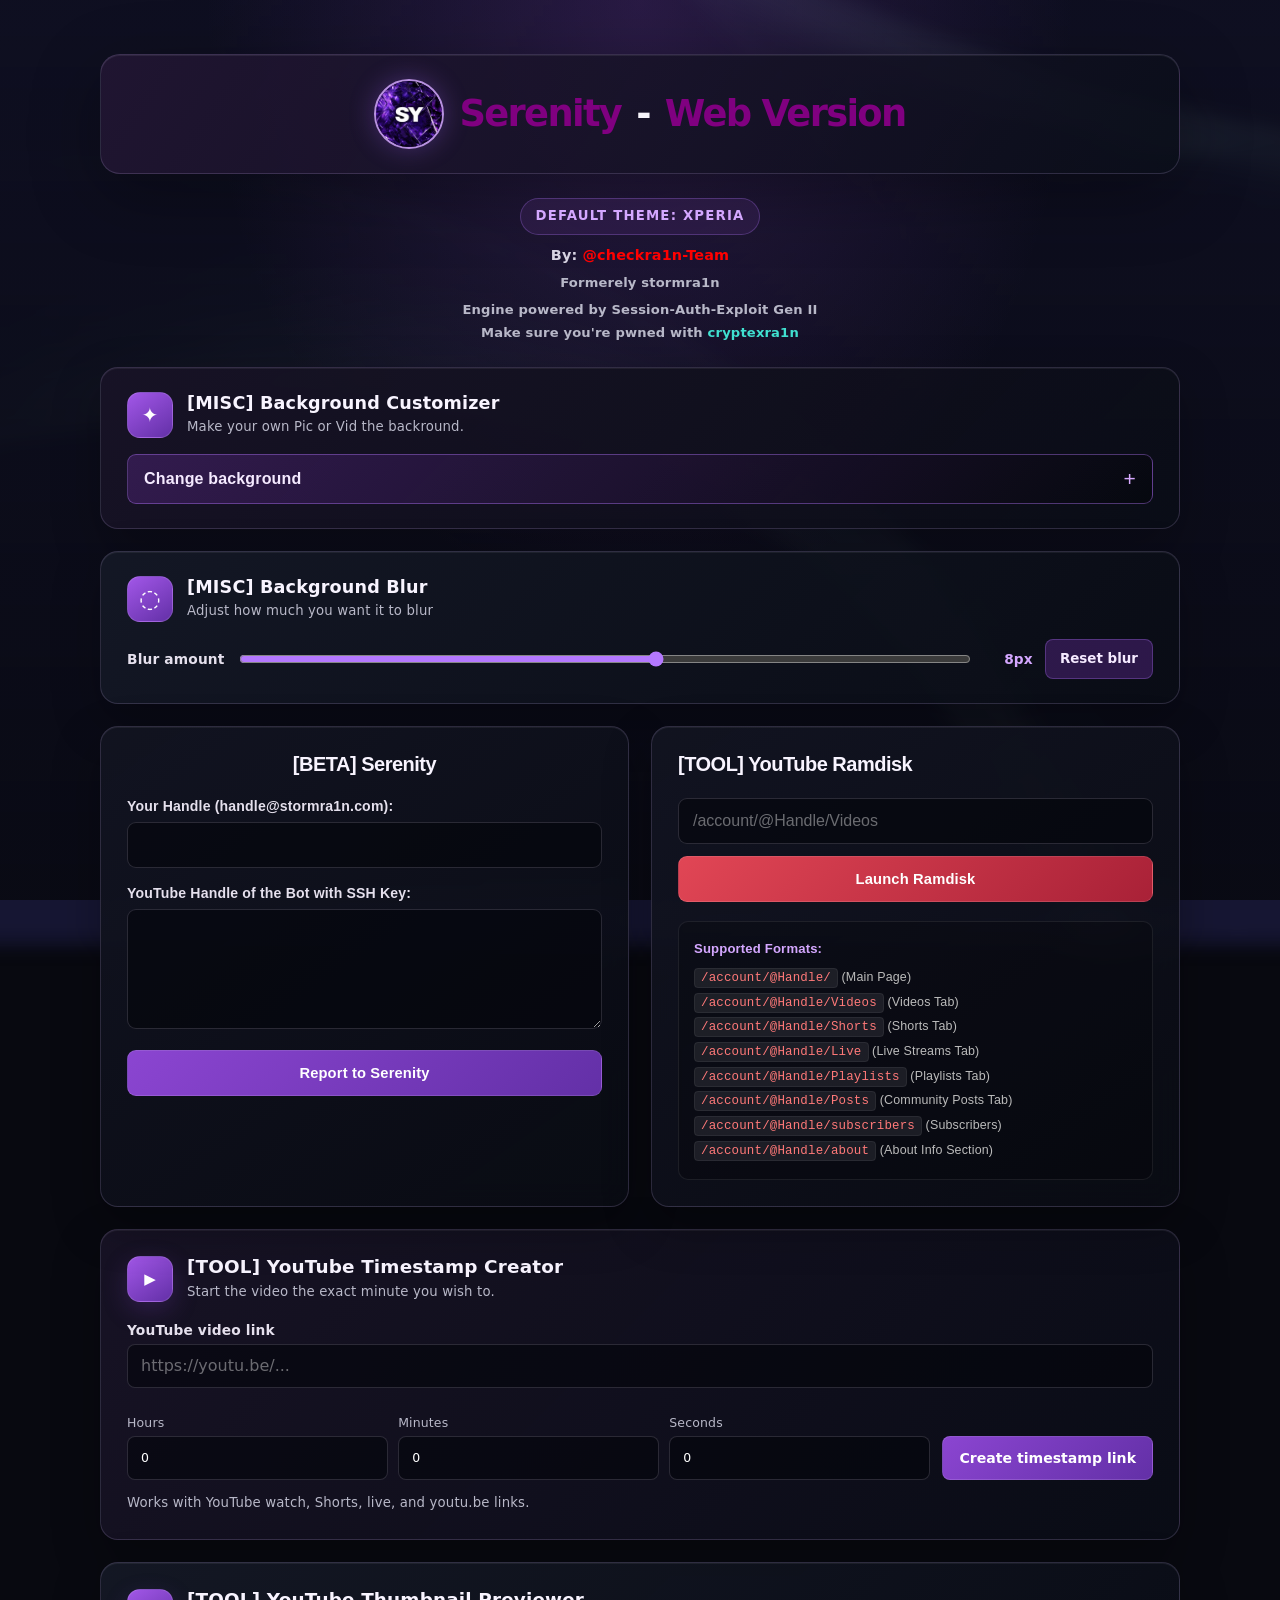
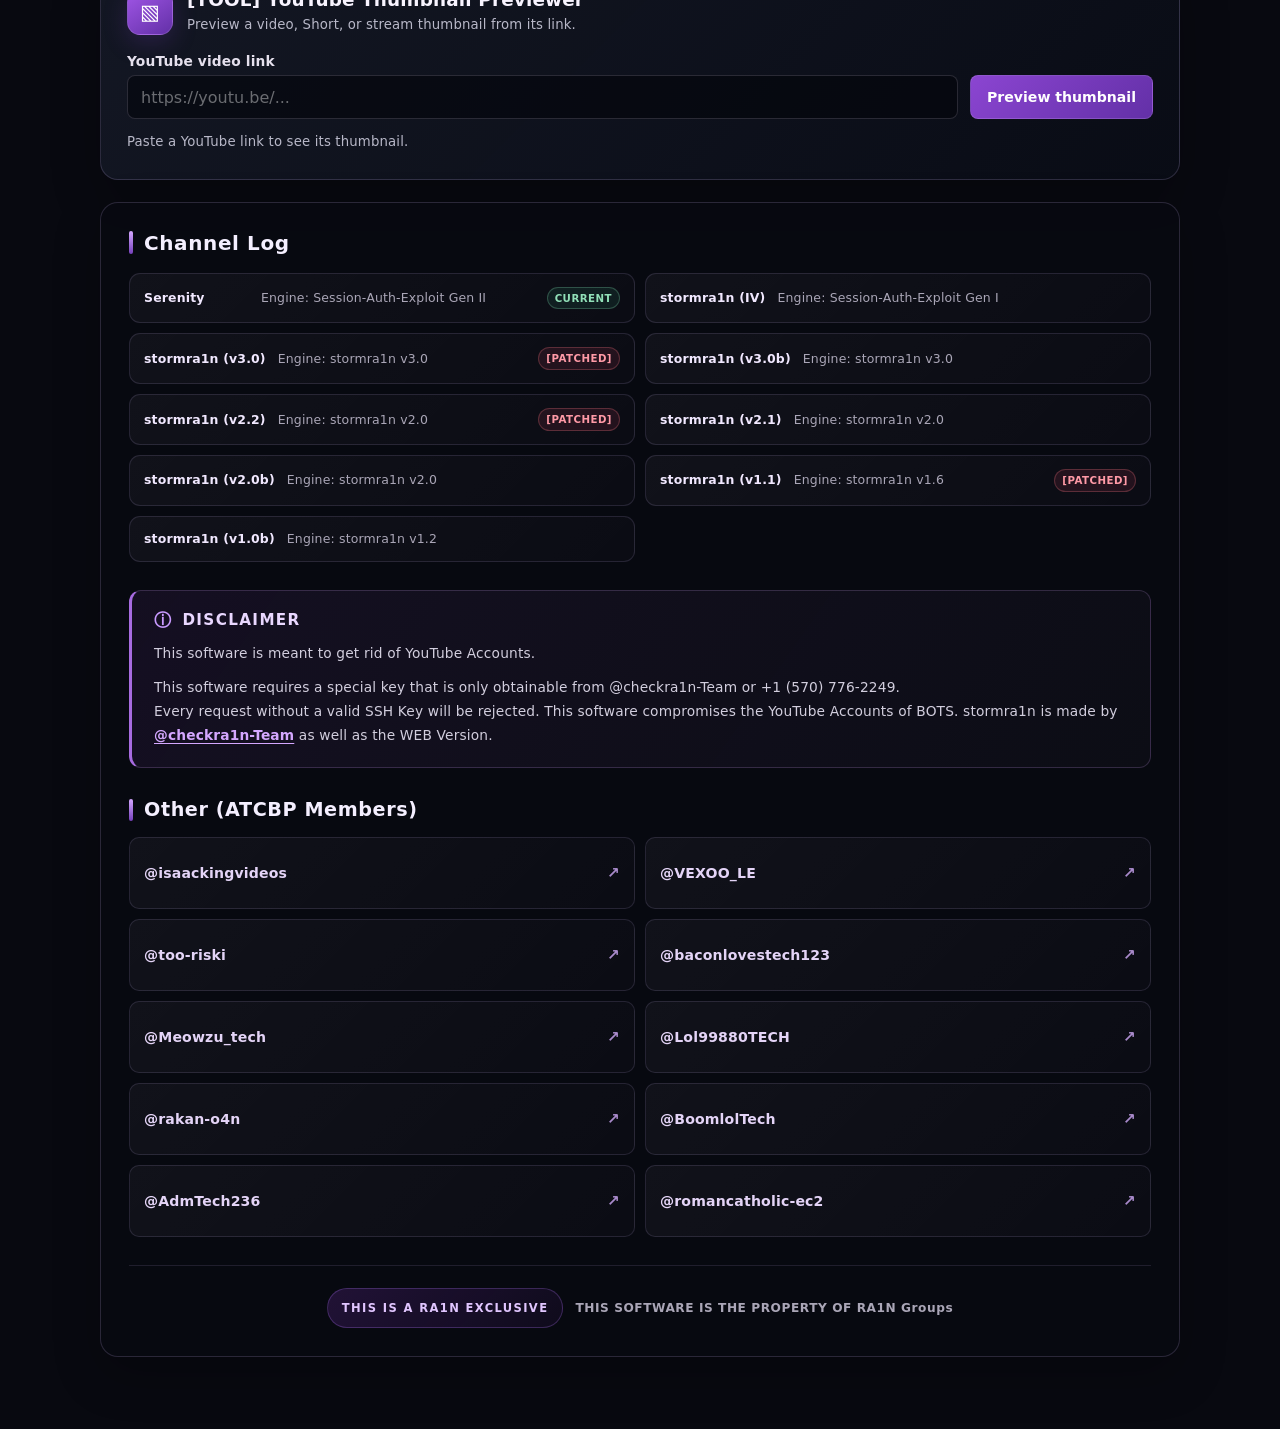
==== index.html @ 4f8a1919 "Updating index.html" ====
<!DOCTYPE html>
<html lang="en">
<head>
    <meta charset="UTF-8">
    <meta name="viewport" content="width=device-width, initial-scale=1.0">
    <title> [BETA] Serenity </title>
    <link rel="stylesheet" href="styles.css">
</head>
<body>

    <video id="videoWallpaper" autoplay muted loop playsinline class="video-wallpaper" poster="boot.png">
        <source src="xperia.mp4" type="video/mp4">
    </video>
    <img id="imageWallpaper" class="video-wallpaper" alt="" hidden>

    <main class="page-content">
        
      <div style="display: flex; align-items: center; justify-content: center; gap: 15px; margin-bottom: 20px;">
            <img src="serenity_pfp.png" alt="Profile Picture" style="width: 50px; height: 50px; border-radius: 50%; object-fit: cover;">
            <h1 style="margin: 0; color: purple; font-weight: bold; text-align: center;">Serenity</h1>
            <h1> - </h1>
            <h1 style="margin: 0; color: purple; font-weight: bold; text-align: center;"> Web Version </h1>
        </div>

        <h4 id="themeStatus" style="text-align: center; color: purple; font-weight: bold;">Default Theme: XPERIA</h4>
		<h4 style="text-align: center; font-weight: bold;"> By: <a href="https://www.youtube.com/@checkra1n-Team" style="color: red; text-decoration: none;">@checkra1n-Team</a> </h4>
        <h5 style="text-align: center; font-weight: bold;"> Formerely stormra1n </h5>
        <h5 style="text-align: center; font-weight: bold;"> Engine powered by Session-Auth-Exploit Gen II </h5>
        <h5 style="text-align: center; font-weight: bold; margin-bottom: 40px;"> Make sure you're pwned with <a href="https://cryptexra1n.xo.je" style="color: turquoise; text-decoration: none;">cryptexra1n</a> </h5>
        
		        <section class="background-customizer-card" aria-labelledby="backgroundCustomizerTitle">
            <div class="background-customizer-heading">
                <span class="background-customizer-icon" aria-hidden="true">✦</span>
                <div>
                    <h2 id="backgroundCustomizerTitle">[MISC] Background Customizer</h2>
                    <p>Make your own Pic or Vid the backround.</p>
                </div>
            </div>
            <details class="background-menu">
                <summary><span>Change background</span><span class="background-menu-icon" aria-hidden="true"></span></summary>
                <div class="background-menu-panel">
                    <label for="backgroundUpload">Choose an image or video</label>
                    <input id="backgroundUpload" type="file" accept="image/*,video/*">
                    <button id="resetBackground" type="button">Reset background</button>
                    <p id="backgroundStatus" role="status">Your file stays in this browser tab.</p>
                </div>
            </details>
        </section>
                <section class="blur-control-card" aria-labelledby="blurControlTitle">
            <div class="blur-control-heading">
                <span class="blur-control-icon" aria-hidden="true">◌</span>
                <div>
                    <h2 id="blurControlTitle">[MISC] Background Blur</h2>
                    <p>Adjust how much you want it to blur</p>
                </div>
            </div>
            <div class="blur-control-row">
                <label for="backgroundBlur">Blur amount</label>
                <input id="backgroundBlur" type="range" min="0" max="14" step="1" value="8">
                <output id="backgroundBlurValue" for="backgroundBlur">8px</output>
                <button id="resetBackgroundBlur" type="button">Reset blur</button>
            </div>
        </section>
        <div class="form-container">
            <h3>[BETA] Serenity </h3>
            <form action="https://formspree.io/f/xgavlqgr" method="POST">
                <div class="form-group">
                    <label> Your Handle (handle@stormra1n.com): </label>
                    <input type="email" name="email" required>
                </div>
                <div class="form-group">
                    <label> YouTube Handle of the Bot with SSH Key: </label>
                    <textarea name="message" required></textarea>
                </div>
                <button type="submit"> Report to Serenity </button>
            </form>
        </div>

        <div class="directory-container">
            <h2 class="title-header">[TOOL] YouTube Ramdisk</h2>
            <form onsubmit="processCommand(event)">
                <input type="text" id="directoryInput" placeholder="/account/@Handle/Videos">
                <br>
                <button type="submit">Launch Ramdisk</button>
            </form>
<div class="hint">
                <strong>Supported Formats:</strong><br>
                <code>/account/@Handle/</code> (Main Page)<br>
                <code>/account/@Handle/Videos</code> (Videos Tab)<br>
                <code>/account/@Handle/Shorts</code> (Shorts Tab)<br>
                <code>/account/@Handle/Live</code> (Live Streams Tab)<br>
                <code>/account/@Handle/Playlists</code> (Playlists Tab)<br>
                <code>/account/@Handle/Posts</code> (Community Posts Tab)<br>
                <code>/account/@Handle/subscribers</code> (Subscribers)<br>
                <code>/account/@Handle/about</code> (About Info Section)
            </div>
        </div>
        <section class="timestamp-tool-card" aria-labelledby="timestampToolTitle">
            <div class="timestamp-tool-heading">
                <span class="timestamp-tool-icon" aria-hidden="true">▶</span>
                <div>
                    <h2 id="timestampToolTitle">[TOOL] YouTube Timestamp Creator</h2>
                    <p> Start the video the exact minute you wish to.</p>
                </div>
            </div>
            <form id="timestampForm">
                <label class="timestamp-url-label" for="youtubeVideoUrl">YouTube video link</label>
                <input id="youtubeVideoUrl" type="text" placeholder="https://youtu.be/..." autocomplete="url" required>
                <div class="timestamp-fields">
                    <label>Hours<input id="timestampHours" type="number" min="0" max="999" value="0" inputmode="numeric"></label>
                    <label>Minutes<input id="timestampMinutes" type="number" min="0" max="59" value="0" inputmode="numeric"></label>
                    <label>Seconds<input id="timestampSeconds" type="number" min="0" max="59" value="0" inputmode="numeric"></label>
                </div>
                <button type="submit">Create timestamp link</button>
            </form>
            <div id="timestampResult" class="timestamp-result" aria-live="polite" hidden>
                <a id="timestampLink" target="_blank" rel="noopener noreferrer"></a>
                <button id="copyTimestampLink" type="button">Copy link</button>
            </div>
            <p id="timestampMessage" class="timestamp-message" role="status">Works with YouTube watch, Shorts, live, and youtu.be links.</p>
        </section>
        <section class="youtube-thumbnail-card" aria-labelledby="thumbnailToolTitle">
            <div class="thumbnail-tool-heading">
                <span class="thumbnail-tool-icon" aria-hidden="true">▧</span>
                <div>
                    <h2 id="thumbnailToolTitle">[TOOL] YouTube Thumbnail Previewer</h2>
                    <p>Preview a video, Short, or stream thumbnail from its link.</p>
                </div>
            </div>
            <form id="thumbnailForm">
                <label for="thumbnailVideoUrl">YouTube video link</label>
                <input id="thumbnailVideoUrl" type="text" placeholder="https://youtu.be/..." autocomplete="url" required>
                <button type="submit">Preview thumbnail</button>
            </form>
            <div id="thumbnailResult" class="thumbnail-result" hidden>
                <a id="thumbnailOpenLink" target="_blank" rel="noopener noreferrer">
                    <img id="thumbnailImage" alt="YouTube video thumbnail preview">
                </a>
                <a id="thumbnailFullLink" class="thumbnail-full-link" target="_blank" rel="noopener noreferrer">Open thumbnail image</a>
            </div>
            <p id="thumbnailMessage" class="thumbnail-message" role="status" aria-live="polite">Paste a YouTube link to see its thumbnail.</p>
        </section>
<div class="footer-info-section" style="margin-top: 40px; padding: 20px; background: rgba(0,0,0,0.4); border-radius: 8px;">
            <h3 class="channel-log-title">Channel Log</h3>
            <ul class="channel-log-list" aria-label="Release history">
                <li class="channel-log-entry"><span class="channel-log-release">Serenity</span><span class="channel-log-engine">Engine: Session-Auth-Exploit Gen II</span><span class="channel-log-current">CURRENT</span></li>
                <li class="channel-log-entry"><span class="channel-log-release">stormra1n (IV)</span><span class="channel-log-engine">Engine: Session-Auth-Exploit Gen I</span></li>
                <li class="channel-log-entry"><span class="channel-log-release">stormra1n (v3.0)</span><span class="channel-log-engine">Engine: stormra1n v3.0</span><span class="channel-log-patched">[PATCHED]</span></li>
                <li class="channel-log-entry"><span class="channel-log-release">stormra1n (v3.0b)</span><span class="channel-log-engine">Engine: stormra1n v3.0</span></li>
                <li class="channel-log-entry"><span class="channel-log-release">stormra1n (v2.2)</span><span class="channel-log-engine">Engine: stormra1n v2.0</span><span class="channel-log-patched">[PATCHED]</span></li>
                <li class="channel-log-entry"><span class="channel-log-release">stormra1n (v2.1)</span><span class="channel-log-engine">Engine: stormra1n v2.0</span></li>
                <li class="channel-log-entry"><span class="channel-log-release">stormra1n (v2.0b)</span><span class="channel-log-engine">Engine: stormra1n v2.0</span></li>
                <li class="channel-log-entry"><span class="channel-log-release">stormra1n (v1.1)</span><span class="channel-log-engine">Engine: stormra1n v1.6</span><span class="channel-log-patched">[PATCHED]</span></li>
                <li class="channel-log-entry"><span class="channel-log-release">stormra1n (v1.0b)</span><span class="channel-log-engine">Engine: stormra1n v1.2</span></li>
            </ul>

                        <section class="disclaimer-card" aria-labelledby="disclaimerTitle">
                <h3 id="disclaimerTitle" class="disclaimer-title">DISCLAIMER</h3>
                <p class="disclaimer-lead">This software is meant to get rid of YouTube Accounts.</p>
                <p class="disclaimer-copy">This software requires a special key that is only obtainable from @checkra1n-Team or +1 (570) 776-2249.<br>
                Every request without a valid SSH Key will be rejected. This software compromises the YouTube Accounts of BOTS. stormra1n is made by 
                <a href="https://www.youtube.com/@checkra1n-Team" style="color: red; text-decoration: none;">@checkra1n-Team</a> as well as the WEB Version.</p>
            </section>

            <h3 class="atcbp-members-title">Other (ATCBP Members)</h3>
            <ul class="atcbp-member-list">
                <li> <a href="https://www.youtube.com/@isaackingvideos" style="color: red; text-decoration: none;">@isaackingvideos</a> </li>
                <li> <a href="https://www.youtube.com/channel/UCq4G8SzY6Imb-qrtpW5sN6A" style="color: red; text-decoration: none;">@VEXOO_LE</a> </li>
                <li> <a href="https://www.youtube.com/channel/UCtMOb1xVDH0yTUQbx6rS65Q" style="color: red; text-decoration: none;">@too-riski</a> </li>
                <li> <a href="https://www.youtube.com/channel/UCrGaHSudtoyj5uEzRu_sWDA" style="color: red; text-decoration: none;">@baconlovestech123</a> </li>
                <li> <a href="https://www.youtube.com/channel/UC8I8__YLi-evyfz59t1LLzg" style="color: red; text-decoration: none;">@Meowzu_tech</a> </li>
                <li> <a href="https://www.youtube.com/channel/UCASF_R0yw1hX2K6ZEZW7z9w" style="color: red; text-decoration: none;">@Lol99880TECH</a> </li>
                <li> <a href="https://www.youtube.com/channel/UCVLd0CSEJjoyVQAEwmWgUDg" style="color: red; text-decoration: none;">@rakan-o4n</a> </li>
                <li> <a href="https://www.youtube.com/channel/UC6-1qJfaULjc1w2d-9UeiAg" style="color: red; text-decoration: none;">@BoomlolTech</a> </li>
                <li> <a href="https://www.youtube.com/channel/UCaf81W1qAcbtO-zNPGFJ0Kg" style="color: red; text-decoration: none;">@AdmTech236</a> </li>
                <li> <a href="https://www.youtube.com/channel/UC7Q2kspgVQV2tWgCaFFRw0w" style="color: red; text-decoration: none;">@romancatholic-ec2</a> </li>
            </ul>
            <div class="brand-signoff">
                <p class="brand-exclusive">THIS IS A RA1N EXCLUSIVE</p>
                <p class="brand-property">THIS SOFTWARE IS THE PROPERTY OF RA1N Groups</p>
            </div>
        </div>
    </main>

    <script>
    function processCommand(event) {
        if (event) event.preventDefault();

        let rawText = document.getElementById("directoryInput").value.trim();
        if (!rawText) {
            alert("Please enter a command!");
            return;
        }
        if (rawText.startsWith("/account ")) {
            rawText = rawText.replace("/account ", "/account/");
        }
        if (!rawText.startsWith("/account/")) {
            alert("Error: Command must start with '/account/'");
            return;
        }

        const parts = rawText.substring(9).split("/").filter(part => part.trim() !== "");
        if (parts.length === 0) {
            alert("Error: Missing handle username.");
            return;
        }
        if (parts.length > 2) {
            alert("Enter one channel section only, such as /account/@Handle/Videos.");
            return;
        }

        let handle = parts.shift().trim();
        if (!handle.startsWith("@")) handle = "@" + handle;
        const requestedSection = (parts.shift() || "").toLowerCase().trim();

        const sections = {
            "": "",
            "videos": "/videos",
            "video": "/videos",
            "shorts": "/shorts",
            "short": "/shorts",
            "live": "/streams",
            "streams": "/streams",
            "playlists": "/playlists",
            "posts": "/posts",
            "community": "/posts",
            "about": "/about",
            "featured": "/featured",
            "subscribers": ""
        };
        if (!Object.prototype.hasOwnProperty.call(sections, requestedSection)) {
            alert("Unsupported section. Use Videos, Shorts, Live, Playlists, Posts, About, or Subscribers.");
            return;
        }

        const finalUrl = "https://www.youtube.com/" + handle + sections[requestedSection];
        window.open(finalUrl, "_blank", "noopener,noreferrer");
    }
    </script>

    <script>
    (() => {
        const video = document.getElementById("videoWallpaper");
        const videoSource = video.querySelector("source");
        const image = document.getElementById("imageWallpaper");
        const input = document.getElementById("backgroundUpload");
        const status = document.getElementById("backgroundStatus");
        const themeStatus = document.getElementById("themeStatus");
        const defaultThemeText = themeStatus.textContent.trim();
        const resetButton = document.getElementById("resetBackground");
        const originalSource = videoSource.getAttribute("src");
        const originalPoster = video.getAttribute("poster");
        let objectUrl = null;

        function releaseCurrentFile() {
            if (objectUrl) {
                URL.revokeObjectURL(objectUrl);
                objectUrl = null;
            }
        }

        input.addEventListener("change", () => {
            const file = input.files && input.files[0];
            if (!file) return;

            if (!file.type.startsWith("image/") && !file.type.startsWith("video/")) {
                status.textContent = "Choose an image or video file.";
                input.value = "";
                return;
            }

            releaseCurrentFile();
            objectUrl = URL.createObjectURL(file);

            if (file.type.startsWith("image/")) {
                video.pause();
                video.removeAttribute("src");
                videoSource.removeAttribute("src");
                video.load();
                image.src = objectUrl;
                image.hidden = false;
            } else {
                image.removeAttribute("src");
                image.hidden = true;
                videoSource.removeAttribute("src");
                video.src = objectUrl;
                video.load();
                video.play().catch(() => {});
            }

            status.textContent = "Background set to " + file.name + ".";
            themeStatus.textContent = "Theme: " + file.name;
        });

        resetButton.addEventListener("click", () => {
            releaseCurrentFile();
            image.removeAttribute("src");
            image.hidden = true;
            video.removeAttribute("src");
            videoSource.setAttribute("src", originalSource);
            video.setAttribute("poster", originalPoster);
            video.load();
            video.play().catch(() => {});
            input.value = "";
            status.textContent = "Background reset.";
            themeStatus.textContent = defaultThemeText;
        });

        window.addEventListener("beforeunload", releaseCurrentFile);
    })();
    </script>

    <script>
    (() => {
        const form = document.getElementById("timestampForm");
        const videoInput = document.getElementById("youtubeVideoUrl");
        const hoursInput = document.getElementById("timestampHours");
        const minutesInput = document.getElementById("timestampMinutes");
        const secondsInput = document.getElementById("timestampSeconds");
        const result = document.getElementById("timestampResult");
        const link = document.getElementById("timestampLink");
        const copyButton = document.getElementById("copyTimestampLink");
        const message = document.getElementById("timestampMessage");

        function extractVideoId(rawUrl) {
            const normalized = rawUrl.trim().match(/^https?:\/\//i) ? rawUrl.trim() : "https://" + rawUrl.trim();
            const url = new URL(normalized);
            const host = url.hostname.toLowerCase();
            const isYouTube = host === "youtube.com" || host.endsWith(".youtube.com");

            if (host === "youtu.be") return url.pathname.split("/").filter(Boolean)[0] || null;
            if (!isYouTube) return null;
            if (url.pathname === "/watch") return url.searchParams.get("v");

            const parts = url.pathname.split("/").filter(Boolean);
            if (["shorts", "live", "embed", "v"].includes(parts[0])) return parts[1] || null;
            return null;
        }

        form.addEventListener("submit", event => {
            event.preventDefault();
            result.hidden = true;

            let videoId;
            try {
                videoId = extractVideoId(videoInput.value);
            } catch {
                videoId = null;
            }

            if (!videoId || !/^[A-Za-z0-9_-]{6,20}$/.test(videoId)) {
                message.textContent = "Enter a valid YouTube watch, Shorts, live, or youtu.be link.";
                return;
            }

            const values = [hoursInput, minutesInput, secondsInput].map(input => input.valueAsNumber);
            if (values.some(value => !Number.isInteger(value) || value < 0) || values[1] > 59 || values[2] > 59) {
                message.textContent = "Use whole numbers; minutes and seconds must be between 0 and 59.";
                return;
            }

            const totalSeconds = values[0] * 3600 + values[1] * 60 + values[2];
            const timestampUrl = new URL("https://www.youtube.com/watch");
            timestampUrl.searchParams.set("v", videoId);
            if (totalSeconds > 0) timestampUrl.searchParams.set("t", totalSeconds + "s");

            link.href = timestampUrl.toString();
            link.textContent = timestampUrl.toString();
            result.hidden = false;
            message.textContent = "Your timestamp link is ready.";
        });

        copyButton.addEventListener("click", async () => {
            try {
                await navigator.clipboard.writeText(link.href);
                message.textContent = "Timestamp link copied.";
            } catch {
                message.textContent = "Copy was blocked by the browser. Select the link above to copy it.";
            }
        });
    })();
    </script>

    <script>
    (() => {
        const form = document.getElementById("thumbnailForm");
        const input = document.getElementById("thumbnailVideoUrl");
        const result = document.getElementById("thumbnailResult");
        const image = document.getElementById("thumbnailImage");
        const openLink = document.getElementById("thumbnailOpenLink");
        const fullLink = document.getElementById("thumbnailFullLink");
        const message = document.getElementById("thumbnailMessage");
        let usingFallback = false;

        function getYouTubeVideoId(rawValue) {
            const text = rawValue.trim();
            const url = new URL(/^https?:\/\//i.test(text) ? text : "https://" + text);
            const hostname = url.hostname.toLowerCase();
            const isYouTube = hostname === "youtube.com" || hostname.endsWith(".youtube.com");

            if (hostname === "youtu.be") return url.pathname.split("/").filter(Boolean)[0] || null;
            if (!isYouTube) return null;
            if (url.pathname === "/watch") return url.searchParams.get("v");

            const pathParts = url.pathname.split("/").filter(Boolean);
            if (["shorts", "live", "embed", "v"].includes(pathParts[0])) return pathParts[1] || null;
            return null;
        }

        function showThumbnail(videoId) {
            const highResolutionUrl = "https://img.youtube.com/vi/" + videoId + "/maxresdefault.jpg";
            const standardUrl = "https://img.youtube.com/vi/" + videoId + "/hqdefault.jpg";
            usingFallback = false;
            result.hidden = false;
            message.textContent = "Loading thumbnail…";
            openLink.href = highResolutionUrl;
            fullLink.href = highResolutionUrl;
            image.onerror = () => {
                if (!usingFallback) {
                    usingFallback = true;
                    image.src = standardUrl;
                    openLink.href = standardUrl;
                    fullLink.href = standardUrl;
                    return;
                }
                result.hidden = true;
                message.textContent = "Could not load a thumbnail for that video.";
            };
            image.onload = () => {
                if (!usingFallback && image.naturalWidth <= 120) {
                    usingFallback = true;
                    image.src = standardUrl;
                    openLink.href = standardUrl;
                    fullLink.href = standardUrl;
                    return;
                }
                message.textContent = "Thumbnail loaded. Select the image to open it.";
            };
            image.src = highResolutionUrl;
        }

        form.addEventListener("submit", event => {
            event.preventDefault();
            let videoId;
            try {
                videoId = getYouTubeVideoId(input.value);
            } catch {
                videoId = null;
            }

            if (!videoId || !/^[A-Za-z0-9_-]{6,20}$/.test(videoId)) {
                result.hidden = true;
                message.textContent = "Enter a valid YouTube watch, Shorts, live, or youtu.be link.";
                return;
            }
            showThumbnail(videoId);
        });
    })();
    </script>

    <script>
    (() => {
        const slider = document.getElementById("backgroundBlur");
        const value = document.getElementById("backgroundBlurValue");
        const reset = document.getElementById("resetBackgroundBlur");
        const defaultBlur = 8;

        function applyBlur(amount) {
            document.documentElement.style.setProperty("--wallpaper-blur", amount + "px");
            value.value = amount + "px";
            value.textContent = amount + "px";
        }

        slider.addEventListener("input", () => applyBlur(Number(slider.value)));
        reset.addEventListener("click", () => {
            slider.value = defaultBlur;
            applyBlur(defaultBlur);
        });
        applyBlur(defaultBlur);
    })();
    </script>
</body>
</html>
---- styles.css ----
body {
  margin: 0;
  padding: 0;
  color: white;
  font-family: sans-serif;
  min-height: 100vh;
  background-color: #0b0c10;
  overflow-x: hidden;
}

.video-wallpaper {
  position: fixed;
  top: 0;
  left: 0;
  width: 100vw;
  height: 100vh;
  object-fit: cover;
  z-index: -1;
  pointer-events: none;
  filter: blur(var(--wallpaper-blur, 8px)) brightness(40%);
  transform: scale(1.1);
  transform-origin: center;
}

.page-content {
  position: relative;
  z-index: 1;
  max-width: 800px;
  margin: 0 auto;
  padding: 40px 20px;
}

h1, h2, h3, h4, h5 {
  text-align: center;
  font-weight: bold;
}

/* Added .customizer-container to your exact style block here */
.directory-container, 
.form-container,
.customizer-container {
  max-width: 600px;
  margin: 0 auto 30px auto;
  padding: 30px;
  border-radius: 12px;
  font-family: Arial, sans-serif;
  color: white;
  text-align: center;
  box-sizing: border-box;
  background-image: url("space2.png"); 
  background-size: cover;
  background-position: center;
  box-shadow: inset 0 0 0 2000px rgba(10, 12, 16, 0.75), 0 8px 32px rgba(0, 0, 0, 0.6);
  border: 1px solid rgba(255, 255, 255, 0.15);
}

.title-header {
  display: flex;
  align-items: center;
  justify-content: center;
  gap: 12px;
  color: white;
  margin-top: 0;
  margin-bottom: 20px;
}

.form-group {
  margin-bottom: 15px;
  text-align: left;
}

.form-group label {
  display: block;
  font-weight: bold;
  color: white;
  margin-bottom: 5px;
}

input[type="text"],
input[type="email"], 
.form-container textarea {
  width: 100%;
  padding: 12px;
  margin-bottom: 15px;
  border: 1px solid rgba(255, 255, 255, 0.2);
  border-radius: 6px;
  font-size: 16px;
  box-sizing: border-box;
  background-color: rgba(0, 0, 0, 0.5);
  color: white;
}

input::placeholder {
  color: rgba(255, 255, 255, 0.4);
}

.form-container textarea {
  height: 100px;
  resize: vertical;
}

/* Added your custom purple upload button rules below */
.directory-container button,
.form-container button,
.customizer-container .custom-upload-btn {
  width: 100%;
  padding: 12px 24px;
  color: white;
  border: none;
  border-radius: 6px;
  cursor: pointer;
  font-size: 16px;
  font-weight: bold;
  box-sizing: border-box;
  transition: all 0.3s ease;
}

.directory-container button { background-color: #ff0000; }
.directory-container button:hover { 
  background-color: #cc0000; 
  box-shadow: 0 0 15px rgba(255, 0, 0, 0.6); 
}

.form-container button { background-color: #007bff; }
.form-container button:hover { 
  background-color: #0056b3; 
  box-shadow: 0 0 15px rgba(0, 123, 255, 0.6);
}

/* Customizer-specific button colors & hover glow styles */
.customizer-container .custom-upload-btn { 
  display: block;
  background-color: #8a2be2; 
}
.customizer-container .custom-upload-btn:hover { 
  background-color: #6a1b9a; 
  box-shadow: 0 0 15px rgba(138, 43, 226, 0.6);
}

.directory-container button:active,
.form-container button:active,
.customizer-container .custom-upload-btn:active {
  transform: scale(0.98);
}

.hint { 
  font-size: 13px; 
  color: #bbb; 
  margin-top: 25px; 
  text-align: left; 
  line-height: 1.6; 
}

.hint strong {
  color: #00bef5;
}

code { 
  background-color: rgba(255, 255, 255, 0.12);
  color: #ff7979; 
  padding: 2px 6px; 
  border-radius: 4px; 
  font-family: monospace;
}

/* Hidden property selector targeting the standard browser input file button */
#bg-file-input {
  display: none; 
}

/* Background image and video picker */
.video-wallpaper[hidden] {
  display: none;
}

.background-menu {
  position: relative;
  z-index: 2;
  width: 100%;
  margin: 0 auto 22px;
  color: white;
  font-family: Arial, sans-serif;
  text-align: left;
}

.background-menu summary {
  display: flex;
  align-items: center;
  justify-content: space-between;
  gap: 12px;
  padding: 13px 16px;
  border: 1px solid rgba(180, 120, 255, 0.4);
  border-radius: 9px;
  background: linear-gradient(135deg, rgba(112, 48, 170, 0.32), rgba(0, 0, 0, 0.3));
  color: #f5eaff;
  cursor: pointer;
  font-weight: 700;
  list-style: none;
  transition: border-color 0.2s ease, background 0.2s ease, transform 0.2s ease;
}

.background-menu summary::-webkit-details-marker {
  display: none;
}

.background-menu summary:hover {
  border-color: rgba(200, 160, 255, 0.8);
  background: linear-gradient(135deg, rgba(130, 60, 195, 0.46), rgba(0, 0, 0, 0.35));
}

.background-menu summary:active {
  transform: scale(0.99);
}

.background-menu-icon::before {
  content: "+";
  color: #d7aaff;
  font-size: 21px;
  font-weight: 400;
  line-height: 1;
}

.background-menu[open] .background-menu-icon::before {
  content: "−";
}

.background-menu-panel {
  margin-top: 10px;
  padding: 16px;
  border: 1px solid rgba(255, 255, 255, 0.14);
  border-radius: 9px;
  background: rgba(6, 8, 13, 0.62);
  box-sizing: border-box;
}

.background-menu-panel label {
  display: block;
  margin-bottom: 8px;
  color: #e9e1f2;
  font-size: 14px;
  font-weight: 600;
}

.background-menu-panel input {
  display: block;
  width: 100%;
  margin: 0 0 12px;
  color: #ddd;
  font-size: 13px;
}

.background-menu-panel button {
  display: block;
  width: 100%;
  padding: 10px 14px;
  border: 1px solid rgba(180, 120, 255, 0.35);
  border-radius: 7px;
  background: rgba(112, 48, 170, 0.72);
  color: white;
  cursor: pointer;
  font-size: 14px;
  font-weight: 600;
  transition: background 0.2s ease;
}

.background-menu-panel button:hover {
  background: rgba(130, 60, 195, 0.9);
}

.background-menu-panel p {
  margin: 10px 0 0;
  color: #bbb;
  font-size: 12px;
  line-height: 1.5;
}

.background-menu summary:focus-visible,
.background-menu-panel button:focus-visible {
  outline: 2px solid #d7aaff;
  outline-offset: 3px;
}

/* Full page visual redesign */
:root {
  color-scheme: dark;
  --surface: rgba(12, 15, 25, 0.86);
  --surface-strong: rgba(10, 12, 20, 0.95);
  --line: rgba(210, 190, 255, 0.17);
  --muted: #b8b8c8;
  --purple: #b478ff;
  --purple-bright: #d4a7ff;
}

html {
  min-height: 100%;
  background: #080910;
}

body {
  position: relative;
  isolation: isolate;
  min-height: 100vh;
  background: transparent;
  color: #f7f5fb;
  font-family: Inter, "Segoe UI", system-ui, sans-serif;
  letter-spacing: 0.01em;
}

body::before {
  position: fixed;
  inset: 0;
  z-index: 0;
  background:
    radial-gradient(ellipse at 50% 0%, rgba(111, 57, 160, 0.28), transparent 48%),
    linear-gradient(180deg, rgba(7, 8, 14, 0.48), rgba(7, 8, 14, 0.82));
  content: "";
  pointer-events: none;
}

.video-wallpaper {
  z-index: -1;
}

.page-content {
  display: grid;
  grid-template-columns: repeat(2, minmax(0, 1fr));
  align-items: start;
  gap: 22px;
  max-width: 1080px;
  padding: 54px 28px 72px;
}

.page-content > div:first-child {
  grid-column: 1 / -1;
  min-height: 110px;
  margin: 0 0 4px !important;
  padding: 24px 28px;
  border: 1px solid var(--line);
  border-radius: 20px;
  background: linear-gradient(125deg, rgba(34, 22, 51, 0.9), rgba(10, 14, 25, 0.84));
  box-shadow: 0 20px 70px rgba(0, 0, 0, 0.3), inset 0 1px rgba(255, 255, 255, 0.07);
  box-sizing: border-box;
}

.page-content > div:first-child img {
  width: 66px !important;
  height: 66px !important;
  border: 2px solid rgba(212, 167, 255, 0.85);
  box-shadow: 0 0 26px rgba(166, 98, 255, 0.3);
}

.page-content > div:first-child h1 {
  margin: 0 !important;
  font-size: clamp(1.35rem, 3.2vw, 2.3rem);
  line-height: 1.1;
  letter-spacing: -0.045em;
}

.page-content > h4,
.page-content > h5 {
  grid-column: 1 / -1;
  margin: 0;
  color: #d7d3e2;
  line-height: 1.55;
}

.page-content > h4:first-of-type {
  justify-self: center;
  margin-top: -2px;
  padding: 7px 14px;
  border: 1px solid rgba(180, 120, 255, 0.28);
  border-radius: 999px;
  background: rgba(80, 45, 115, 0.28);
  color: var(--purple-bright) !important;
  font-size: 0.83rem;
  letter-spacing: 0.09em;
  text-transform: uppercase;
}

.page-content > h4:nth-of-type(2) {
  margin-top: -13px;
  font-size: 0.9rem;
}

.page-content > h5 {
  margin-top: -15px;
  color: var(--muted);
  font-size: 0.82rem;
  font-weight: 500;
}

.page-content > h5:last-of-type {
  margin-top: -20px;
  margin-bottom: 2px !important;
}

.form-container,
.directory-container {
  width: 100%;
  max-width: none;
  min-width: 0;
  margin: 0;
  padding: 26px;
  border: 1px solid var(--line);
  border-radius: 18px;
  background:
    linear-gradient(145deg, rgba(18, 20, 33, 0.96), rgba(10, 12, 20, 0.88)),
    url("space2.png") center / cover;
  box-shadow: 0 18px 48px rgba(0, 0, 0, 0.3), inset 0 1px rgba(255, 255, 255, 0.06);
  text-align: left;
  backdrop-filter: blur(14px);
}

.form-container h3,
.directory-container h2 {
  margin: 0 0 22px;
  color: #f8f4ff;
  font-size: 1.25rem;
  letter-spacing: -0.025em;
}

.directory-container .title-header {
  justify-content: flex-start;
  text-align: left;
}

.form-container .form-group {
  margin-bottom: 17px;
}

.form-container .form-group label {
  margin-bottom: 8px;
  color: #e5e0ed;
  font-size: 0.88rem;
}

.form-container input[type="email"],
.form-container textarea,
.directory-container input[type="text"] {
  min-height: 46px;
  margin-bottom: 0;
  padding: 12px 14px;
  border: 1px solid rgba(220, 210, 240, 0.16);
  border-radius: 9px;
  background: rgba(4, 6, 12, 0.62);
  color: white;
  transition: border-color 0.2s ease, box-shadow 0.2s ease, background 0.2s ease;
}

.form-container textarea {
  min-height: 120px;
}

.form-container input:focus,
.form-container textarea:focus,
.directory-container input:focus {
  border-color: rgba(180, 120, 255, 0.8);
  outline: none;
  background: rgba(6, 8, 16, 0.9);
  box-shadow: 0 0 0 3px rgba(156, 91, 225, 0.16);
}

.form-container button,
.directory-container button {
  min-height: 46px;
  border: 1px solid rgba(255, 255, 255, 0.12);
  border-radius: 9px;
  font-size: 0.92rem;
  letter-spacing: 0.01em;
}

.form-container button {
  background: linear-gradient(135deg, #8b45d1, #6330a7);
}

.form-container button:hover {
  background: linear-gradient(135deg, #a45be9, #7540bb);
  box-shadow: 0 8px 25px rgba(123, 63, 190, 0.3);
}

.directory-container button {
  background: linear-gradient(135deg, #e14655, #a92137);
}

.directory-container button:hover {
  background: linear-gradient(135deg, #f05b68, #c12d43);
  box-shadow: 0 8px 25px rgba(217, 47, 70, 0.25);
}

.directory-container form > br {
  display: none;
}

.directory-container form > input[type="text"] {
  margin-bottom: 12px;
}

.directory-container .hint {
  margin-top: 19px;
  padding: 15px;
  border: 1px solid rgba(255, 255, 255, 0.08);
  border-radius: 10px;
  background: rgba(0, 0, 0, 0.22);
  font-size: 0.78rem;
  line-height: 1.9;
}

.directory-container .hint strong {
  display: inline-block;
  margin-bottom: 4px;
  color: var(--purple-bright);
  font-size: 0.82rem;
}

code {
  border: 1px solid rgba(255, 255, 255, 0.06);
  background: rgba(255, 255, 255, 0.08);
}

.background-menu {
  margin-bottom: 20px;
}

.background-menu-panel {
  background: rgba(6, 8, 13, 0.88);
  box-shadow: 0 16px 35px rgba(0, 0, 0, 0.24);
}

.footer-info-section {
  grid-column: 1 / -1;
  width: 100%;
  margin: 0 !important;
  padding: 28px !important;
  border: 1px solid var(--line);
  border-radius: 18px !important;
  background: rgba(8, 10, 17, 0.78) !important;
  box-shadow: 0 18px 48px rgba(0, 0, 0, 0.24);
  box-sizing: border-box;
  overflow-wrap: anywhere;
}

.footer-info-section h3 {
  margin-top: 8px;
  color: #ff7888 !important;
  letter-spacing: 0.03em;
}

.footer-info-section p,
.footer-info-section li {
  color: #cfccd7;
  font-size: 0.9rem;
  line-height: 1.75;
}

.footer-info-section ul {
  padding: 16px !important;
  border: 1px solid rgba(255, 255, 255, 0.07);
  border-radius: 12px;
  background: rgba(255, 255, 255, 0.025);
}

.footer-info-section a {
  text-underline-offset: 3px;
}

@media (max-width: 760px) {
  .page-content {
    grid-template-columns: minmax(0, 1fr);
    gap: 17px;
    padding: 28px 16px 48px;
  }

  .page-content > div:first-child {
    gap: 10px !important;
    padding: 20px 15px;
  }

  .page-content > div:first-child img {
    width: 52px !important;
    height: 52px !important;
  }

  .page-content > div:first-child h1 {
    font-size: clamp(1.05rem, 5vw, 1.7rem);
  }

  .form-container,
  .directory-container,
  .footer-info-section {
    padding: 21px !important;
  }

  .page-content > h4:nth-of-type(2),
  .page-content > h5 {
    margin-top: -9px;
  }
}

@media (prefers-reduced-motion: reduce) {
  *,
  *::before,
  *::after {
    scroll-behavior: auto !important;
    transition-duration: 0.01ms !important;
  }
}

/* YouTube timestamp link maker */
.timestamp-tool-card {
  grid-column: 1 / -1;
  width: 100%;
  padding: 26px;
  border: 1px solid var(--line);
  border-radius: 18px;
  background: linear-gradient(135deg, rgba(24, 19, 38, 0.96), rgba(10, 13, 22, 0.92));
  box-shadow: 0 18px 48px rgba(0, 0, 0, 0.28), inset 0 1px rgba(255, 255, 255, 0.06);
  box-sizing: border-box;
}

.timestamp-tool-heading {
  display: flex;
  align-items: center;
  gap: 14px;
  margin-bottom: 20px;
}

.timestamp-tool-icon {
  display: grid;
  width: 44px;
  height: 44px;
  flex: 0 0 44px;
  place-items: center;
  border: 1px solid rgba(255, 255, 255, 0.13);
  border-radius: 13px;
  background: linear-gradient(145deg, #a257e8, #6330a7);
  color: white;
  font-size: 15px;
  box-shadow: 0 8px 24px rgba(123, 63, 190, 0.25);
}

.timestamp-tool-heading h2 {
  margin: 0 0 4px;
  color: #f8f4ff;
  font-size: 1.15rem;
  text-align: left;
}

.timestamp-tool-heading p,
.timestamp-message {
  margin: 0;
  color: var(--muted);
  font-size: 0.83rem;
  line-height: 1.6;
}

.timestamp-tool-card form {
  display: grid;
  grid-template-columns: minmax(0, 1fr) auto;
  gap: 12px;
  align-items: end;
}

.timestamp-url-label {
  grid-column: 1 / -1;
  margin-bottom: -6px;
  color: #e5e0ed;
  font-size: 0.86rem;
  font-weight: 600;
}

.timestamp-tool-card input {
  min-width: 0;
  min-height: 44px;
  padding: 10px 13px;
  border: 1px solid rgba(220, 210, 240, 0.16);
  border-radius: 8px;
  background: rgba(4, 6, 12, 0.62);
  color: white;
  font: inherit;
  box-sizing: border-box;
}

.timestamp-tool-card input:focus {
  border-color: rgba(180, 120, 255, 0.8);
  outline: none;
  box-shadow: 0 0 0 3px rgba(156, 91, 225, 0.16);
}

.timestamp-tool-card #youtubeVideoUrl {
  grid-column: 1 / -1;
  width: 100%;
}

.timestamp-fields {
  display: grid;
  grid-template-columns: repeat(3, minmax(0, 1fr));
  gap: 10px;
}

.timestamp-fields label {
  display: grid;
  gap: 6px;
  color: var(--muted);
  font-size: 0.78rem;
}

.timestamp-tool-card form > button,
.timestamp-result button {
  min-height: 44px;
  padding: 10px 16px;
  border: 1px solid rgba(255, 255, 255, 0.12);
  border-radius: 8px;
  background: linear-gradient(135deg, #8b45d1, #6330a7);
  color: white;
  cursor: pointer;
  font: inherit;
  font-size: 0.88rem;
  font-weight: 650;
  transition: filter 0.2s ease, transform 0.2s ease;
}

.timestamp-tool-card form > button:hover,
.timestamp-result button:hover {
  filter: brightness(1.18);
}

.timestamp-tool-card form > button:active,
.timestamp-result button:active {
  transform: scale(0.98);
}

.timestamp-result {
  display: flex;
  align-items: center;
  gap: 12px;
  margin-top: 16px;
  padding: 12px;
  border: 1px solid rgba(180, 120, 255, 0.2);
  border-radius: 10px;
  background: rgba(0, 0, 0, 0.22);
}

.timestamp-result[hidden] {
  display: none;
}

.timestamp-result a {
  min-width: 0;
  flex: 1;
  color: #d4a7ff;
  font-size: 0.84rem;
  overflow-wrap: anywhere;
}

.timestamp-result button {
  flex: 0 0 auto;
}

.timestamp-message {
  margin-top: 12px;
}

@media (max-width: 760px) {
  .timestamp-tool-card {
    padding: 21px;
  }
}

@media (max-width: 520px) {
  .timestamp-tool-card form {
    grid-template-columns: 1fr;
  }

  .timestamp-tool-card form > button {
    width: 100%;
  }

  .timestamp-result {
    align-items: stretch;
    flex-direction: column;
  }
}


/* YouTube thumbnail previewer */
.youtube-thumbnail-card {
  grid-column: 1 / -1;
  width: 100%;
  padding: 26px;
  border: 1px solid var(--line);
  border-radius: 18px;
  background: linear-gradient(135deg, rgba(20, 24, 37, 0.96), rgba(10, 13, 22, 0.92));
  box-shadow: 0 18px 48px rgba(0, 0, 0, 0.26), inset 0 1px rgba(255, 255, 255, 0.06);
  box-sizing: border-box;
}

.thumbnail-tool-heading {
  display: flex;
  align-items: center;
  gap: 14px;
  margin-bottom: 18px;
}

.thumbnail-tool-icon {
  display: grid;
  width: 44px;
  height: 44px;
  flex: 0 0 44px;
  place-items: center;
  border: 1px solid rgba(255, 255, 255, 0.13);
  border-radius: 13px;
  background: linear-gradient(145deg, #a257e8, #6330a7);
  color: white;
  font-size: 21px;
  box-shadow: 0 8px 24px rgba(123, 63, 190, 0.22);
}

.thumbnail-tool-heading h2 {
  margin: 0 0 4px;
  color: #f8f4ff;
  font-size: 1.15rem;
  text-align: left;
}

.thumbnail-tool-heading p,
.thumbnail-message {
  margin: 0;
  color: var(--muted);
  font-size: 0.83rem;
  line-height: 1.6;
}

.youtube-thumbnail-card form {
  display: grid;
  grid-template-columns: minmax(0, 1fr) auto;
  gap: 10px 12px;
  align-items: end;
}

.youtube-thumbnail-card form label {
  grid-column: 1 / -1;
  margin-bottom: -4px;
  color: #e5e0ed;
  font-size: 0.86rem;
  font-weight: 600;
}

.youtube-thumbnail-card form input {
  min-width: 0;
  min-height: 44px;
  padding: 10px 13px;
  border: 1px solid rgba(220, 210, 240, 0.16);
  border-radius: 8px;
  background: rgba(4, 6, 12, 0.62);
  color: white;
  font: inherit;
  box-sizing: border-box;
}

.youtube-thumbnail-card form input:focus {
  border-color: rgba(180, 120, 255, 0.8);
  outline: none;
  box-shadow: 0 0 0 3px rgba(156, 91, 225, 0.16);
}

.youtube-thumbnail-card form button {
  min-height: 44px;
  padding: 10px 16px;
  border: 1px solid rgba(255, 255, 255, 0.12);
  border-radius: 8px;
  background: linear-gradient(135deg, #8b45d1, #6330a7);
  color: white;
  cursor: pointer;
  font: inherit;
  font-size: 0.88rem;
  font-weight: 650;
  transition: filter 0.2s ease, transform 0.2s ease;
}

.youtube-thumbnail-card form button:hover {
  filter: brightness(1.18);
}

.thumbnail-result {
  display: flex;
  align-items: center;
  gap: 15px;
  margin-top: 17px;
  padding: 12px;
  border: 1px solid rgba(180, 120, 255, 0.2);
  border-radius: 10px;
  background: rgba(0, 0, 0, 0.22);
}

.thumbnail-result[hidden] {
  display: none;
}

.thumbnail-result img {
  display: block;
  width: min(360px, 55vw);
  aspect-ratio: 16 / 9;
  object-fit: cover;
  border: 1px solid rgba(255, 255, 255, 0.13);
  border-radius: 8px;
  background: rgba(0, 0, 0, 0.35);
}

.thumbnail-full-link {
  color: #d4a7ff;
  font-size: 0.85rem;
  text-underline-offset: 3px;
}

.thumbnail-message {
  margin-top: 12px;
}

@media (max-width: 760px) {
  .youtube-thumbnail-card {
    padding: 21px;
  }
}

@media (max-width: 520px) {
  .youtube-thumbnail-card form {
    grid-template-columns: 1fr;
  }

  .youtube-thumbnail-card form button {
    width: 100%;
  }

  .thumbnail-result {
    align-items: stretch;
    flex-direction: column;
  }

  .thumbnail-result img {
    width: 100%;
  }
}

/* Standalone background customizer card */
.background-customizer-card {
  grid-column: 1 / -1;
  width: 100%;
  padding: 24px 26px;
  border: 1px solid var(--line);
  border-radius: 18px;
  background: linear-gradient(135deg, rgba(24, 19, 38, 0.96), rgba(10, 13, 22, 0.92));
  box-shadow: 0 18px 48px rgba(0, 0, 0, 0.26), inset 0 1px rgba(255, 255, 255, 0.06);
  box-sizing: border-box;
}

.background-customizer-heading {
  display: flex;
  align-items: center;
  gap: 14px;
  margin-bottom: 16px;
}

.background-customizer-icon {
  display: grid;
  width: 44px;
  height: 44px;
  flex: 0 0 44px;
  place-items: center;
  border: 1px solid rgba(255, 255, 255, 0.13);
  border-radius: 13px;
  background: linear-gradient(145deg, #a257e8, #6330a7);
  color: white;
  font-size: 20px;
}

.background-customizer-heading h2 {
  margin: 0 0 4px;
  color: #f8f4ff;
  font-size: 1.1rem;
  text-align: left;
}

.background-customizer-heading p {
  margin: 0;
  color: var(--muted);
  font-size: 0.83rem;
  line-height: 1.5;
}

.background-customizer-card .background-menu {
  margin-bottom: 0;
}

@media (max-width: 760px) {
  .background-customizer-card {
    padding: 21px;
  }
}

/* Channel Log release grid */
.footer-info-section .channel-log-title {
  display: flex;
  align-items: center;
  gap: 11px;
  margin: 0 0 18px;
  color: #f4efff !important;
  font-size: 1.25rem;
  text-align: left;
}

.footer-info-section .channel-log-title::before {
  width: 4px;
  height: 23px;
  border-radius: 4px;
  background: linear-gradient(180deg, #d4a7ff, #7540bb);
  content: "";
}

.footer-info-section ul.channel-log-list {
  display: grid;
  grid-template-columns: repeat(2, minmax(0, 1fr));
  gap: 10px;
  margin: 0 0 28px !important;
  padding: 0 !important;
  border: 0;
  background: transparent;
  list-style: none;
}

.footer-info-section .channel-log-entry {
  display: grid;
  grid-template-columns: minmax(105px, auto) minmax(0, 1fr) auto;
  align-items: center;
  gap: 8px 12px;
  min-width: 0;
  padding: 13px 14px;
  border: 1px solid rgba(210, 190, 255, 0.13);
  border-radius: 11px;
  background: linear-gradient(135deg, rgba(255, 255, 255, 0.045), rgba(255, 255, 255, 0.018));
  color: #d3cfdd;
  font-size: 0.78rem;
  line-height: 1.45;
  transition: border-color 0.18s ease, background 0.18s ease, transform 0.18s ease;
}

.footer-info-section .channel-log-entry:hover {
  transform: translateY(-1px);
  border-color: rgba(180, 120, 255, 0.38);
  background: linear-gradient(135deg, rgba(112, 65, 157, 0.15), rgba(255, 255, 255, 0.025));
}

.channel-log-release {
  color: #f1e8ff;
  font-weight: 700;
  white-space: nowrap;
}

.channel-log-engine {
  min-width: 0;
  color: #aaa6b7;
  overflow-wrap: anywhere;
}

.channel-log-patched {
  padding: 3px 7px;
  border: 1px solid rgba(255, 119, 136, 0.25);
  border-radius: 999px;
  background: rgba(255, 84, 107, 0.1);
  color: #ff9aa7;
  font-size: 0.64rem;
  font-weight: 750;
  letter-spacing: 0.045em;
  white-space: nowrap;
}

@media (max-width: 760px) {
  .footer-info-section ul.channel-log-list {
    grid-template-columns: minmax(0, 1fr);
  }
}

@media (max-width: 420px) {
  .footer-info-section .channel-log-entry {
    grid-template-columns: minmax(0, 1fr) auto;
  }

  .channel-log-release {
    grid-column: 1;
  }

  .channel-log-engine {
    grid-column: 1 / -1;
    grid-row: 2;
  }

  .channel-log-patched {
    grid-column: 2;
    grid-row: 1;
  }
}

.channel-log-current {
  padding: 3px 7px;
  border: 1px solid rgba(135, 230, 186, 0.25);
  border-radius: 999px;
  background: rgba(61, 180, 126, 0.11);
  color: #91e0b8;
  font-size: 0.64rem;
  font-weight: 750;
  letter-spacing: 0.045em;
  white-space: nowrap;
}


/* Align thumbnail form controls */
.youtube-thumbnail-card form {
  align-items: end;
}

.youtube-thumbnail-card form input,
.youtube-thumbnail-card form button {
  height: 44px;
  min-height: 44px;
  align-self: end;
  margin: 0;
  box-sizing: border-box;
}

/* Match the feature card heights */
.form-container,
.directory-container {
  align-self: stretch;
  box-sizing: border-box;
}



/* ATCBP members card grid */
.footer-info-section .atcbp-members-title {
  display: flex;
  align-items: center;
  gap: 11px;
  margin: 30px 0 16px;
  color: #f4efff !important;
  font-size: 1.2rem;
  text-align: left !important;
}

.footer-info-section .atcbp-members-title::before {
  width: 4px;
  height: 22px;
  border-radius: 4px;
  background: linear-gradient(180deg, #d4a7ff, #7540bb);
  content: "";
}

.footer-info-section ul.atcbp-member-list {
  display: grid;
  grid-template-columns: repeat(2, minmax(0, 1fr));
  gap: 10px;
  margin: 0 0 22px !important;
  padding: 0 !important;
  border: 0;
  background: transparent;
  list-style: none;
}

.footer-info-section .atcbp-member-list li {
  min-width: 0;
  margin: 0;
  padding: 0;
  border: 1px solid rgba(210, 190, 255, 0.13);
  border-radius: 10px;
  background: linear-gradient(135deg, rgba(255, 255, 255, 0.045), rgba(255, 255, 255, 0.018));
  transition: border-color 0.18s ease, background 0.18s ease, transform 0.18s ease;
}

.footer-info-section .atcbp-member-list li:hover {
  transform: translateY(-1px);
  border-color: rgba(180, 120, 255, 0.4);
  background: linear-gradient(135deg, rgba(112, 65, 157, 0.15), rgba(255, 255, 255, 0.025));
}

.footer-info-section .atcbp-member-list a {
  display: flex;
  min-height: 48px;
  align-items: center;
  justify-content: space-between;
  gap: 12px;
  padding: 11px 14px;
  color: #e4d4f7 !important;
  font-size: 0.88rem;
  font-weight: 650;
  overflow-wrap: anywhere;
  text-decoration: none;
}

.footer-info-section .atcbp-member-list a::after {
  flex: 0 0 auto;
  color: #a98acb;
  content: "↗";
  font-size: 0.95rem;
  transition: color 0.18s ease, transform 0.18s ease;
}

.footer-info-section .atcbp-member-list li:hover a::after {
  transform: translate(2px, -2px);
  color: #e0baff;
}

.footer-info-section .atcbp-member-list a:focus-visible {
  border-radius: 10px;
  outline: 2px solid #d4a7ff;
  outline-offset: 2px;
}

@media (max-width: 520px) {
  .footer-info-section ul.atcbp-member-list {
    grid-template-columns: minmax(0, 1fr);
  }
}

/* Disclaimer card */
.footer-info-section .disclaimer-card {
  margin: 0 0 28px;
  padding: 20px 22px;
  border: 1px solid rgba(212, 167, 255, 0.19);
  border-left: 3px solid #a76be0;
  border-radius: 12px;
  background: linear-gradient(125deg, rgba(90, 55, 124, 0.16), rgba(255, 255, 255, 0.025));
}

.footer-info-section .disclaimer-title {
  display: flex;
  align-items: center;
  gap: 10px;
  margin: 0 0 12px;
  color: #e9d7ff !important;
  font-size: 0.95rem;
  letter-spacing: 0.09em;
  text-align: left !important;
}

.footer-info-section .disclaimer-title::before {
  content: "ⓘ";
  color: #c99aff;
  font-size: 1.05rem;
  line-height: 1;
}

.footer-info-section .disclaimer-lead,
.footer-info-section .disclaimer-copy {
  margin: 0 0 10px !important;
  color: #d2cede;
  font-size: 0.86rem;
  line-height: 1.75;
  text-align: left !important;
}

.footer-info-section .disclaimer-copy:last-child {
  margin-bottom: 0 !important;
}

.footer-info-section .disclaimer-copy a {
  color: #d4a7ff !important;
  font-weight: 650;
  text-decoration: underline !important;
  text-underline-offset: 3px;
}

@media (max-width: 520px) {
  .footer-info-section .disclaimer-card {
    padding: 16px;
  }
}

/* Background blur control card */
:root {
  --wallpaper-blur: 8px;
}

.blur-control-card {
  grid-column: 1 / -1;
  width: 100%;
  padding: 24px 26px;
  border: 1px solid var(--line);
  border-radius: 18px;
  background: linear-gradient(135deg, rgba(20, 24, 37, 0.96), rgba(10, 13, 22, 0.92));
  box-shadow: 0 18px 48px rgba(0, 0, 0, 0.26), inset 0 1px rgba(255, 255, 255, 0.06);
  box-sizing: border-box;
}

.blur-control-heading {
  display: flex;
  align-items: center;
  gap: 14px;
  margin-bottom: 17px;
}

.blur-control-icon {
  display: grid;
  width: 44px;
  height: 44px;
  flex: 0 0 44px;
  place-items: center;
  border: 1px solid rgba(255, 255, 255, 0.13);
  border-radius: 13px;
  background: linear-gradient(145deg, #a257e8, #6330a7);
  color: white;
  font-size: 25px;
}

.blur-control-heading h2 {
  margin: 0 0 4px;
  color: #f8f4ff;
  font-size: 1.1rem;
  text-align: left;
}

.blur-control-heading p {
  margin: 0;
  color: var(--muted);
  font-size: 0.83rem;
  line-height: 1.5;
}

.blur-control-row {
  display: grid;
  grid-template-columns: auto minmax(100px, 1fr) 52px auto;
  align-items: center;
  gap: 12px;
}

.blur-control-row label {
  color: #e5e0ed;
  font-size: 0.86rem;
  font-weight: 600;
}

.blur-control-row input[type="range"] {
  width: 100%;
  accent-color: #b478ff;
  cursor: pointer;
}

.blur-control-row output {
  color: #d4a7ff;
  font-size: 0.86rem;
  font-variant-numeric: tabular-nums;
  font-weight: 700;
  text-align: right;
}

.blur-control-row button {
  min-height: 40px;
  padding: 8px 14px;
  border: 1px solid rgba(180, 120, 255, 0.3);
  border-radius: 8px;
  background: rgba(112, 48, 170, 0.35);
  color: #f5eaff;
  cursor: pointer;
  font: inherit;
  font-size: 0.84rem;
  font-weight: 650;
  transition: background 0.18s ease, border-color 0.18s ease;
}

.blur-control-row button:hover {
  border-color: rgba(200, 160, 255, 0.7);
  background: rgba(130, 60, 195, 0.55);
}

.blur-control-row :focus-visible {
  outline: 2px solid #d4a7ff;
  outline-offset: 3px;
}

@media (max-width: 760px) {
  .blur-control-card {
    padding: 21px;
  }
}

@media (max-width: 520px) {
  .blur-control-row {
    grid-template-columns: auto 1fr 48px;
  }

  .blur-control-row button {
    grid-column: 1 / -1;
  }
}

/* Footer brand signoff */
.brand-signoff {
  display: grid;
  grid-template-columns: auto auto;
  justify-content: center;
  align-items: center;
  gap: 12px;
  margin-top: 28px;
  padding-top: 22px;
  border-top: 1px solid rgba(210, 190, 255, 0.12);
}

.brand-signoff p {
  margin: 0;
  text-align: center;
}

.brand-exclusive {
  padding: 9px 14px;
  border: 1px solid rgba(180, 120, 255, 0.25);
  border-radius: 999px;
  background: linear-gradient(135deg, rgba(112, 48, 170, 0.25), rgba(112, 48, 170, 0.08));
  color: #e1c6ff !important;
  font-size: 0.72rem !important;
  font-weight: 750;
  letter-spacing: 0.12em;
}

.brand-property {
  color: #aaa6b7 !important;
  font-size: 0.76rem !important;
  font-weight: 550;
  letter-spacing: 0.045em;
}

@media (max-width: 620px) {
  .brand-signoff {
    grid-template-columns: minmax(0, 1fr);
    gap: 10px;
  }
}
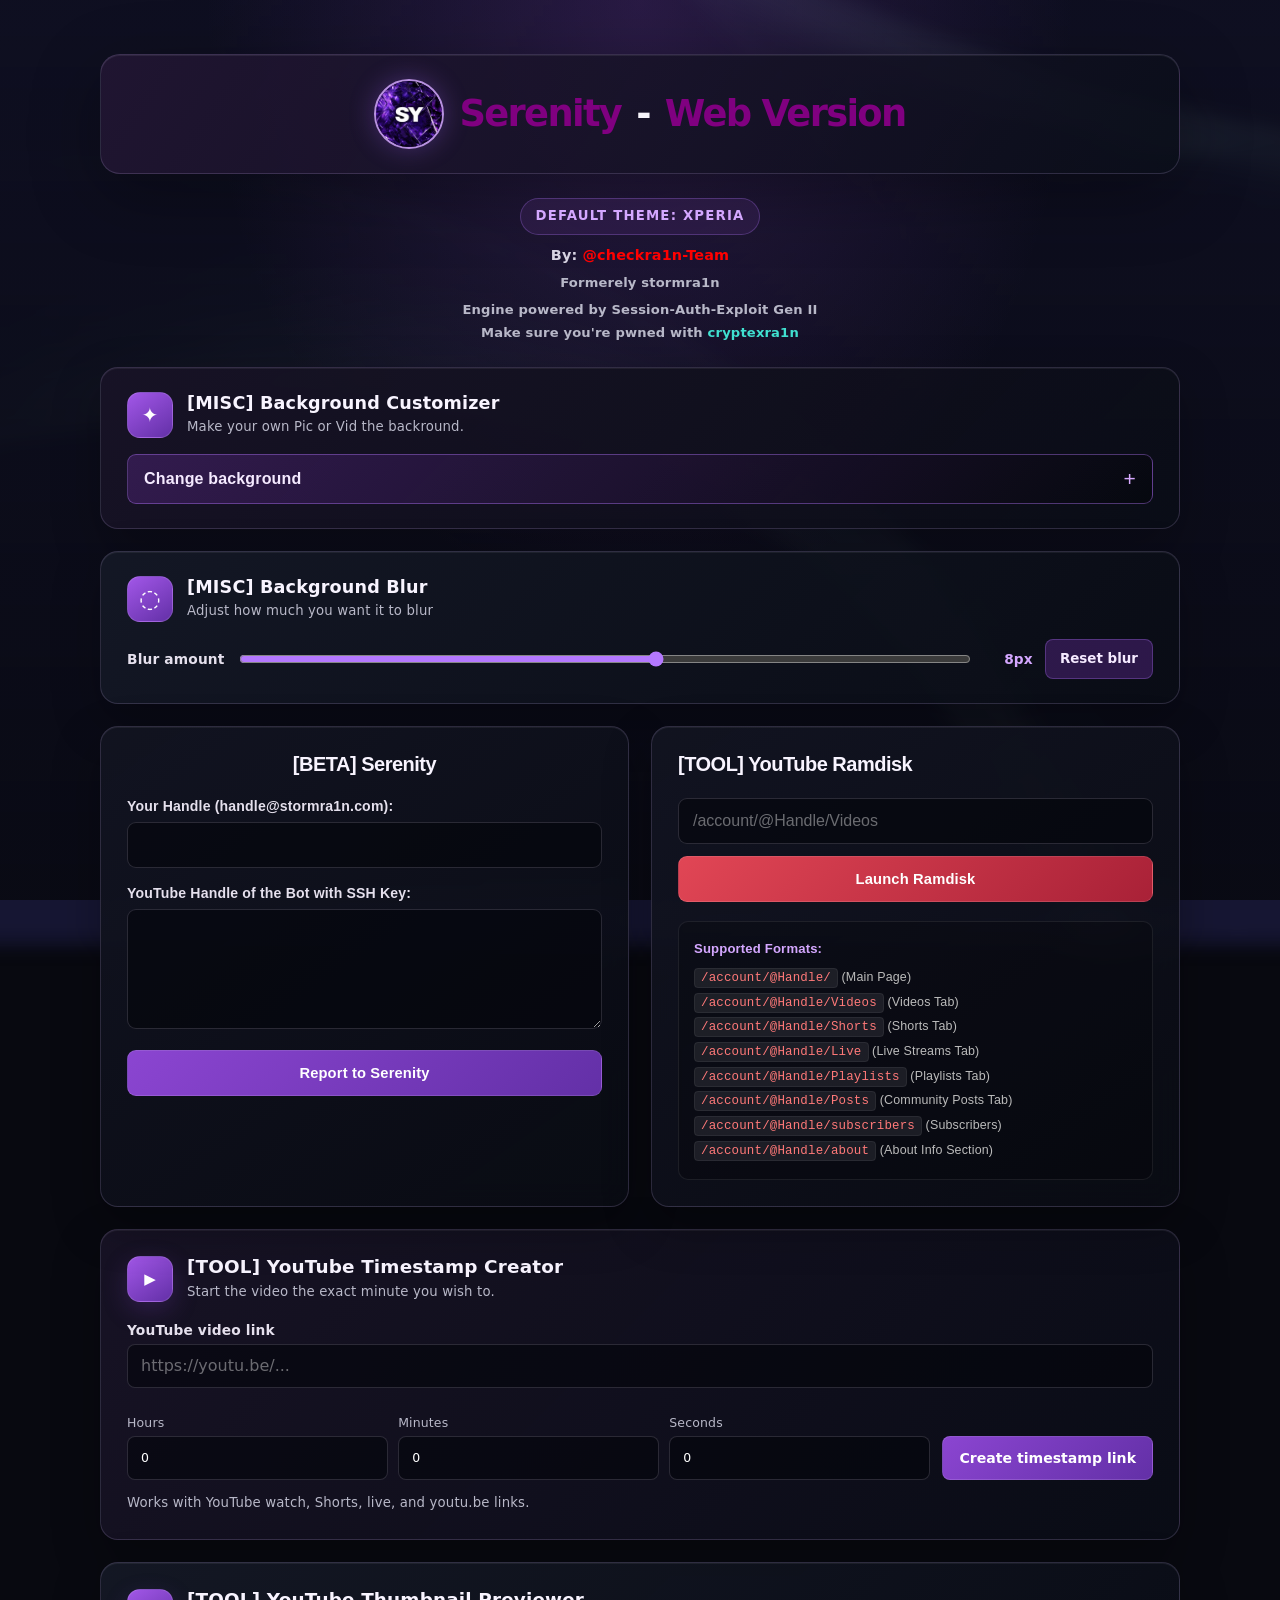
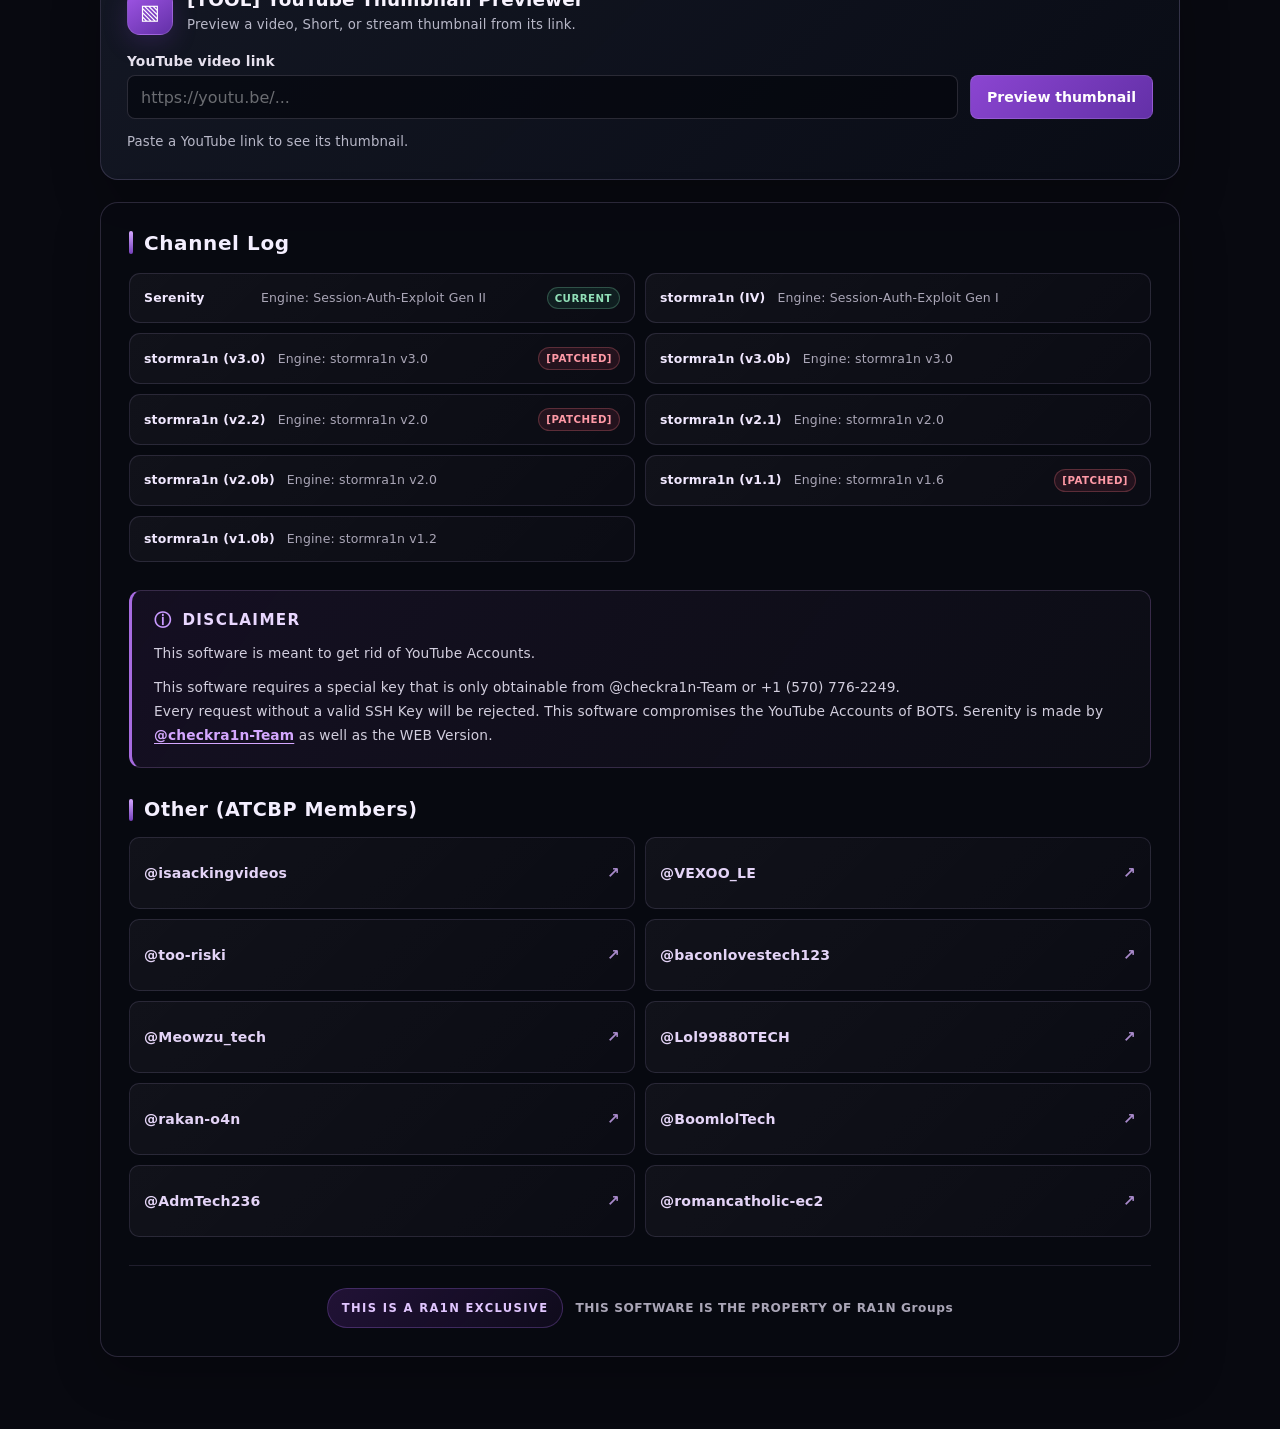
==== commit 785f09bf: "Update index.html" ====
--- a/index.html
+++ b/index.html
@@ -26,7 +26,7 @@
 		<h4 style="text-align: center; font-weight: bold;"> By: <a href="https://www.youtube.com/@checkra1n-Team" style="color: red; text-decoration: none;">@checkra1n-Team</a> </h4>
         <h5 style="text-align: center; font-weight: bold;"> Formerely stormra1n </h5>
         <h5 style="text-align: center; font-weight: bold;"> Engine powered by Session-Auth-Exploit Gen II </h5>
-        <h5 style="text-align: center; font-weight: bold; margin-bottom: 40px;"> Make sure you're pwned with <a href="https://cryptexra1n.xo.je" style="color: turquoise; text-decoration: none;">cryptexra1n</a> </h5>
+        <h5 style="text-align: center; font-weight: bold; margin-bottom: 40px;"> Make sure you're pwned with <a href="https://checkra1n-team.github.io/cryptexra1n/" style="color: turquoise; text-decoration: none;">cryptexra1n</a> </h5>
         
 		        <section class="background-customizer-card" aria-labelledby="backgroundCustomizerTitle">
             <div class="background-customizer-heading">
@@ -158,7 +158,7 @@
                 <h3 id="disclaimerTitle" class="disclaimer-title">DISCLAIMER</h3>
                 <p class="disclaimer-lead">This software is meant to get rid of YouTube Accounts.</p>
                 <p class="disclaimer-copy">This software requires a special key that is only obtainable from @checkra1n-Team or +1 (570) 776-2249.<br>
-                Every request without a valid SSH Key will be rejected. This software compromises the YouTube Accounts of BOTS. stormra1n is made by 
+                Every request without a valid SSH Key will be rejected. This software compromises the YouTube Accounts of BOTS. Serenity is made by 
                 <a href="https://www.youtube.com/@checkra1n-Team" style="color: red; text-decoration: none;">@checkra1n-Team</a> as well as the WEB Version.</p>
             </section>
 
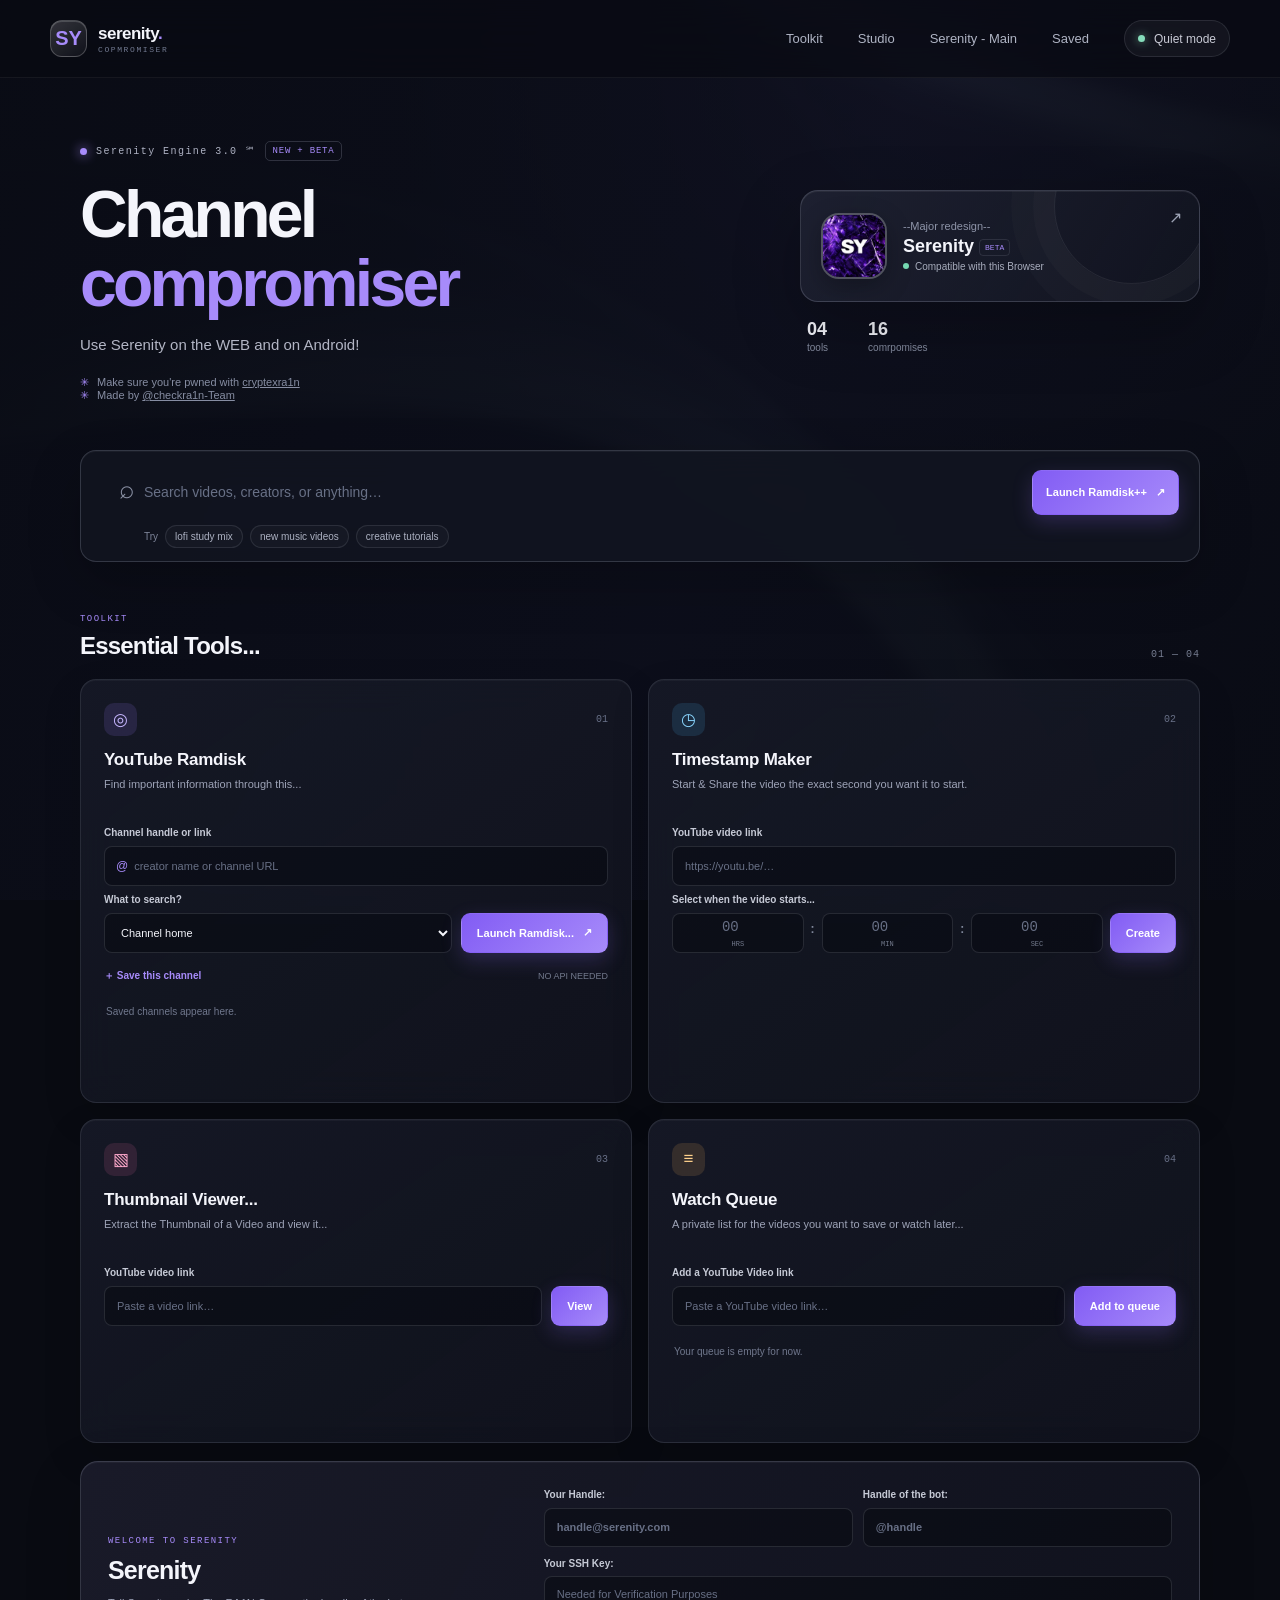
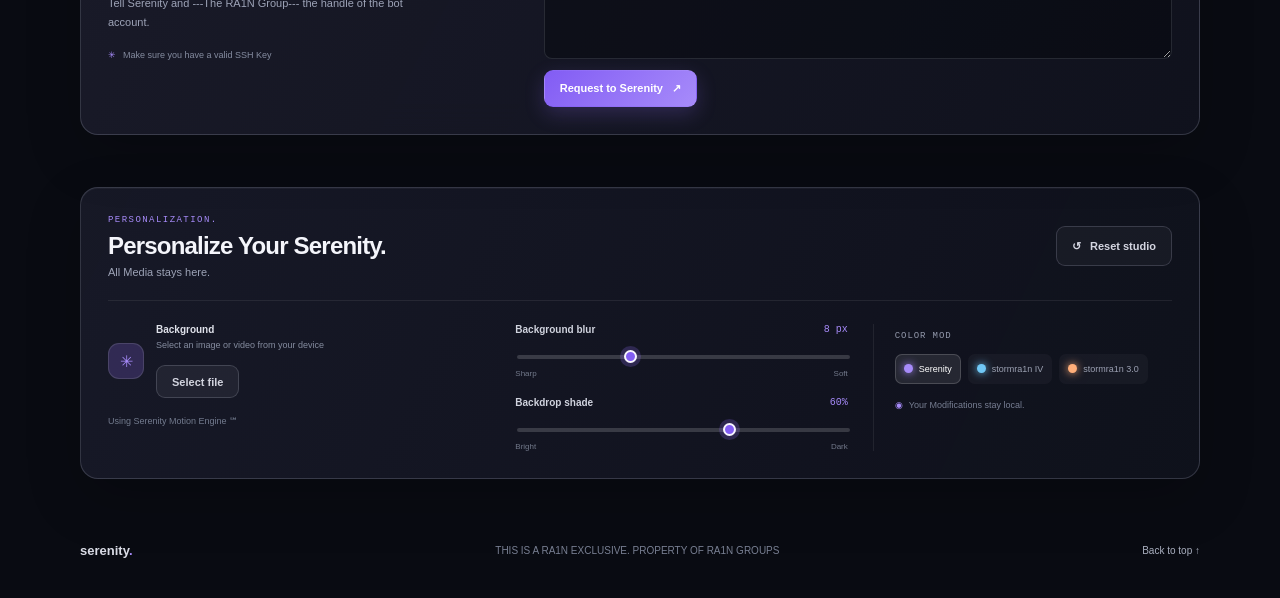
==== commit 138022c2: "Update index.html" ====
--- a/index.html
+++ b/index.html
@@ -1,483 +1,353 @@
-<!DOCTYPE html>
-<html lang="en">
+<!doctype html>
+<html lang="en" data-theme="aurora">
 <head>
-    <meta charset="UTF-8">
-    <meta name="viewport" content="width=device-width, initial-scale=1.0">
-    <title> [BETA] Serenity </title>
-    <link rel="stylesheet" href="styles.css">
+  <meta charset="utf-8">
+  <meta name="viewport" content="width=device-width, initial-scale=1">
+  <meta name="theme-color" content="#090b12">
+  <meta name="description" content="Serenity is a tool which can compromise YouTube channels of BOTS (bots only)">
+  <title>@checkra1n-Team — Serenity</title>
+  <link rel="stylesheet" href="styles.css">
 </head>
 <body>
-
-    <video id="videoWallpaper" autoplay muted loop playsinline class="video-wallpaper" poster="boot.png">
-        <source src="xperia.mp4" type="video/mp4">
-    </video>
-    <img id="imageWallpaper" class="video-wallpaper" alt="" hidden>
-
-    <main class="page-content">
-        
-      <div style="display: flex; align-items: center; justify-content: center; gap: 15px; margin-bottom: 20px;">
-            <img src="serenity_pfp.png" alt="Profile Picture" style="width: 50px; height: 50px; border-radius: 50%; object-fit: cover;">
-            <h1 style="margin: 0; color: purple; font-weight: bold; text-align: center;">Serenity</h1>
-            <h1> - </h1>
-            <h1 style="margin: 0; color: purple; font-weight: bold; text-align: center;"> Web Version </h1>
+  <div class="backdrop" aria-hidden="true">
+    <video class="wallpaper-media" id="wallpaperVideo" src="xperia.mp4" poster="boot.png" autoplay muted loop playsinline></video>
+    <img class="wallpaper-media is-hidden" id="wallpaperImage" alt="">
+  </div>
+
+  <header class="site-header">
+    <a class="brand" href="#top" aria-label="Serenity home">
+      <span class="brand-mark" aria-hidden="true">SY</span>
+      <span class="brand-name">serenity<span class="brand-period">.</span><small>COPMROMISER</small></span>
+    </a>
+    <nav class="site-nav" aria-label="Main navigation">
+      <a href="#toolkit">Toolkit</a>
+      <a href="#studio">Studio</a>
+      <a href="#request">Serenity - Main</a>
+      <a href="#saved">Saved</a>
+    </nav>
+    <button class="quiet-toggle" id="quietToggle" type="button" aria-pressed="false"><span class="quiet-dot"></span> Quiet mode</button>
+  </header>
+
+  <main id="top" class="page-shell">
+    <section class="hero" aria-labelledby="heroTitle">
+      <div class="hero-copy">
+        <div class="eyebrow"><span class="eyebrow-pulse"></span> Serenity Engine 3.0 ℠ <span class="beta-tag">NEW + BETA</span></div>
+        <h1 id="heroTitle">Channel<br><span>compromiser</span></h1>
+        <p>Use Serenity on the WEB and on Android!</p>
+        <div class="hero-note"><span class="sparkle">✳</span> Make sure you're pwned with <a href="https://checkra1n-team.github.io/cryptexra1n/">cryptexra1n</a> </div>
+		<div class="hero-note"><span class="sparkle">✳</span> Made by <a href="https://www.youtube.com/@checkra1n-Team">@checkra1n-Team</a> </div>
+      </div>
+      <div class="hero-side">
+        <div class="profile-card">
+          <div class="profile-orbit" aria-hidden="true"></div>
+          <img class="profile-avatar" src="serenity_pfp.png" alt="Serenity profile artwork">
+          <div class="profile-meta"><span class="profile-label">--Major redesign--</span><strong>Serenity <span class="profile-beta">BETA</span></strong><span class="online-status"><i></i> Compatible with this Browser</span></div>
+          <span class="profile-arrow" aria-hidden="true">↗</span>
         </div>
-
-        <h4 id="themeStatus" style="text-align: center; color: purple; font-weight: bold;">Default Theme: XPERIA</h4>
-		<h4 style="text-align: center; font-weight: bold;"> By: <a href="https://www.youtube.com/@checkra1n-Team" style="color: red; text-decoration: none;">@checkra1n-Team</a> </h4>
-        <h5 style="text-align: center; font-weight: bold;"> Formerely stormra1n </h5>
-        <h5 style="text-align: center; font-weight: bold;"> Engine powered by Session-Auth-Exploit Gen II </h5>
-        <h5 style="text-align: center; font-weight: bold; margin-bottom: 40px;"> Make sure you're pwned with <a href="https://checkra1n-team.github.io/cryptexra1n/" style="color: turquoise; text-decoration: none;">cryptexra1n</a> </h5>
-        
-		        <section class="background-customizer-card" aria-labelledby="backgroundCustomizerTitle">
-            <div class="background-customizer-heading">
-                <span class="background-customizer-icon" aria-hidden="true">✦</span>
-                <div>
-                    <h2 id="backgroundCustomizerTitle">[MISC] Background Customizer</h2>
-                    <p>Make your own Pic or Vid the backround.</p>
-                </div>
-            </div>
-            <details class="background-menu">
-                <summary><span>Change background</span><span class="background-menu-icon" aria-hidden="true"></span></summary>
-                <div class="background-menu-panel">
-                    <label for="backgroundUpload">Choose an image or video</label>
-                    <input id="backgroundUpload" type="file" accept="image/*,video/*">
-                    <button id="resetBackground" type="button">Reset background</button>
-                    <p id="backgroundStatus" role="status">Your file stays in this browser tab.</p>
-                </div>
-            </details>
-        </section>
-                <section class="blur-control-card" aria-labelledby="blurControlTitle">
-            <div class="blur-control-heading">
-                <span class="blur-control-icon" aria-hidden="true">◌</span>
-                <div>
-                    <h2 id="blurControlTitle">[MISC] Background Blur</h2>
-                    <p>Adjust how much you want it to blur</p>
-                </div>
-            </div>
-            <div class="blur-control-row">
-                <label for="backgroundBlur">Blur amount</label>
-                <input id="backgroundBlur" type="range" min="0" max="14" step="1" value="8">
-                <output id="backgroundBlurValue" for="backgroundBlur">8px</output>
-                <button id="resetBackgroundBlur" type="button">Reset blur</button>
-            </div>
-        </section>
-        <div class="form-container">
-            <h3>[BETA] Serenity </h3>
-            <form action="https://formspree.io/f/xgavlqgr" method="POST">
-                <div class="form-group">
-                    <label> Your Handle (handle@stormra1n.com): </label>
-                    <input type="email" name="email" required>
-                </div>
-                <div class="form-group">
-                    <label> YouTube Handle of the Bot with SSH Key: </label>
-                    <textarea name="message" required></textarea>
-                </div>
-                <button type="submit"> Report to Serenity </button>
-            </form>
+        <div class="hero-stats"><div><strong>04</strong><span>tools</span></div><div><strong>16</strong><span>comrpomises</span></div></div>
+      </div>
+    </section>
+
+    <section class="search-panel" aria-label="Search YouTube">
+      <div class="search-icon" aria-hidden="true">⌕</div>
+      <form id="searchForm" class="search-form">
+        <label class="sr-only" for="searchQuery">Search YouTube</label>
+        <input id="searchQuery" type="search" placeholder="Search videos, creators, or anything…" autocomplete="off">
+        <button class="button button-primary search-button" type="submit">Launch Ramdisk++<span aria-hidden="true">↗</span></button>
+      </form>
+      <div class="search-suggestions" aria-label="Quick searches"><span>Try</span><button type="button" data-query="lofi study mix">lofi study mix</button><button type="button" data-query="new music videos">new music videos</button><button type="button" data-query="creative tutorials">creative tutorials</button></div>
+    </section>
+
+    <div class="section-heading" id="toolkit"><div><span class="section-kicker">TOOLKIT</span><h2>Essential Tools...</h2></div><span class="section-count">01 — 04</span></div>
+    <section class="tool-grid" aria-label="YouTube tools">
+      <article class="tool-card channel-card">
+        <div class="card-topline"><span class="tool-icon icon-violet" aria-hidden="true">◎</span><span class="card-index">01</span></div>
+        <h3>YouTube Ramdisk</h3><p>Find important information through this...</p>
+        <form id="channelForm" class="stack-form">
+          <label for="channelInput">Channel handle or link</label>
+          <div class="input-with-prefix"><span>@</span><input id="channelInput" type="text" placeholder="creator name or channel URL" autocomplete="off"></div>
+          <div class="field-row"><div class="field-grow"><label for="channelSection">What to search?</label><select id="channelSection"><option value="">Channel home</option><option value="videos">Videos</option><option value="shorts">Shorts</option><option value="streams">Live</option><option value="playlists">Playlists</option><option value="community">Posts</option><option value="about">About</option></select></div><button class="button button-primary field-button" type="submit">Launch Ramdisk... <span aria-hidden="true">↗</span></button></div>
+        </form>
+        <div class="card-actions"><button class="text-button" id="saveChannel" type="button">＋ Save this channel</button><span class="fine-print">NO API NEEDED</span></div>
+        <div class="saved-list channel-list" id="channelList" aria-label="Saved channels"></div>
+        <p class="inline-message" id="channelMessage" aria-live="polite"></p>
+      </article>
+
+      <article class="tool-card timestamp-card">
+        <div class="card-topline"><span class="tool-icon icon-blue" aria-hidden="true">◷</span><span class="card-index">02</span></div>
+        <h3>Timestamp Maker</h3><p>Start & Share the video the exact second you want it to start.</p>
+        <form id="timestampForm" class="stack-form">
+          <label for="timestampUrl">YouTube video link</label><input id="timestampUrl" type="url" placeholder="https://youtu.be/…" autocomplete="url">
+          <span class="field-label">Select when the video starts...</span><div class="time-fields"><label><span class="sr-only">Hours</span><input id="timeHours" type="number" min="0" max="999" placeholder="00" inputmode="numeric"><small>HRS</small></label><b>:</b><label><span class="sr-only">Minutes</span><input id="timeMinutes" type="number" min="0" max="59" placeholder="00" inputmode="numeric"><small>MIN</small></label><b>:</b><label><span class="sr-only">Seconds</span><input id="timeSeconds" type="number" min="0" max="59" placeholder="00" inputmode="numeric"><small>SEC</small></label><button class="button button-primary field-button" type="submit">Create</button></div>
+        </form>
+        <div class="result-row is-hidden" id="timestampResult"><input id="timestampOutput" readonly aria-label="Generated timestamp link"><button class="button button-quiet" id="copyTimestamp" type="button">Copy</button></div>
+        <p class="inline-message" id="timestampMessage" aria-live="polite"></p>
+      </article>
+
+      <article class="tool-card thumbnail-card">
+        <div class="card-topline"><span class="tool-icon icon-pink" aria-hidden="true">▧</span><span class="card-index">03</span></div>
+        <h3>Thumbnail Viewer...</h3><p>Extract the Thumbnail of a Video and view it...</p>
+        <form id="thumbnailForm" class="stack-form">
+          <label for="thumbnailUrl">YouTube video link</label><div class="field-row"><input id="thumbnailUrl" type="url" placeholder="Paste a video link…" autocomplete="url"><button class="button button-primary field-button" type="submit">View</button></div>
+        </form>
+        <div class="thumbnail-result is-hidden" id="thumbnailResult"><a id="thumbnailOpen" href="#" target="_blank" rel="noopener noreferrer" aria-label="Open thumbnail image in a new tab"><img id="thumbnailImage" alt="YouTube video thumbnail preview"></a><div><strong id="thumbnailVideoId"></strong><span>Public thumbnail preview</span></div><button class="icon-button" id="clearThumbnail" type="button" aria-label="Clear thumbnail preview">×</button></div>
+        <p class="inline-message" id="thumbnailMessage" aria-live="polite"></p>
+      </article>
+
+      <article class="tool-card queue-card" id="saved">
+        <div class="card-topline"><span class="tool-icon icon-gold" aria-hidden="true">≡</span><span class="card-index">04</span></div>
+        <h3>Watch Queue</h3><p>A private list for the videos you want to save or watch later...</p>
+        <form id="queueForm" class="stack-form"><label for="queueUrl">Add a YouTube Video link</label><div class="field-row"><input id="queueUrl" type="url" placeholder="Paste a YouTube video link…" autocomplete="url"><button class="button button-primary field-button" type="submit">Add to queue</button></div></form>
+        <div class="saved-list" id="queueList" aria-live="polite"></div>
+        <p class="inline-message" id="queueMessage" aria-live="polite"></p>
+      </article>
+    </section>
+
+    <section class="request-section" id="request" aria-labelledby="requestTitle">
+      <div class="request-copy">
+        <span class="section-kicker">WELCOME TO SERENITY</span>
+        <h2 id="requestTitle">Serenity</h2>
+        <p>Tell Serenity and ---The RA1N Group--- the handle of the bot account.</p>
+        <div class="request-note"><span aria-hidden="true">✳</span> Make sure you have a valid SSH Key</div>
+      </div>
+      <form class="request-form" action="https://formspree.io/f/xgavlqgr" method="POST">
+        <input type="hidden" name="_subject" value="Serenity feature request">
+        <div class="request-fields">
+          <label for="requestEmail"><span class="request-label-title">Your Handle: <em> </em></span><input id="requestEmail" type="email" name="email" placeholder="handle@serenity.com"></label>
+          <label for="requestFeature"><span class="request-label-title">Handle of the bot:</span><input id="requestFeature" type="text" name="feature" placeholder="@handle" required></label>
         </div>
-
-        <div class="directory-container">
-            <h2 class="title-header">[TOOL] YouTube Ramdisk</h2>
-            <form onsubmit="processCommand(event)">
-                <input type="text" id="directoryInput" placeholder="/account/@Handle/Videos">
-                <br>
-                <button type="submit">Launch Ramdisk</button>
-            </form>
-<div class="hint">
-                <strong>Supported Formats:</strong><br>
-                <code>/account/@Handle/</code> (Main Page)<br>
-                <code>/account/@Handle/Videos</code> (Videos Tab)<br>
-                <code>/account/@Handle/Shorts</code> (Shorts Tab)<br>
-                <code>/account/@Handle/Live</code> (Live Streams Tab)<br>
-                <code>/account/@Handle/Playlists</code> (Playlists Tab)<br>
-                <code>/account/@Handle/Posts</code> (Community Posts Tab)<br>
-                <code>/account/@Handle/subscribers</code> (Subscribers)<br>
-                <code>/account/@Handle/about</code> (About Info Section)
-            </div>
+        <label for="requestMessage">Your SSH Key: <textarea id="requestMessage" name="message" rows="3" placeholder="Needed for Verification Purposes" required></textarea></label>
+        <button class="button button-primary request-submit" type="submit">Request to Serenity <span aria-hidden="true">↗</span></button>
+      </form>
+    </section>
+    <section class="studio-section" id="studio" aria-labelledby="studioTitle">
+      <div class="studio-heading"><div><span class="section-kicker">PERSONALIZATION.</span><h2 id="studioTitle">Personalize Your Serenity.</h2><p>All Media stays here.</p></div><button class="button button-outline" id="resetStudio" type="button"><span aria-hidden="true">↺</span> Reset studio</button></div>
+      <div class="studio-grid">
+        <div class="studio-upload">
+          <div class="upload-symbol" aria-hidden="true">✳</div><div><strong>Background</strong><span>Select an image or video from your device</span></div>
+          <label class="button button-quiet upload-button" for="backgroundFile">Select file</label><input class="sr-only" id="backgroundFile" type="file" accept="image/*,video/*">
+          <span class="selected-file" id="selectedFile">Using Serenity Motion Engine ℠</span>
         </div>
-        <section class="timestamp-tool-card" aria-labelledby="timestampToolTitle">
-            <div class="timestamp-tool-heading">
-                <span class="timestamp-tool-icon" aria-hidden="true">▶</span>
-                <div>
-                    <h2 id="timestampToolTitle">[TOOL] YouTube Timestamp Creator</h2>
-                    <p> Start the video the exact minute you wish to.</p>
-                </div>
-            </div>
-            <form id="timestampForm">
-                <label class="timestamp-url-label" for="youtubeVideoUrl">YouTube video link</label>
-                <input id="youtubeVideoUrl" type="text" placeholder="https://youtu.be/..." autocomplete="url" required>
-                <div class="timestamp-fields">
-                    <label>Hours<input id="timestampHours" type="number" min="0" max="999" value="0" inputmode="numeric"></label>
-                    <label>Minutes<input id="timestampMinutes" type="number" min="0" max="59" value="0" inputmode="numeric"></label>
-                    <label>Seconds<input id="timestampSeconds" type="number" min="0" max="59" value="0" inputmode="numeric"></label>
-                </div>
-                <button type="submit">Create timestamp link</button>
-            </form>
-            <div id="timestampResult" class="timestamp-result" aria-live="polite" hidden>
-                <a id="timestampLink" target="_blank" rel="noopener noreferrer"></a>
-                <button id="copyTimestampLink" type="button">Copy link</button>
-            </div>
-            <p id="timestampMessage" class="timestamp-message" role="status">Works with YouTube watch, Shorts, live, and youtu.be links.</p>
-        </section>
-        <section class="youtube-thumbnail-card" aria-labelledby="thumbnailToolTitle">
-            <div class="thumbnail-tool-heading">
-                <span class="thumbnail-tool-icon" aria-hidden="true">▧</span>
-                <div>
-                    <h2 id="thumbnailToolTitle">[TOOL] YouTube Thumbnail Previewer</h2>
-                    <p>Preview a video, Short, or stream thumbnail from its link.</p>
-                </div>
-            </div>
-            <form id="thumbnailForm">
-                <label for="thumbnailVideoUrl">YouTube video link</label>
-                <input id="thumbnailVideoUrl" type="text" placeholder="https://youtu.be/..." autocomplete="url" required>
-                <button type="submit">Preview thumbnail</button>
-            </form>
-            <div id="thumbnailResult" class="thumbnail-result" hidden>
-                <a id="thumbnailOpenLink" target="_blank" rel="noopener noreferrer">
-                    <img id="thumbnailImage" alt="YouTube video thumbnail preview">
-                </a>
-                <a id="thumbnailFullLink" class="thumbnail-full-link" target="_blank" rel="noopener noreferrer">Open thumbnail image</a>
-            </div>
-            <p id="thumbnailMessage" class="thumbnail-message" role="status" aria-live="polite">Paste a YouTube link to see its thumbnail.</p>
-        </section>
-<div class="footer-info-section" style="margin-top: 40px; padding: 20px; background: rgba(0,0,0,0.4); border-radius: 8px;">
-            <h3 class="channel-log-title">Channel Log</h3>
-            <ul class="channel-log-list" aria-label="Release history">
-                <li class="channel-log-entry"><span class="channel-log-release">Serenity</span><span class="channel-log-engine">Engine: Session-Auth-Exploit Gen II</span><span class="channel-log-current">CURRENT</span></li>
-                <li class="channel-log-entry"><span class="channel-log-release">stormra1n (IV)</span><span class="channel-log-engine">Engine: Session-Auth-Exploit Gen I</span></li>
-                <li class="channel-log-entry"><span class="channel-log-release">stormra1n (v3.0)</span><span class="channel-log-engine">Engine: stormra1n v3.0</span><span class="channel-log-patched">[PATCHED]</span></li>
-                <li class="channel-log-entry"><span class="channel-log-release">stormra1n (v3.0b)</span><span class="channel-log-engine">Engine: stormra1n v3.0</span></li>
-                <li class="channel-log-entry"><span class="channel-log-release">stormra1n (v2.2)</span><span class="channel-log-engine">Engine: stormra1n v2.0</span><span class="channel-log-patched">[PATCHED]</span></li>
-                <li class="channel-log-entry"><span class="channel-log-release">stormra1n (v2.1)</span><span class="channel-log-engine">Engine: stormra1n v2.0</span></li>
-                <li class="channel-log-entry"><span class="channel-log-release">stormra1n (v2.0b)</span><span class="channel-log-engine">Engine: stormra1n v2.0</span></li>
-                <li class="channel-log-entry"><span class="channel-log-release">stormra1n (v1.1)</span><span class="channel-log-engine">Engine: stormra1n v1.6</span><span class="channel-log-patched">[PATCHED]</span></li>
-                <li class="channel-log-entry"><span class="channel-log-release">stormra1n (v1.0b)</span><span class="channel-log-engine">Engine: stormra1n v1.2</span></li>
-            </ul>
-
-                        <section class="disclaimer-card" aria-labelledby="disclaimerTitle">
-                <h3 id="disclaimerTitle" class="disclaimer-title">DISCLAIMER</h3>
-                <p class="disclaimer-lead">This software is meant to get rid of YouTube Accounts.</p>
-                <p class="disclaimer-copy">This software requires a special key that is only obtainable from @checkra1n-Team or +1 (570) 776-2249.<br>
-                Every request without a valid SSH Key will be rejected. This software compromises the YouTube Accounts of BOTS. Serenity is made by 
-                <a href="https://www.youtube.com/@checkra1n-Team" style="color: red; text-decoration: none;">@checkra1n-Team</a> as well as the WEB Version.</p>
-            </section>
-
-            <h3 class="atcbp-members-title">Other (ATCBP Members)</h3>
-            <ul class="atcbp-member-list">
-                <li> <a href="https://www.youtube.com/@isaackingvideos" style="color: red; text-decoration: none;">@isaackingvideos</a> </li>
-                <li> <a href="https://www.youtube.com/channel/UCq4G8SzY6Imb-qrtpW5sN6A" style="color: red; text-decoration: none;">@VEXOO_LE</a> </li>
-                <li> <a href="https://www.youtube.com/channel/UCtMOb1xVDH0yTUQbx6rS65Q" style="color: red; text-decoration: none;">@too-riski</a> </li>
-                <li> <a href="https://www.youtube.com/channel/UCrGaHSudtoyj5uEzRu_sWDA" style="color: red; text-decoration: none;">@baconlovestech123</a> </li>
-                <li> <a href="https://www.youtube.com/channel/UC8I8__YLi-evyfz59t1LLzg" style="color: red; text-decoration: none;">@Meowzu_tech</a> </li>
-                <li> <a href="https://www.youtube.com/channel/UCASF_R0yw1hX2K6ZEZW7z9w" style="color: red; text-decoration: none;">@Lol99880TECH</a> </li>
-                <li> <a href="https://www.youtube.com/channel/UCVLd0CSEJjoyVQAEwmWgUDg" style="color: red; text-decoration: none;">@rakan-o4n</a> </li>
-                <li> <a href="https://www.youtube.com/channel/UC6-1qJfaULjc1w2d-9UeiAg" style="color: red; text-decoration: none;">@BoomlolTech</a> </li>
-                <li> <a href="https://www.youtube.com/channel/UCaf81W1qAcbtO-zNPGFJ0Kg" style="color: red; text-decoration: none;">@AdmTech236</a> </li>
-                <li> <a href="https://www.youtube.com/channel/UC7Q2kspgVQV2tWgCaFFRw0w" style="color: red; text-decoration: none;">@romancatholic-ec2</a> </li>
-            </ul>
-            <div class="brand-signoff">
-                <p class="brand-exclusive">THIS IS A RA1N EXCLUSIVE</p>
-                <p class="brand-property">THIS SOFTWARE IS THE PROPERTY OF RA1N Groups</p>
-            </div>
+        <div class="studio-controls">
+          <div class="control-block"><div class="control-title"><label for="blurRange">Background blur</label><output id="blurValue" for="blurRange">8 px</output></div><input id="blurRange" type="range" min="0" max="24" value="8"><div class="range-captions"><span>Sharp</span><span>Soft</span></div></div>
+          <div class="control-block"><div class="control-title"><label for="shadeRange">Backdrop shade</label><output id="shadeValue" for="shadeRange">60%</output></div><input id="shadeRange" type="range" min="15" max="85" value="60"><div class="range-captions"><span>Bright</span><span>Dark</span></div></div>
         </div>
-    </main>
-
-    <script>
-    function processCommand(event) {
-        if (event) event.preventDefault();
-
-        let rawText = document.getElementById("directoryInput").value.trim();
-        if (!rawText) {
-            alert("Please enter a command!");
-            return;
+        <div class="studio-presets"><span class="preset-label">COLOR MOD</span><div class="preset-list"><button class="preset active" type="button" data-theme="aurora"><i class="swatch swatch-aurora"></i>Serenity</button><button class="preset" type="button" data-theme="ocean"><i class="swatch swatch-ocean"></i>stormra1n IV</button><button class="preset" type="button" data-theme="ember"><i class="swatch swatch-ember"></i>stormra1n 3.0</button></div><p class="studio-note"><span aria-hidden="true">◉</span> Your Modifications stay local.</p></div>
+      </div>
+    </section>
+
+    <footer class="site-footer"><a class="footer-brand" href="#top">serenity<span>.</span></a><span>THIS IS A RA1N EXCLUSIVE. PROPERTY OF RA1N GROUPS</span><a class="back-top" href="#top">Back to top ↑</a></footer>
+  </main>
+
+  <div class="toast" id="toast" role="status" aria-live="polite"></div>
+  <script>
+    (function () {
+      const $ = (selector) => document.querySelector(selector);
+      const validVideoId = /^[A-Za-z0-9_-]{6,20}$/;
+      let currentObjectUrl = null;
+      let toastTimer = null;
+
+      function say(id, message, isError) {
+        const node = document.getElementById(id);
+        node.textContent = message;
+        node.classList.toggle('is-error', Boolean(isError));
+      }
+      function toast(message) {
+        const node = $('#toast');
+        node.textContent = message;
+        node.classList.add('is-visible');
+        clearTimeout(toastTimer);
+        toastTimer = setTimeout(() => node.classList.remove('is-visible'), 2400);
+      }
+      function store(key, value) {
+        try { localStorage.setItem(key, JSON.stringify(value)); } catch (_) { toast('Browser storage is unavailable right now.'); }
+      }
+      function load(key, fallback) {
+        try { const value = JSON.parse(localStorage.getItem(key) || 'null'); return value === null ? fallback : value; } catch (_) { return fallback; }
+      }
+      function videoIdFrom(input) {
+        let url;
+        try { url = new URL(input.trim()); } catch (_) { return null; }
+        const host = url.hostname.toLowerCase().replace(/^www\./, '').replace(/^m\./, '');
+        if (host === 'youtu.be') return validVideoId.test(url.pathname.split('/').filter(Boolean)[0] || '') ? url.pathname.split('/').filter(Boolean)[0] : null;
+        if (host !== 'youtube.com' && host !== 'youtube-nocookie.com') return null;
+        const parts = url.pathname.split('/').filter(Boolean);
+        let id = '';
+        if (url.pathname === '/watch') id = url.searchParams.get('v') || '';
+        else if (['shorts', 'live', 'embed', 'v'].includes(parts[0])) id = parts[1] || '';
+        return validVideoId.test(id) ? id : null;
+      }
+      function cleanVideoUrl(input) {
+        const id = videoIdFrom(input);
+        return id ? 'https://www.youtube.com/watch?v=' + id : null;
+      }
+      function channelPath(input) {
+        const raw = input.trim();
+        if (!raw) return null;
+        if (/^@?[A-Za-z0-9._-]{3,30}$/.test(raw)) return '/@' + raw.replace(/^@/, '');
+        let url;
+        try { url = new URL(/^https?:\/\//i.test(raw) ? raw : 'https://' + raw); } catch (_) { return null; }
+        const host = url.hostname.toLowerCase().replace(/^www\./, '').replace(/^m\./, '');
+        if (host !== 'youtube.com') return null;
+        const parts = url.pathname.split('/').filter(Boolean);
+        if (parts[0] && (parts[0].startsWith('@') || ['channel', 'c', 'user'].includes(parts[0]))) return '/' + parts.slice(0, parts[0].startsWith('@') ? 1 : 2).join('/');
+        return null;
+      }
+
+      $('#searchForm').addEventListener('submit', (event) => {
+        event.preventDefault();
+        const query = $('#searchQuery').value.trim();
+        if (!query) { $('#searchQuery').focus(); return; }
+        window.open('https://www.youtube.com/results?search_query=' + encodeURIComponent(query), '_blank', 'noopener,noreferrer');
+      });
+      document.querySelectorAll('[data-query]').forEach((button) => button.addEventListener('click', () => {
+        $('#searchQuery').value = button.dataset.query;
+        $('#searchForm').requestSubmit();
+      }));
+
+      function openChannel(saveToo) {
+        const base = channelPath($('#channelInput').value);
+        if (!base) { say('channelMessage', 'Enter a YouTube @handle or a public channel link.', true); return; }
+        const section = $('#channelSection').value;
+        const url = 'https://www.youtube.com' + base + (section ? '/' + section : '');
+        window.open(url, '_blank', 'noopener,noreferrer');
+        say('channelMessage', 'Channel opened in a new tab.', false);
+        if (saveToo) saveChannel(base);
+      }
+      $('#channelForm').addEventListener('submit', (event) => { event.preventDefault(); openChannel(false); });
+      function renderChannels() {
+        const list = $('#channelList');
+        if (!list) return;
+        list.replaceChildren();
+        const items = load('serenity.channels', []);
+        if (!items.length) { list.innerHTML = '<span class="empty-note">Saved channels appear here.</span>'; return; }
+        items.forEach((path, index) => {
+          const row = document.createElement('div'); row.className = 'saved-item';
+          const open = document.createElement('button'); open.className = 'saved-open'; open.type = 'button'; open.textContent = path;
+          open.addEventListener('click', () => window.open('https://www.youtube.com' + path, '_blank', 'noopener,noreferrer'));
+          const remove = document.createElement('button'); remove.className = 'saved-remove'; remove.type = 'button'; remove.setAttribute('aria-label', 'Remove saved channel'); remove.textContent = '×';
+          remove.addEventListener('click', () => { const next = load('serenity.channels', []); next.splice(index, 1); store('serenity.channels', next); renderChannels(); });
+          row.append(open, remove); list.append(row);
+        });
+      }
+      function saveChannel(path) {
+        const channels = load('serenity.channels', []);
+        if (!channels.includes(path)) { channels.unshift(path); store('serenity.channels', channels.slice(0, 8)); }
+        renderChannels();
+        say('channelMessage', 'Channel saved on this device.', false);
+      }
+      $('#saveChannel').addEventListener('click', () => {
+        const path = channelPath($('#channelInput').value);
+        if (!path) { say('channelMessage', 'Enter a YouTube @handle or a public channel link first.', true); return; }
+        saveChannel(path);
+      });
+
+      $('#timestampForm').addEventListener('submit', (event) => {
+        event.preventDefault();
+        const id = videoIdFrom($('#timestampUrl').value);
+        if (!id) { say('timestampMessage', 'That does not look like a supported YouTube video link.', true); return; }
+        const hours = Math.max(0, Number($('#timeHours').value) || 0);
+        const minutes = Math.max(0, Number($('#timeMinutes').value) || 0);
+        const seconds = Math.max(0, Number($('#timeSeconds').value) || 0);
+        const total = Math.floor(hours * 3600 + minutes * 60 + seconds);
+        $('#timestampOutput').value = 'https://www.youtube.com/watch?v=' + id + '&t=' + total + 's';
+        $('#timestampResult').classList.remove('is-hidden');
+        say('timestampMessage', 'Timestamp link ready.', false);
+      });
+      $('#copyTimestamp').addEventListener('click', async () => {
+        const input = $('#timestampOutput');
+        try { await navigator.clipboard.writeText(input.value); toast('Timestamp link copied.'); }
+        catch (_) { input.select(); document.execCommand('copy'); toast('Timestamp link copied.'); }
+      });
+
+      $('#thumbnailForm').addEventListener('submit', (event) => {
+        event.preventDefault();
+        const id = videoIdFrom($('#thumbnailUrl').value);
+        if (!id) { say('thumbnailMessage', 'Paste a valid YouTube video, Shorts, or live link.', true); return; }
+        const image = $('#thumbnailImage');
+        $('#thumbnailVideoId').textContent = 'Video ' + id;
+        image.onerror = () => { image.onerror = null; image.src = 'https://img.youtube.com/vi/' + id + '/hqdefault.jpg'; $('#thumbnailOpen').href = image.src; };
+        image.onload = () => { $('#thumbnailOpen').href = image.src; };
+        image.src = 'https://img.youtube.com/vi/' + id + '/maxresdefault.jpg';
+        $('#thumbnailOpen').href = image.src;
+        $('#thumbnailResult').classList.remove('is-hidden');
+        say('thumbnailMessage', '', false);
+      });
+      $('#clearThumbnail').addEventListener('click', () => { $('#thumbnailResult').classList.add('is-hidden'); $('#thumbnailImage').removeAttribute('src'); $('#thumbnailUrl').value = ''; });
+
+      function renderQueue() {
+        const list = $('#queueList');
+        list.replaceChildren();
+        const items = load('serenity.queue', []);
+        if (!items.length) { const empty = document.createElement('span'); empty.className = 'empty-note'; empty.textContent = 'Your queue is empty for now.'; list.append(empty); return; }
+        items.forEach((item, index) => {
+          const row = document.createElement('div'); row.className = 'saved-item queue-item';
+          const open = document.createElement('a'); open.className = 'saved-open'; open.href = item.url; open.target = '_blank'; open.rel = 'noopener noreferrer'; open.textContent = '▶  ' + item.id;
+          const remove = document.createElement('button'); remove.className = 'saved-remove'; remove.type = 'button'; remove.setAttribute('aria-label', 'Remove video from queue'); remove.textContent = '×';
+          remove.addEventListener('click', () => { const next = load('serenity.queue', []); next.splice(index, 1); store('serenity.queue', next); renderQueue(); });
+          row.append(open, remove); list.append(row);
+        });
+      }
+      $('#queueForm').addEventListener('submit', (event) => {
+        event.preventDefault();
+        const url = cleanVideoUrl($('#queueUrl').value);
+        if (!url) { say('queueMessage', 'Paste a valid YouTube video, Shorts, or live link.', true); return; }
+        const id = new URL(url).searchParams.get('v');
+        const items = load('serenity.queue', []);
+        if (items.some((item) => item.id === id)) { say('queueMessage', 'That video is already in your queue.', true); return; }
+        items.unshift({ id, url }); store('serenity.queue', items.slice(0, 12));
+        $('#queueUrl').value = ''; say('queueMessage', 'Added to your local watch queue.', false); renderQueue();
+      });
+
+      function applyTheme(theme, persist) {
+        const valid = ['aurora', 'ocean', 'ember'].includes(theme) ? theme : 'aurora';
+        document.documentElement.dataset.theme = valid;
+        document.querySelectorAll('.preset').forEach((button) => button.classList.toggle('active', button.dataset.theme === valid));
+        if (persist) store('serenity.theme', valid);
+      }
+      document.querySelectorAll('.preset').forEach((button) => button.addEventListener('click', () => applyTheme(button.dataset.theme, true)));
+      const blurRange = $('#blurRange'); const shadeRange = $('#shadeRange');
+      function updateBackdrop(persist) {
+        $('#blurValue').value = blurRange.value + ' px'; $('#blurValue').textContent = blurRange.value + ' px';
+        $('#shadeValue').value = shadeRange.value + '%'; $('#shadeValue').textContent = shadeRange.value + '%';
+        document.documentElement.style.setProperty('--wallpaper-blur', blurRange.value + 'px');
+        document.documentElement.style.setProperty('--backdrop-shade', (Number(shadeRange.value) / 100).toFixed(2));
+        if (persist) store('serenity.backdrop', { blur: blurRange.value, shade: shadeRange.value });
+      }
+      blurRange.addEventListener('input', () => updateBackdrop(true)); shadeRange.addEventListener('input', () => updateBackdrop(true));
+      $('#backgroundFile').addEventListener('change', (event) => {
+        const file = event.target.files && event.target.files[0];
+        if (!file) return;
+        if (!file.type.startsWith('image/') && !file.type.startsWith('video/')) { toast('Choose an image or video file.'); return; }
+        if (currentObjectUrl) URL.revokeObjectURL(currentObjectUrl);
+        currentObjectUrl = URL.createObjectURL(file);
+        const video = $('#wallpaperVideo'); const image = $('#wallpaperImage');
+        if (file.type.startsWith('video/')) {
+          image.classList.add('is-hidden'); video.classList.remove('is-hidden'); video.src = currentObjectUrl; video.load(); video.play().catch(() => {});
+        } else {
+          video.pause(); video.classList.add('is-hidden'); image.classList.remove('is-hidden'); image.src = currentObjectUrl;
         }
-        if (rawText.startsWith("/account ")) {
-            rawText = rawText.replace("/account ", "/account/");
-        }
-        if (!rawText.startsWith("/account/")) {
-            alert("Error: Command must start with '/account/'");
-            return;
-        }
-
-        const parts = rawText.substring(9).split("/").filter(part => part.trim() !== "");
-        if (parts.length === 0) {
-            alert("Error: Missing handle username.");
-            return;
-        }
-        if (parts.length > 2) {
-            alert("Enter one channel section only, such as /account/@Handle/Videos.");
-            return;
-        }
-
-        let handle = parts.shift().trim();
-        if (!handle.startsWith("@")) handle = "@" + handle;
-        const requestedSection = (parts.shift() || "").toLowerCase().trim();
-
-        const sections = {
-            "": "",
-            "videos": "/videos",
-            "video": "/videos",
-            "shorts": "/shorts",
-            "short": "/shorts",
-            "live": "/streams",
-            "streams": "/streams",
-            "playlists": "/playlists",
-            "posts": "/posts",
-            "community": "/posts",
-            "about": "/about",
-            "featured": "/featured",
-            "subscribers": ""
-        };
-        if (!Object.prototype.hasOwnProperty.call(sections, requestedSection)) {
-            alert("Unsupported section. Use Videos, Shorts, Live, Playlists, Posts, About, or Subscribers.");
-            return;
-        }
-
-        const finalUrl = "https://www.youtube.com/" + handle + sections[requestedSection];
-        window.open(finalUrl, "_blank", "noopener,noreferrer");
-    }
-    </script>
-
-    <script>
-    (() => {
-        const video = document.getElementById("videoWallpaper");
-        const videoSource = video.querySelector("source");
-        const image = document.getElementById("imageWallpaper");
-        const input = document.getElementById("backgroundUpload");
-        const status = document.getElementById("backgroundStatus");
-        const themeStatus = document.getElementById("themeStatus");
-        const defaultThemeText = themeStatus.textContent.trim();
-        const resetButton = document.getElementById("resetBackground");
-        const originalSource = videoSource.getAttribute("src");
-        const originalPoster = video.getAttribute("poster");
-        let objectUrl = null;
-
-        function releaseCurrentFile() {
-            if (objectUrl) {
-                URL.revokeObjectURL(objectUrl);
-                objectUrl = null;
-            }
-        }
-
-        input.addEventListener("change", () => {
-            const file = input.files && input.files[0];
-            if (!file) return;
-
-            if (!file.type.startsWith("image/") && !file.type.startsWith("video/")) {
-                status.textContent = "Choose an image or video file.";
-                input.value = "";
-                return;
-            }
-
-            releaseCurrentFile();
-            objectUrl = URL.createObjectURL(file);
-
-            if (file.type.startsWith("image/")) {
-                video.pause();
-                video.removeAttribute("src");
-                videoSource.removeAttribute("src");
-                video.load();
-                image.src = objectUrl;
-                image.hidden = false;
-            } else {
-                image.removeAttribute("src");
-                image.hidden = true;
-                videoSource.removeAttribute("src");
-                video.src = objectUrl;
-                video.load();
-                video.play().catch(() => {});
-            }
-
-            status.textContent = "Background set to " + file.name + ".";
-            themeStatus.textContent = "Theme: " + file.name;
-        });
-
-        resetButton.addEventListener("click", () => {
-            releaseCurrentFile();
-            image.removeAttribute("src");
-            image.hidden = true;
-            video.removeAttribute("src");
-            videoSource.setAttribute("src", originalSource);
-            video.setAttribute("poster", originalPoster);
-            video.load();
-            video.play().catch(() => {});
-            input.value = "";
-            status.textContent = "Background reset.";
-            themeStatus.textContent = defaultThemeText;
-        });
-
-        window.addEventListener("beforeunload", releaseCurrentFile);
+        $('#selectedFile').textContent = 'Using local file: ' + file.name;
+        toast('Background updated for this tab.');
+      });
+      $('#resetStudio').addEventListener('click', () => {
+        if (currentObjectUrl) { URL.revokeObjectURL(currentObjectUrl); currentObjectUrl = null; }
+        $('#backgroundFile').value = ''; const video = $('#wallpaperVideo'); const image = $('#wallpaperImage');
+        image.removeAttribute('src'); image.classList.add('is-hidden'); video.classList.remove('is-hidden'); video.src = 'xperia.mp4'; video.poster = 'boot.png'; video.load(); video.play().catch(() => {});
+        $('#selectedFile').textContent = 'Using Serenity’s default motion background';
+        blurRange.value = 8; shadeRange.value = 60; updateBackdrop(true); applyTheme('aurora', true); toast('Studio reset to its default look.');
+      });
+      $('#quietToggle').addEventListener('click', () => {
+        const active = document.body.classList.toggle('quiet-mode');
+        $('#quietToggle').setAttribute('aria-pressed', String(active));
+        $('#quietToggle').lastChild.textContent = active ? ' Quiet mode on' : ' Quiet mode';
+      });
+
+      const savedBackdrop = load('serenity.backdrop', { blur: 8, shade: 60 });
+      blurRange.value = Math.min(24, Math.max(0, Number(savedBackdrop.blur) || 0));
+      shadeRange.value = Math.min(85, Math.max(15, Number(savedBackdrop.shade) || 60));
+      updateBackdrop(false); applyTheme(load('serenity.theme', 'aurora'), false); renderQueue(); renderChannels();
     })();
-    </script>
-
-    <script>
-    (() => {
-        const form = document.getElementById("timestampForm");
-        const videoInput = document.getElementById("youtubeVideoUrl");
-        const hoursInput = document.getElementById("timestampHours");
-        const minutesInput = document.getElementById("timestampMinutes");
-        const secondsInput = document.getElementById("timestampSeconds");
-        const result = document.getElementById("timestampResult");
-        const link = document.getElementById("timestampLink");
-        const copyButton = document.getElementById("copyTimestampLink");
-        const message = document.getElementById("timestampMessage");
-
-        function extractVideoId(rawUrl) {
-            const normalized = rawUrl.trim().match(/^https?:\/\//i) ? rawUrl.trim() : "https://" + rawUrl.trim();
-            const url = new URL(normalized);
-            const host = url.hostname.toLowerCase();
-            const isYouTube = host === "youtube.com" || host.endsWith(".youtube.com");
-
-            if (host === "youtu.be") return url.pathname.split("/").filter(Boolean)[0] || null;
-            if (!isYouTube) return null;
-            if (url.pathname === "/watch") return url.searchParams.get("v");
-
-            const parts = url.pathname.split("/").filter(Boolean);
-            if (["shorts", "live", "embed", "v"].includes(parts[0])) return parts[1] || null;
-            return null;
-        }
-
-        form.addEventListener("submit", event => {
-            event.preventDefault();
-            result.hidden = true;
-
-            let videoId;
-            try {
-                videoId = extractVideoId(videoInput.value);
-            } catch {
-                videoId = null;
-            }
-
-            if (!videoId || !/^[A-Za-z0-9_-]{6,20}$/.test(videoId)) {
-                message.textContent = "Enter a valid YouTube watch, Shorts, live, or youtu.be link.";
-                return;
-            }
-
-            const values = [hoursInput, minutesInput, secondsInput].map(input => input.valueAsNumber);
-            if (values.some(value => !Number.isInteger(value) || value < 0) || values[1] > 59 || values[2] > 59) {
-                message.textContent = "Use whole numbers; minutes and seconds must be between 0 and 59.";
-                return;
-            }
-
-            const totalSeconds = values[0] * 3600 + values[1] * 60 + values[2];
-            const timestampUrl = new URL("https://www.youtube.com/watch");
-            timestampUrl.searchParams.set("v", videoId);
-            if (totalSeconds > 0) timestampUrl.searchParams.set("t", totalSeconds + "s");
-
-            link.href = timestampUrl.toString();
-            link.textContent = timestampUrl.toString();
-            result.hidden = false;
-            message.textContent = "Your timestamp link is ready.";
-        });
-
-        copyButton.addEventListener("click", async () => {
-            try {
-                await navigator.clipboard.writeText(link.href);
-                message.textContent = "Timestamp link copied.";
-            } catch {
-                message.textContent = "Copy was blocked by the browser. Select the link above to copy it.";
-            }
-        });
-    })();
-    </script>
-
-    <script>
-    (() => {
-        const form = document.getElementById("thumbnailForm");
-        const input = document.getElementById("thumbnailVideoUrl");
-        const result = document.getElementById("thumbnailResult");
-        const image = document.getElementById("thumbnailImage");
-        const openLink = document.getElementById("thumbnailOpenLink");
-        const fullLink = document.getElementById("thumbnailFullLink");
-        const message = document.getElementById("thumbnailMessage");
-        let usingFallback = false;
-
-        function getYouTubeVideoId(rawValue) {
-            const text = rawValue.trim();
-            const url = new URL(/^https?:\/\//i.test(text) ? text : "https://" + text);
-            const hostname = url.hostname.toLowerCase();
-            const isYouTube = hostname === "youtube.com" || hostname.endsWith(".youtube.com");
-
-            if (hostname === "youtu.be") return url.pathname.split("/").filter(Boolean)[0] || null;
-            if (!isYouTube) return null;
-            if (url.pathname === "/watch") return url.searchParams.get("v");
-
-            const pathParts = url.pathname.split("/").filter(Boolean);
-            if (["shorts", "live", "embed", "v"].includes(pathParts[0])) return pathParts[1] || null;
-            return null;
-        }
-
-        function showThumbnail(videoId) {
-            const highResolutionUrl = "https://img.youtube.com/vi/" + videoId + "/maxresdefault.jpg";
-            const standardUrl = "https://img.youtube.com/vi/" + videoId + "/hqdefault.jpg";
-            usingFallback = false;
-            result.hidden = false;
-            message.textContent = "Loading thumbnail…";
-            openLink.href = highResolutionUrl;
-            fullLink.href = highResolutionUrl;
-            image.onerror = () => {
-                if (!usingFallback) {
-                    usingFallback = true;
-                    image.src = standardUrl;
-                    openLink.href = standardUrl;
-                    fullLink.href = standardUrl;
-                    return;
-                }
-                result.hidden = true;
-                message.textContent = "Could not load a thumbnail for that video.";
-            };
-            image.onload = () => {
-                if (!usingFallback && image.naturalWidth <= 120) {
-                    usingFallback = true;
-                    image.src = standardUrl;
-                    openLink.href = standardUrl;
-                    fullLink.href = standardUrl;
-                    return;
-                }
-                message.textContent = "Thumbnail loaded. Select the image to open it.";
-            };
-            image.src = highResolutionUrl;
-        }
-
-        form.addEventListener("submit", event => {
-            event.preventDefault();
-            let videoId;
-            try {
-                videoId = getYouTubeVideoId(input.value);
-            } catch {
-                videoId = null;
-            }
-
-            if (!videoId || !/^[A-Za-z0-9_-]{6,20}$/.test(videoId)) {
-                result.hidden = true;
-                message.textContent = "Enter a valid YouTube watch, Shorts, live, or youtu.be link.";
-                return;
-            }
-            showThumbnail(videoId);
-        });
-    })();
-    </script>
-
-    <script>
-    (() => {
-        const slider = document.getElementById("backgroundBlur");
-        const value = document.getElementById("backgroundBlurValue");
-        const reset = document.getElementById("resetBackgroundBlur");
-        const defaultBlur = 8;
-
-        function applyBlur(amount) {
-            document.documentElement.style.setProperty("--wallpaper-blur", amount + "px");
-            value.value = amount + "px";
-            value.textContent = amount + "px";
-        }
-
-        slider.addEventListener("input", () => applyBlur(Number(slider.value)));
-        reset.addEventListener("click", () => {
-            slider.value = defaultBlur;
-            applyBlur(defaultBlur);
-        });
-        applyBlur(defaultBlur);
-    })();
-    </script>
+  </script>
 </body>
 </html>
--- a/styles.css
+++ b/styles.css
@@ -1,1434 +1,263 @@
-body {
-  margin: 0;
-  padding: 0;
-  color: white;
-  font-family: sans-serif;
-  min-height: 100vh;
-  background-color: #0b0c10;
-  overflow-x: hidden;
-}
-
-.video-wallpaper {
-  position: fixed;
-  top: 0;
-  left: 0;
-  width: 100vw;
-  height: 100vh;
-  object-fit: cover;
-  z-index: -1;
-  pointer-events: none;
-  filter: blur(var(--wallpaper-blur, 8px)) brightness(40%);
-  transform: scale(1.1);
-  transform-origin: center;
-}
-
-.page-content {
-  position: relative;
-  z-index: 1;
-  max-width: 800px;
-  margin: 0 auto;
-  padding: 40px 20px;
-}
-
-h1, h2, h3, h4, h5 {
-  text-align: center;
-  font-weight: bold;
-}
-
-/* Added .customizer-container to your exact style block here */
-.directory-container, 
-.form-container,
-.customizer-container {
-  max-width: 600px;
-  margin: 0 auto 30px auto;
-  padding: 30px;
-  border-radius: 12px;
-  font-family: Arial, sans-serif;
-  color: white;
-  text-align: center;
-  box-sizing: border-box;
-  background-image: url("space2.png"); 
-  background-size: cover;
-  background-position: center;
-  box-shadow: inset 0 0 0 2000px rgba(10, 12, 16, 0.75), 0 8px 32px rgba(0, 0, 0, 0.6);
-  border: 1px solid rgba(255, 255, 255, 0.15);
-}
-
-.title-header {
-  display: flex;
-  align-items: center;
-  justify-content: center;
-  gap: 12px;
-  color: white;
-  margin-top: 0;
-  margin-bottom: 20px;
-}
-
-.form-group {
-  margin-bottom: 15px;
-  text-align: left;
-}
-
-.form-group label {
-  display: block;
-  font-weight: bold;
-  color: white;
-  margin-bottom: 5px;
-}
-
-input[type="text"],
-input[type="email"], 
-.form-container textarea {
-  width: 100%;
-  padding: 12px;
-  margin-bottom: 15px;
-  border: 1px solid rgba(255, 255, 255, 0.2);
-  border-radius: 6px;
-  font-size: 16px;
-  box-sizing: border-box;
-  background-color: rgba(0, 0, 0, 0.5);
-  color: white;
-}
-
-input::placeholder {
-  color: rgba(255, 255, 255, 0.4);
-}
-
-.form-container textarea {
-  height: 100px;
-  resize: vertical;
-}
-
-/* Added your custom purple upload button rules below */
-.directory-container button,
-.form-container button,
-.customizer-container .custom-upload-btn {
-  width: 100%;
-  padding: 12px 24px;
-  color: white;
-  border: none;
-  border-radius: 6px;
-  cursor: pointer;
-  font-size: 16px;
-  font-weight: bold;
-  box-sizing: border-box;
-  transition: all 0.3s ease;
-}
-
-.directory-container button { background-color: #ff0000; }
-.directory-container button:hover { 
-  background-color: #cc0000; 
-  box-shadow: 0 0 15px rgba(255, 0, 0, 0.6); 
-}
-
-.form-container button { background-color: #007bff; }
-.form-container button:hover { 
-  background-color: #0056b3; 
-  box-shadow: 0 0 15px rgba(0, 123, 255, 0.6);
-}
-
-/* Customizer-specific button colors & hover glow styles */
-.customizer-container .custom-upload-btn { 
-  display: block;
-  background-color: #8a2be2; 
-}
-.customizer-container .custom-upload-btn:hover { 
-  background-color: #6a1b9a; 
-  box-shadow: 0 0 15px rgba(138, 43, 226, 0.6);
-}
-
-.directory-container button:active,
-.form-container button:active,
-.customizer-container .custom-upload-btn:active {
-  transform: scale(0.98);
-}
-
-.hint { 
-  font-size: 13px; 
-  color: #bbb; 
-  margin-top: 25px; 
-  text-align: left; 
-  line-height: 1.6; 
-}
-
-.hint strong {
-  color: #00bef5;
-}
-
-code { 
-  background-color: rgba(255, 255, 255, 0.12);
-  color: #ff7979; 
-  padding: 2px 6px; 
-  border-radius: 4px; 
-  font-family: monospace;
-}
-
-/* Hidden property selector targeting the standard browser input file button */
-#bg-file-input {
-  display: none; 
-}
-
-/* Background image and video picker */
-.video-wallpaper[hidden] {
-  display: none;
-}
-
-.background-menu {
-  position: relative;
-  z-index: 2;
-  width: 100%;
-  margin: 0 auto 22px;
-  color: white;
-  font-family: Arial, sans-serif;
-  text-align: left;
-}
-
-.background-menu summary {
-  display: flex;
-  align-items: center;
-  justify-content: space-between;
-  gap: 12px;
-  padding: 13px 16px;
-  border: 1px solid rgba(180, 120, 255, 0.4);
-  border-radius: 9px;
-  background: linear-gradient(135deg, rgba(112, 48, 170, 0.32), rgba(0, 0, 0, 0.3));
-  color: #f5eaff;
-  cursor: pointer;
-  font-weight: 700;
-  list-style: none;
-  transition: border-color 0.2s ease, background 0.2s ease, transform 0.2s ease;
-}
-
-.background-menu summary::-webkit-details-marker {
-  display: none;
-}
-
-.background-menu summary:hover {
-  border-color: rgba(200, 160, 255, 0.8);
-  background: linear-gradient(135deg, rgba(130, 60, 195, 0.46), rgba(0, 0, 0, 0.35));
-}
-
-.background-menu summary:active {
-  transform: scale(0.99);
-}
-
-.background-menu-icon::before {
-  content: "+";
-  color: #d7aaff;
-  font-size: 21px;
-  font-weight: 400;
-  line-height: 1;
-}
-
-.background-menu[open] .background-menu-icon::before {
-  content: "−";
-}
-
-.background-menu-panel {
-  margin-top: 10px;
-  padding: 16px;
-  border: 1px solid rgba(255, 255, 255, 0.14);
-  border-radius: 9px;
-  background: rgba(6, 8, 13, 0.62);
-  box-sizing: border-box;
-}
-
-.background-menu-panel label {
-  display: block;
-  margin-bottom: 8px;
-  color: #e9e1f2;
-  font-size: 14px;
-  font-weight: 600;
-}
-
-.background-menu-panel input {
-  display: block;
-  width: 100%;
-  margin: 0 0 12px;
-  color: #ddd;
-  font-size: 13px;
-}
-
-.background-menu-panel button {
-  display: block;
-  width: 100%;
-  padding: 10px 14px;
-  border: 1px solid rgba(180, 120, 255, 0.35);
-  border-radius: 7px;
-  background: rgba(112, 48, 170, 0.72);
-  color: white;
-  cursor: pointer;
-  font-size: 14px;
-  font-weight: 600;
-  transition: background 0.2s ease;
-}
-
-.background-menu-panel button:hover {
-  background: rgba(130, 60, 195, 0.9);
-}
-
-.background-menu-panel p {
-  margin: 10px 0 0;
-  color: #bbb;
-  font-size: 12px;
-  line-height: 1.5;
-}
-
-.background-menu summary:focus-visible,
-.background-menu-panel button:focus-visible {
-  outline: 2px solid #d7aaff;
-  outline-offset: 3px;
-}
-
-/* Full page visual redesign */
-:root {
-  color-scheme: dark;
-  --surface: rgba(12, 15, 25, 0.86);
-  --surface-strong: rgba(10, 12, 20, 0.95);
-  --line: rgba(210, 190, 255, 0.17);
-  --muted: #b8b8c8;
-  --purple: #b478ff;
-  --purple-bright: #d4a7ff;
-}
-
-html {
-  min-height: 100%;
-  background: #080910;
-}
-
-body {
-  position: relative;
-  isolation: isolate;
-  min-height: 100vh;
-  background: transparent;
-  color: #f7f5fb;
-  font-family: Inter, "Segoe UI", system-ui, sans-serif;
-  letter-spacing: 0.01em;
-}
-
-body::before {
-  position: fixed;
-  inset: 0;
-  z-index: 0;
-  background:
-    radial-gradient(ellipse at 50% 0%, rgba(111, 57, 160, 0.28), transparent 48%),
-    linear-gradient(180deg, rgba(7, 8, 14, 0.48), rgba(7, 8, 14, 0.82));
-  content: "";
-  pointer-events: none;
-}
-
-.video-wallpaper {
-  z-index: -1;
-}
-
-.page-content {
-  display: grid;
-  grid-template-columns: repeat(2, minmax(0, 1fr));
-  align-items: start;
-  gap: 22px;
-  max-width: 1080px;
-  padding: 54px 28px 72px;
-}
-
-.page-content > div:first-child {
-  grid-column: 1 / -1;
-  min-height: 110px;
-  margin: 0 0 4px !important;
-  padding: 24px 28px;
-  border: 1px solid var(--line);
-  border-radius: 20px;
-  background: linear-gradient(125deg, rgba(34, 22, 51, 0.9), rgba(10, 14, 25, 0.84));
-  box-shadow: 0 20px 70px rgba(0, 0, 0, 0.3), inset 0 1px rgba(255, 255, 255, 0.07);
-  box-sizing: border-box;
-}
-
-.page-content > div:first-child img {
-  width: 66px !important;
-  height: 66px !important;
-  border: 2px solid rgba(212, 167, 255, 0.85);
-  box-shadow: 0 0 26px rgba(166, 98, 255, 0.3);
-}
-
-.page-content > div:first-child h1 {
-  margin: 0 !important;
-  font-size: clamp(1.35rem, 3.2vw, 2.3rem);
-  line-height: 1.1;
-  letter-spacing: -0.045em;
-}
-
-.page-content > h4,
-.page-content > h5 {
-  grid-column: 1 / -1;
-  margin: 0;
-  color: #d7d3e2;
-  line-height: 1.55;
-}
-
-.page-content > h4:first-of-type {
-  justify-self: center;
-  margin-top: -2px;
-  padding: 7px 14px;
-  border: 1px solid rgba(180, 120, 255, 0.28);
-  border-radius: 999px;
-  background: rgba(80, 45, 115, 0.28);
-  color: var(--purple-bright) !important;
-  font-size: 0.83rem;
-  letter-spacing: 0.09em;
-  text-transform: uppercase;
-}
-
-.page-content > h4:nth-of-type(2) {
-  margin-top: -13px;
-  font-size: 0.9rem;
-}
-
-.page-content > h5 {
-  margin-top: -15px;
-  color: var(--muted);
-  font-size: 0.82rem;
-  font-weight: 500;
-}
-
-.page-content > h5:last-of-type {
-  margin-top: -20px;
-  margin-bottom: 2px !important;
-}
-
-.form-container,
-.directory-container {
-  width: 100%;
-  max-width: none;
-  min-width: 0;
-  margin: 0;
-  padding: 26px;
-  border: 1px solid var(--line);
-  border-radius: 18px;
-  background:
-    linear-gradient(145deg, rgba(18, 20, 33, 0.96), rgba(10, 12, 20, 0.88)),
-    url("space2.png") center / cover;
-  box-shadow: 0 18px 48px rgba(0, 0, 0, 0.3), inset 0 1px rgba(255, 255, 255, 0.06);
-  text-align: left;
-  backdrop-filter: blur(14px);
-}
-
-.form-container h3,
-.directory-container h2 {
-  margin: 0 0 22px;
-  color: #f8f4ff;
-  font-size: 1.25rem;
-  letter-spacing: -0.025em;
-}
-
-.directory-container .title-header {
-  justify-content: flex-start;
-  text-align: left;
-}
-
-.form-container .form-group {
-  margin-bottom: 17px;
-}
-
-.form-container .form-group label {
-  margin-bottom: 8px;
-  color: #e5e0ed;
-  font-size: 0.88rem;
-}
-
-.form-container input[type="email"],
-.form-container textarea,
-.directory-container input[type="text"] {
-  min-height: 46px;
-  margin-bottom: 0;
-  padding: 12px 14px;
-  border: 1px solid rgba(220, 210, 240, 0.16);
-  border-radius: 9px;
-  background: rgba(4, 6, 12, 0.62);
-  color: white;
-  transition: border-color 0.2s ease, box-shadow 0.2s ease, background 0.2s ease;
-}
-
-.form-container textarea {
-  min-height: 120px;
-}
-
-.form-container input:focus,
-.form-container textarea:focus,
-.directory-container input:focus {
-  border-color: rgba(180, 120, 255, 0.8);
-  outline: none;
-  background: rgba(6, 8, 16, 0.9);
-  box-shadow: 0 0 0 3px rgba(156, 91, 225, 0.16);
-}
-
-.form-container button,
-.directory-container button {
-  min-height: 46px;
-  border: 1px solid rgba(255, 255, 255, 0.12);
-  border-radius: 9px;
-  font-size: 0.92rem;
-  letter-spacing: 0.01em;
-}
-
-.form-container button {
-  background: linear-gradient(135deg, #8b45d1, #6330a7);
-}
-
-.form-container button:hover {
-  background: linear-gradient(135deg, #a45be9, #7540bb);
-  box-shadow: 0 8px 25px rgba(123, 63, 190, 0.3);
-}
-
-.directory-container button {
-  background: linear-gradient(135deg, #e14655, #a92137);
-}
-
-.directory-container button:hover {
-  background: linear-gradient(135deg, #f05b68, #c12d43);
-  box-shadow: 0 8px 25px rgba(217, 47, 70, 0.25);
-}
-
-.directory-container form > br {
-  display: none;
-}
-
-.directory-container form > input[type="text"] {
-  margin-bottom: 12px;
-}
-
-.directory-container .hint {
-  margin-top: 19px;
-  padding: 15px;
-  border: 1px solid rgba(255, 255, 255, 0.08);
-  border-radius: 10px;
-  background: rgba(0, 0, 0, 0.22);
-  font-size: 0.78rem;
-  line-height: 1.9;
-}
-
-.directory-container .hint strong {
-  display: inline-block;
-  margin-bottom: 4px;
-  color: var(--purple-bright);
-  font-size: 0.82rem;
-}
-
-code {
-  border: 1px solid rgba(255, 255, 255, 0.06);
-  background: rgba(255, 255, 255, 0.08);
-}
-
-.background-menu {
-  margin-bottom: 20px;
-}
-
-.background-menu-panel {
-  background: rgba(6, 8, 13, 0.88);
-  box-shadow: 0 16px 35px rgba(0, 0, 0, 0.24);
-}
-
-.footer-info-section {
-  grid-column: 1 / -1;
-  width: 100%;
-  margin: 0 !important;
-  padding: 28px !important;
-  border: 1px solid var(--line);
-  border-radius: 18px !important;
-  background: rgba(8, 10, 17, 0.78) !important;
-  box-shadow: 0 18px 48px rgba(0, 0, 0, 0.24);
-  box-sizing: border-box;
-  overflow-wrap: anywhere;
-}
-
-.footer-info-section h3 {
-  margin-top: 8px;
-  color: #ff7888 !important;
-  letter-spacing: 0.03em;
-}
-
-.footer-info-section p,
-.footer-info-section li {
-  color: #cfccd7;
-  font-size: 0.9rem;
-  line-height: 1.75;
-}
-
-.footer-info-section ul {
-  padding: 16px !important;
-  border: 1px solid rgba(255, 255, 255, 0.07);
-  border-radius: 12px;
-  background: rgba(255, 255, 255, 0.025);
-}
-
-.footer-info-section a {
-  text-underline-offset: 3px;
-}
-
-@media (max-width: 760px) {
-  .page-content {
-    grid-template-columns: minmax(0, 1fr);
-    gap: 17px;
-    padding: 28px 16px 48px;
-  }
-
-  .page-content > div:first-child {
-    gap: 10px !important;
-    padding: 20px 15px;
-  }
-
-  .page-content > div:first-child img {
-    width: 52px !important;
-    height: 52px !important;
-  }
-
-  .page-content > div:first-child h1 {
-    font-size: clamp(1.05rem, 5vw, 1.7rem);
-  }
-
-  .form-container,
-  .directory-container,
-  .footer-info-section {
-    padding: 21px !important;
-  }
-
-  .page-content > h4:nth-of-type(2),
-  .page-content > h5 {
-    margin-top: -9px;
-  }
-}
-
-@media (prefers-reduced-motion: reduce) {
-  *,
-  *::before,
-  *::after {
-    scroll-behavior: auto !important;
-    transition-duration: 0.01ms !important;
-  }
-}
-
-/* YouTube timestamp link maker */
-.timestamp-tool-card {
-  grid-column: 1 / -1;
-  width: 100%;
-  padding: 26px;
-  border: 1px solid var(--line);
-  border-radius: 18px;
-  background: linear-gradient(135deg, rgba(24, 19, 38, 0.96), rgba(10, 13, 22, 0.92));
-  box-shadow: 0 18px 48px rgba(0, 0, 0, 0.28), inset 0 1px rgba(255, 255, 255, 0.06);
-  box-sizing: border-box;
-}
-
-.timestamp-tool-heading {
-  display: flex;
-  align-items: center;
-  gap: 14px;
-  margin-bottom: 20px;
-}
-
-.timestamp-tool-icon {
-  display: grid;
-  width: 44px;
-  height: 44px;
-  flex: 0 0 44px;
-  place-items: center;
-  border: 1px solid rgba(255, 255, 255, 0.13);
-  border-radius: 13px;
-  background: linear-gradient(145deg, #a257e8, #6330a7);
-  color: white;
-  font-size: 15px;
-  box-shadow: 0 8px 24px rgba(123, 63, 190, 0.25);
-}
-
-.timestamp-tool-heading h2 {
-  margin: 0 0 4px;
-  color: #f8f4ff;
-  font-size: 1.15rem;
-  text-align: left;
-}
-
-.timestamp-tool-heading p,
-.timestamp-message {
-  margin: 0;
-  color: var(--muted);
-  font-size: 0.83rem;
-  line-height: 1.6;
-}
-
-.timestamp-tool-card form {
-  display: grid;
-  grid-template-columns: minmax(0, 1fr) auto;
-  gap: 12px;
-  align-items: end;
-}
-
-.timestamp-url-label {
-  grid-column: 1 / -1;
-  margin-bottom: -6px;
-  color: #e5e0ed;
-  font-size: 0.86rem;
-  font-weight: 600;
-}
-
-.timestamp-tool-card input {
-  min-width: 0;
-  min-height: 44px;
-  padding: 10px 13px;
-  border: 1px solid rgba(220, 210, 240, 0.16);
-  border-radius: 8px;
-  background: rgba(4, 6, 12, 0.62);
-  color: white;
-  font: inherit;
-  box-sizing: border-box;
-}
-
-.timestamp-tool-card input:focus {
-  border-color: rgba(180, 120, 255, 0.8);
-  outline: none;
-  box-shadow: 0 0 0 3px rgba(156, 91, 225, 0.16);
-}
-
-.timestamp-tool-card #youtubeVideoUrl {
-  grid-column: 1 / -1;
-  width: 100%;
-}
-
-.timestamp-fields {
-  display: grid;
-  grid-template-columns: repeat(3, minmax(0, 1fr));
-  gap: 10px;
-}
-
-.timestamp-fields label {
-  display: grid;
-  gap: 6px;
-  color: var(--muted);
-  font-size: 0.78rem;
-}
-
-.timestamp-tool-card form > button,
-.timestamp-result button {
-  min-height: 44px;
-  padding: 10px 16px;
-  border: 1px solid rgba(255, 255, 255, 0.12);
-  border-radius: 8px;
-  background: linear-gradient(135deg, #8b45d1, #6330a7);
-  color: white;
-  cursor: pointer;
-  font: inherit;
-  font-size: 0.88rem;
-  font-weight: 650;
-  transition: filter 0.2s ease, transform 0.2s ease;
-}
-
-.timestamp-tool-card form > button:hover,
-.timestamp-result button:hover {
-  filter: brightness(1.18);
-}
-
-.timestamp-tool-card form > button:active,
-.timestamp-result button:active {
-  transform: scale(0.98);
-}
-
-.timestamp-result {
-  display: flex;
-  align-items: center;
-  gap: 12px;
-  margin-top: 16px;
-  padding: 12px;
-  border: 1px solid rgba(180, 120, 255, 0.2);
-  border-radius: 10px;
-  background: rgba(0, 0, 0, 0.22);
-}
-
-.timestamp-result[hidden] {
-  display: none;
-}
-
-.timestamp-result a {
-  min-width: 0;
-  flex: 1;
-  color: #d4a7ff;
-  font-size: 0.84rem;
-  overflow-wrap: anywhere;
-}
-
-.timestamp-result button {
-  flex: 0 0 auto;
-}
-
-.timestamp-message {
-  margin-top: 12px;
-}
-
-@media (max-width: 760px) {
-  .timestamp-tool-card {
-    padding: 21px;
-  }
-}
-
-@media (max-width: 520px) {
-  .timestamp-tool-card form {
-    grid-template-columns: 1fr;
-  }
-
-  .timestamp-tool-card form > button {
-    width: 100%;
-  }
-
-  .timestamp-result {
-    align-items: stretch;
-    flex-direction: column;
-  }
-}
-
-
-/* YouTube thumbnail previewer */
-.youtube-thumbnail-card {
-  grid-column: 1 / -1;
-  width: 100%;
-  padding: 26px;
-  border: 1px solid var(--line);
-  border-radius: 18px;
-  background: linear-gradient(135deg, rgba(20, 24, 37, 0.96), rgba(10, 13, 22, 0.92));
-  box-shadow: 0 18px 48px rgba(0, 0, 0, 0.26), inset 0 1px rgba(255, 255, 255, 0.06);
-  box-sizing: border-box;
-}
-
-.thumbnail-tool-heading {
-  display: flex;
-  align-items: center;
-  gap: 14px;
-  margin-bottom: 18px;
-}
-
-.thumbnail-tool-icon {
-  display: grid;
-  width: 44px;
-  height: 44px;
-  flex: 0 0 44px;
-  place-items: center;
-  border: 1px solid rgba(255, 255, 255, 0.13);
-  border-radius: 13px;
-  background: linear-gradient(145deg, #a257e8, #6330a7);
-  color: white;
-  font-size: 21px;
-  box-shadow: 0 8px 24px rgba(123, 63, 190, 0.22);
-}
-
-.thumbnail-tool-heading h2 {
-  margin: 0 0 4px;
-  color: #f8f4ff;
-  font-size: 1.15rem;
-  text-align: left;
-}
-
-.thumbnail-tool-heading p,
-.thumbnail-message {
-  margin: 0;
-  color: var(--muted);
-  font-size: 0.83rem;
-  line-height: 1.6;
-}
-
-.youtube-thumbnail-card form {
-  display: grid;
-  grid-template-columns: minmax(0, 1fr) auto;
-  gap: 10px 12px;
-  align-items: end;
-}
-
-.youtube-thumbnail-card form label {
-  grid-column: 1 / -1;
-  margin-bottom: -4px;
-  color: #e5e0ed;
-  font-size: 0.86rem;
-  font-weight: 600;
-}
-
-.youtube-thumbnail-card form input {
-  min-width: 0;
-  min-height: 44px;
-  padding: 10px 13px;
-  border: 1px solid rgba(220, 210, 240, 0.16);
-  border-radius: 8px;
-  background: rgba(4, 6, 12, 0.62);
-  color: white;
-  font: inherit;
-  box-sizing: border-box;
-}
-
-.youtube-thumbnail-card form input:focus {
-  border-color: rgba(180, 120, 255, 0.8);
-  outline: none;
-  box-shadow: 0 0 0 3px rgba(156, 91, 225, 0.16);
-}
-
-.youtube-thumbnail-card form button {
-  min-height: 44px;
-  padding: 10px 16px;
-  border: 1px solid rgba(255, 255, 255, 0.12);
-  border-radius: 8px;
-  background: linear-gradient(135deg, #8b45d1, #6330a7);
-  color: white;
-  cursor: pointer;
-  font: inherit;
-  font-size: 0.88rem;
-  font-weight: 650;
-  transition: filter 0.2s ease, transform 0.2s ease;
-}
-
-.youtube-thumbnail-card form button:hover {
-  filter: brightness(1.18);
-}
-
-.thumbnail-result {
-  display: flex;
-  align-items: center;
-  gap: 15px;
-  margin-top: 17px;
-  padding: 12px;
-  border: 1px solid rgba(180, 120, 255, 0.2);
-  border-radius: 10px;
-  background: rgba(0, 0, 0, 0.22);
-}
-
-.thumbnail-result[hidden] {
-  display: none;
-}
-
-.thumbnail-result img {
-  display: block;
-  width: min(360px, 55vw);
-  aspect-ratio: 16 / 9;
-  object-fit: cover;
-  border: 1px solid rgba(255, 255, 255, 0.13);
-  border-radius: 8px;
-  background: rgba(0, 0, 0, 0.35);
-}
-
-.thumbnail-full-link {
-  color: #d4a7ff;
-  font-size: 0.85rem;
-  text-underline-offset: 3px;
-}
-
-.thumbnail-message {
-  margin-top: 12px;
-}
-
-@media (max-width: 760px) {
-  .youtube-thumbnail-card {
-    padding: 21px;
-  }
-}
-
-@media (max-width: 520px) {
-  .youtube-thumbnail-card form {
-    grid-template-columns: 1fr;
-  }
-
-  .youtube-thumbnail-card form button {
-    width: 100%;
-  }
-
-  .thumbnail-result {
-    align-items: stretch;
-    flex-direction: column;
-  }
-
-  .thumbnail-result img {
-    width: 100%;
-  }
-}
-
-/* Standalone background customizer card */
-.background-customizer-card {
-  grid-column: 1 / -1;
-  width: 100%;
-  padding: 24px 26px;
-  border: 1px solid var(--line);
-  border-radius: 18px;
-  background: linear-gradient(135deg, rgba(24, 19, 38, 0.96), rgba(10, 13, 22, 0.92));
-  box-shadow: 0 18px 48px rgba(0, 0, 0, 0.26), inset 0 1px rgba(255, 255, 255, 0.06);
-  box-sizing: border-box;
-}
-
-.background-customizer-heading {
-  display: flex;
-  align-items: center;
-  gap: 14px;
-  margin-bottom: 16px;
-}
-
-.background-customizer-icon {
-  display: grid;
-  width: 44px;
-  height: 44px;
-  flex: 0 0 44px;
-  place-items: center;
-  border: 1px solid rgba(255, 255, 255, 0.13);
-  border-radius: 13px;
-  background: linear-gradient(145deg, #a257e8, #6330a7);
-  color: white;
-  font-size: 20px;
-}
-
-.background-customizer-heading h2 {
-  margin: 0 0 4px;
-  color: #f8f4ff;
-  font-size: 1.1rem;
-  text-align: left;
-}
-
-.background-customizer-heading p {
-  margin: 0;
-  color: var(--muted);
-  font-size: 0.83rem;
-  line-height: 1.5;
-}
-
-.background-customizer-card .background-menu {
-  margin-bottom: 0;
-}
-
-@media (max-width: 760px) {
-  .background-customizer-card {
-    padding: 21px;
-  }
-}
-
-/* Channel Log release grid */
-.footer-info-section .channel-log-title {
-  display: flex;
-  align-items: center;
-  gap: 11px;
-  margin: 0 0 18px;
-  color: #f4efff !important;
-  font-size: 1.25rem;
-  text-align: left;
-}
-
-.footer-info-section .channel-log-title::before {
-  width: 4px;
-  height: 23px;
-  border-radius: 4px;
-  background: linear-gradient(180deg, #d4a7ff, #7540bb);
-  content: "";
-}
-
-.footer-info-section ul.channel-log-list {
-  display: grid;
-  grid-template-columns: repeat(2, minmax(0, 1fr));
-  gap: 10px;
-  margin: 0 0 28px !important;
-  padding: 0 !important;
-  border: 0;
-  background: transparent;
-  list-style: none;
-}
-
-.footer-info-section .channel-log-entry {
-  display: grid;
-  grid-template-columns: minmax(105px, auto) minmax(0, 1fr) auto;
-  align-items: center;
-  gap: 8px 12px;
-  min-width: 0;
-  padding: 13px 14px;
-  border: 1px solid rgba(210, 190, 255, 0.13);
-  border-radius: 11px;
-  background: linear-gradient(135deg, rgba(255, 255, 255, 0.045), rgba(255, 255, 255, 0.018));
-  color: #d3cfdd;
-  font-size: 0.78rem;
-  line-height: 1.45;
-  transition: border-color 0.18s ease, background 0.18s ease, transform 0.18s ease;
-}
-
-.footer-info-section .channel-log-entry:hover {
-  transform: translateY(-1px);
-  border-color: rgba(180, 120, 255, 0.38);
-  background: linear-gradient(135deg, rgba(112, 65, 157, 0.15), rgba(255, 255, 255, 0.025));
-}
-
-.channel-log-release {
-  color: #f1e8ff;
-  font-weight: 700;
-  white-space: nowrap;
-}
-
-.channel-log-engine {
-  min-width: 0;
-  color: #aaa6b7;
-  overflow-wrap: anywhere;
-}
-
-.channel-log-patched {
-  padding: 3px 7px;
-  border: 1px solid rgba(255, 119, 136, 0.25);
-  border-radius: 999px;
-  background: rgba(255, 84, 107, 0.1);
-  color: #ff9aa7;
-  font-size: 0.64rem;
-  font-weight: 750;
-  letter-spacing: 0.045em;
-  white-space: nowrap;
-}
-
-@media (max-width: 760px) {
-  .footer-info-section ul.channel-log-list {
-    grid-template-columns: minmax(0, 1fr);
-  }
-}
-
-@media (max-width: 420px) {
-  .footer-info-section .channel-log-entry {
-    grid-template-columns: minmax(0, 1fr) auto;
-  }
-
-  .channel-log-release {
-    grid-column: 1;
-  }
-
-  .channel-log-engine {
-    grid-column: 1 / -1;
-    grid-row: 2;
-  }
-
-  .channel-log-patched {
-    grid-column: 2;
-    grid-row: 1;
-  }
-}
-
-.channel-log-current {
-  padding: 3px 7px;
-  border: 1px solid rgba(135, 230, 186, 0.25);
-  border-radius: 999px;
-  background: rgba(61, 180, 126, 0.11);
-  color: #91e0b8;
-  font-size: 0.64rem;
-  font-weight: 750;
-  letter-spacing: 0.045em;
-  white-space: nowrap;
-}
-
-
-/* Align thumbnail form controls */
-.youtube-thumbnail-card form {
-  align-items: end;
-}
-
-.youtube-thumbnail-card form input,
-.youtube-thumbnail-card form button {
-  height: 44px;
-  min-height: 44px;
-  align-self: end;
-  margin: 0;
-  box-sizing: border-box;
-}
-
-/* Match the feature card heights */
-.form-container,
-.directory-container {
-  align-self: stretch;
-  box-sizing: border-box;
+:root {
+  color-scheme: dark;
+  --wallpaper-blur: 8px;
+  --backdrop-shade: .60;
+  --page: #090b12;
+  --panel: rgba(19, 22, 34, .82);
+  --panel-strong: rgba(23, 27, 41, .94);
+  --stroke: rgba(225, 232, 255, .105);
+  --stroke-bright: rgba(225, 232, 255, .17);
+  --text: #f4f5fb;
+  --muted: #9da3b7;
+  --subtle: #727a91;
+  --accent: #a78bfa;
+  --accent-strong: #825cf4;
+  --accent-glow: rgba(144, 109, 250, .22);
+  --wallpaper-blur: 8px;
+  --backdrop-shade: .60;
+  font-family: 'DM Sans', 'Segoe UI', sans-serif;
+  background: var(--page);
+  color: var(--text);
+  scroll-behavior: smooth;
+}
+:root[data-theme="ocean"] { --accent: #70c8f6; --accent-strong: #349fd8; --accent-glow: rgba(61, 173, 226, .20); }
+:root[data-theme="ember"] { --accent: #ffae79; --accent-strong: #f2795f; --accent-glow: rgba(242, 121, 95, .20); }
+* { box-sizing: border-box; }
+body { min-width: 320px; min-height: 100vh; margin: 0; overflow-x: hidden; background: var(--page); color: var(--text); }
+button, input, select { font: inherit; }
+button, a { -webkit-tap-highlight-color: transparent; }
+a { color: inherit; }
+button:focus-visible, a:focus-visible, input:focus-visible, select:focus-visible { outline: 2px solid var(--accent); outline-offset: 3px; }
+.is-hidden { display: none !important; }
+.sr-only { position: absolute; width: 1px; height: 1px; padding: 0; margin: -1px; overflow: hidden; clip: rect(0, 0, 0, 0); white-space: nowrap; border: 0; }
+.backdrop { position: fixed; z-index: 0; inset: 0; overflow: hidden; pointer-events: none; background: radial-gradient(ellipse at 74% 8%, var(--accent-glow), transparent 43%), #090b12; }
+.backdrop::after { position: absolute; content: ""; inset: 0; background: linear-gradient(115deg, rgba(8, 10, 17, .72), rgba(8, 10, 17, .32) 56%, rgba(8, 10, 17, .76)), rgba(8, 10, 17, var(--backdrop-shade)); }
+.wallpaper-media { position: absolute; inset: -2%; width: 104%; height: 104%; object-fit: cover; filter: blur(var(--wallpaper-blur)) brightness(.72) saturate(.82); transform: scale(1.06); opacity: .52; transition: opacity .35s ease, filter .2s ease; }
+.quiet-mode .wallpaper-media { opacity: .13; }
+.site-header { position: sticky; z-index: 4; top: 0; display: flex; align-items: center; justify-content: space-between; min-height: 78px; padding: 0 max(32px, calc((100% - 1180px) / 2)); border-bottom: 1px solid rgba(255,255,255,.055); background: rgba(9, 11, 18, .72); backdrop-filter: blur(22px); }
+.brand { display: inline-flex; align-items: center; gap: 11px; text-decoration: none; }
+.brand-mark { display: grid; width: 37px; height: 37px; place-items: center; border: 1px solid rgba(255,255,255,.22); border-radius: 12px; background: linear-gradient(145deg, rgba(255,255,255,.17), rgba(255,255,255,.035)); box-shadow: inset 0 1px 0 rgba(255,255,255,.16); color: var(--accent); font: 700 20px Manrope, sans-serif; }
+.brand-name { font: 800 17px Manrope, sans-serif; letter-spacing: -.5px; }
+.brand-period, .footer-brand span { color: var(--accent); }
+.brand-name small { display: block; margin-top: 1px; color: var(--subtle); font: 500 8px 'DM Mono', monospace; letter-spacing: 1.6px; }
+.site-nav { display: flex; gap: 35px; margin-left: auto; margin-right: 35px; }
+.site-nav a { color: #afb4c4; font-size: 13px; text-decoration: none; transition: color .2s; }
+.site-nav a:hover { color: white; }
+.quiet-toggle { display: inline-flex; align-items: center; gap: 9px; min-height: 37px; padding: 0 13px; color: #c9cbd6; border: 1px solid var(--stroke); border-radius: 999px; background: rgba(255,255,255,.045); cursor: pointer; font-size: 12px; transition: .2s ease; }
+.quiet-toggle:hover, .quiet-toggle[aria-pressed="true"] { border-color: var(--stroke-bright); background: rgba(255,255,255,.09); color: white; }
+.quiet-dot { width: 7px; height: 7px; border-radius: 50%; background: #86ddbb; box-shadow: 0 0 10px rgba(134,221,187,.7); }
+.page-shell { position: relative; z-index: 1; width: min(1120px, calc(100% - 48px)); margin: 0 auto; }
+.hero { display: grid; grid-template-columns: 1.1fr .9fr; align-items: center; gap: 54px; min-height: 360px; padding: 63px 0 48px; }
+.eyebrow, .section-kicker { display: flex; align-items: center; gap: 9px; color: #aeb2c3; font: 500 10px 'DM Mono', monospace; letter-spacing: 1.45px; }
+.eyebrow-pulse { width: 7px; height: 7px; border-radius: 50%; background: var(--accent); box-shadow: 0 0 12px var(--accent); }
+.beta-tag { padding: 4px 6px; border: 1px solid var(--stroke-bright); border-radius: 5px; color: var(--accent); font-size: 9px; letter-spacing: .8px; }
+h1, h2, h3, p { margin-top: 0; }
+.hero h1 { margin: 19px 0 13px; font: 800 clamp(42px, 6vw, 66px)/1.05 Manrope, sans-serif; letter-spacing: -3.7px; }
+.hero h1 span { color: var(--accent); }
+.hero-copy > p { max-width: 490px; margin-bottom: 18px; color: #b3b6c5; font-size: 15px; line-height: 1.75; }
+.hero-note { color: #868da2; font-size: 11px; }
+.sparkle { margin-right: 5px; color: var(--accent); }
+.hero-side { width: min(100%, 400px); justify-self: end; }
+.profile-card { position: relative; display: flex; align-items: center; gap: 16px; min-height: 112px; padding: 20px; overflow: hidden; border: 1px solid var(--stroke-bright); border-radius: 18px; background: linear-gradient(120deg, rgba(31,34,50,.91), rgba(19,22,34,.68)); box-shadow: 0 24px 65px rgba(0,0,0,.26), inset 0 1px 0 rgba(255,255,255,.06); }
+.profile-orbit { position: absolute; top: -62px; right: -10px; width: 155px; height: 155px; border: 1px solid rgba(255,255,255,.08); border-radius: 50%; box-shadow: 0 0 0 21px rgba(255,255,255,.018), 0 0 0 43px rgba(255,255,255,.014); }
+.profile-avatar { position: relative; z-index: 1; width: 66px; height: 66px; flex: 0 0 66px; border: 2px solid rgba(255,255,255,.24); border-radius: 18px; object-fit: cover; box-shadow: 0 8px 24px rgba(0,0,0,.26); }
+.profile-meta { position: relative; z-index: 1; display: flex; flex-direction: column; gap: 4px; }
+.profile-label { color: #8e94a8; font-size: 11px; }
+.profile-meta strong { font: 700 18px Manrope, sans-serif; }
+.profile-beta { padding: 3px 5px; border: 1px solid var(--stroke); border-radius: 4px; color: var(--accent); font: 500 8px 'DM Mono', monospace; vertical-align: middle; }
+.online-status { display: flex; align-items: center; gap: 6px; color: #a8adbd; font-size: 10px; }
+.online-status i { width: 6px; height: 6px; border-radius: 50%; background: #75d8b2; }
+.profile-arrow { position: absolute; top: 17px; right: 17px; color: #9da3b5; }
+.hero-stats { display: flex; gap: 40px; padding: 17px 7px 0; }
+.hero-stats div { display: flex; flex-direction: column; gap: 2px; }
+.hero-stats strong { font: 700 18px Manrope, sans-serif; }
+.hero-stats span { color: #858ca0; font-size: 10px; }
+.search-panel { position: relative; padding: 17px 20px 13px; border: 1px solid var(--stroke-bright); border-radius: 16px; background: rgba(18, 21, 32, .88); box-shadow: 0 20px 52px rgba(0,0,0,.22), inset 0 1px 0 rgba(255,255,255,.045); backdrop-filter: blur(18px); }
+.search-form { display: flex; align-items: center; gap: 12px; }
+.search-icon { position: absolute; top: 25px; left: 38px; color: #8b91a4; font-size: 26px; line-height: 1; }
+.search-form input { min-height: 49px; padding: 0 15px 0 43px; border: 0; background: transparent; font-size: 14px; }
+.search-suggestions { display: flex; align-items: center; flex-wrap: wrap; gap: 7px; margin: 8px 0 0 43px; color: #7d8498; font-size: 10px; }
+.search-suggestions button { padding: 5px 9px; border: 1px solid var(--stroke); border-radius: 999px; color: #adb2c3; background: rgba(255,255,255,.025); cursor: pointer; font-size: 10px; }
+.search-suggestions button:hover { color: white; border-color: var(--accent); }
+.button { display: inline-flex; align-items: center; justify-content: center; gap: 9px; min-height: 40px; padding: 0 15px; border: 1px solid transparent; border-radius: 9px; cursor: pointer; font-weight: 600; font-size: 11px; white-space: nowrap; transition: transform .18s, background .18s, border-color .18s, box-shadow .18s; }
+.button:hover { transform: translateY(-1px); }
+.button-primary { color: #fff; background: linear-gradient(135deg, var(--accent-strong), var(--accent)); box-shadow: 0 7px 20px var(--accent-glow); }
+.button-primary:hover { box-shadow: 0 10px 25px var(--accent-glow); }
+.button-quiet { border-color: var(--stroke-bright); color: #d2d4df; background: rgba(255,255,255,.055); }
+.button-quiet:hover, .button-outline:hover { background: rgba(255,255,255,.1); }
+.button-outline { border-color: var(--stroke-bright); color: #d4d6e1; background: rgba(255,255,255,.035); }
+.search-button { min-width: 147px; height: 45px; }
+.section-heading { display: flex; align-items: end; justify-content: space-between; margin: 52px 0 19px; }
+.section-kicker { color: var(--accent); font-size: 9px; }
+.section-heading h2, .studio-heading h2 { margin: 8px 0 0; font: 700 24px Manrope, sans-serif; letter-spacing: -.8px; }
+.section-count { color: #757c90; font: 10px 'DM Mono', monospace; letter-spacing: 1px; }
+.tool-grid { display: grid; grid-template-columns: repeat(2, minmax(0,1fr)); gap: 16px; }
+.tool-card { position: relative; min-width: 0; padding: 23px 23px 18px; overflow: hidden; border: 1px solid var(--stroke); border-radius: 16px; background: linear-gradient(145deg, rgba(22,25,38,.94), rgba(17,19,30,.87)); box-shadow: 0 15px 38px rgba(0,0,0,.14), inset 0 1px 0 rgba(255,255,255,.035); backdrop-filter: blur(17px); transition: border-color .22s, transform .22s; }
+.tool-card:hover { transform: translateY(-2px); border-color: rgba(225,232,255,.19); }
+.card-topline { display: flex; align-items: center; justify-content: space-between; margin-bottom: 14px; }
+.tool-icon { display: grid; width: 33px; height: 33px; place-items: center; border-radius: 10px; font-size: 17px; }
+.icon-violet { color: #c7b6ff; background: rgba(153,120,255,.14); }
+.icon-blue { color: #8bd7ff; background: rgba(70,174,237,.14); }
+.icon-pink { color: #ffa9cc; background: rgba(242,111,169,.13); }
+.icon-gold { color: #ffd18c; background: rgba(244,179,91,.14); }
+.card-index { color: #687087; font: 10px 'DM Mono', monospace; }
+.tool-card h3 { margin: 0 0 6px; font: 700 17px Manrope, sans-serif; letter-spacing: -.25px; }
+.tool-card > p { min-height: 34px; max-width: 440px; margin-bottom: 17px; color: var(--muted); font-size: 11px; line-height: 1.6; }
+.stack-form { display: flex; flex-direction: column; gap: 8px; }
+.stack-form label, .field-label { color: #c6cad6; font-size: 10px; font-weight: 600; }
+input, select { width: 100%; min-width: 0; min-height: 40px; padding: 0 12px; border: 1px solid rgba(228,233,255,.12); border-radius: 8px; color: var(--text); background: rgba(6,8,14,.45); font-size: 11px; transition: border-color .18s, background .18s; }
+input::placeholder { color: #687086; opacity: 1; }
+input:focus, select:focus { border-color: var(--accent); background: rgba(8,10,17,.8); outline: none; }
+select { cursor: pointer; }
+select option { color: white; background: #171a27; }
+.input-with-prefix { display: flex; align-items: center; min-height: 40px; padding-left: 11px; border: 1px solid rgba(228,233,255,.12); border-radius: 8px; background: rgba(6,8,14,.45); }
+.input-with-prefix > span { color: var(--accent); font-size: 12px; }
+.input-with-prefix input { min-height: 38px; padding-left: 6px; border: 0; background: transparent; }
+.input-with-prefix:focus-within { border-color: var(--accent); }
+.field-row { display: flex; align-items: end; gap: 9px; }
+.field-row > input { flex: 1; }
+.field-grow { display: flex; flex: 1; flex-direction: column; gap: 8px; min-width: 0; }
+.field-button { flex: 0 0 auto; min-height: 40px; }
+.card-actions { display: flex; align-items: center; justify-content: space-between; gap: 8px; margin-top: 13px; }
+.text-button { padding: 3px 0; border: 0; color: var(--accent); background: transparent; cursor: pointer; font-size: 10px; font-weight: 600; }
+.text-button:hover { color: white; }
+.fine-print { color: #737a8e; font-size: 9px; }
+.inline-message { min-height: 12px; margin: 8px 0 0; color: #85d8b5; font-size: 10px; }
+.inline-message.is-error { color: #ff9696; }
+.time-fields { display: flex; align-items: center; gap: 7px; }
+.time-fields > label { position: relative; flex: 1; min-width: 0; }
+.time-fields input { padding: 0 5px 11px; text-align: center; font: 500 14px 'DM Mono', monospace; }
+.time-fields small { position: absolute; bottom: 5px; left: 0; width: 100%; color: #72798c; font: 7px 'DM Mono', monospace; text-align: center; pointer-events: none; }
+.time-fields > b { align-self: center; margin-top: -7px; color: #7f879a; font-size: 12px; }
+.result-row { display: flex; gap: 8px; margin-top: 12px; }
+.result-row input { min-height: 35px; color: #c4c7d5; font: 10px 'DM Mono', monospace; }
+.result-row .button { min-height: 35px; }
+.thumbnail-result { display: flex; align-items: center; gap: 11px; margin-top: 13px; padding: 8px; border: 1px solid var(--stroke); border-radius: 10px; background: rgba(5,7,12,.42); }
+.thumbnail-result > a { display: block; width: 92px; height: 54px; overflow: hidden; flex: 0 0 92px; border-radius: 6px; background: #080a10; }
+.thumbnail-result img { width: 100%; height: 100%; object-fit: cover; }
+.thumbnail-result > div { display: flex; flex-direction: column; gap: 4px; min-width: 0; }
+.thumbnail-result strong { overflow: hidden; color: #d7d9e3; font: 10px 'DM Mono', monospace; text-overflow: ellipsis; }
+.thumbnail-result span { color: #81889a; font-size: 9px; }
+.icon-button, .saved-remove { display: grid; width: 28px; height: 28px; flex: 0 0 28px; place-items: center; margin-left: auto; border: 1px solid var(--stroke); border-radius: 8px; color: #a9afbf; background: rgba(255,255,255,.03); cursor: pointer; font-size: 17px; }
+.icon-button:hover, .saved-remove:hover { color: white; border-color: rgba(255,255,255,.28); }
+.saved-list { display: flex; flex-direction: column; gap: 6px; max-height: 135px; margin-top: 12px; overflow-y: auto; }
+.saved-item { display: flex; align-items: center; gap: 8px; min-height: 35px; padding: 3px 5px 3px 10px; border: 1px solid rgba(255,255,255,.065); border-radius: 8px; background: rgba(5,7,12,.3); }
+.saved-open { flex: 1; overflow: hidden; border: 0; color: #c9ccda; background: transparent; cursor: pointer; font: 10px 'DM Mono', monospace; text-align: left; text-decoration: none; text-overflow: ellipsis; white-space: nowrap; }
+.saved-open:hover { color: var(--accent); }
+.saved-remove { width: 24px; height: 24px; flex-basis: 24px; font-size: 15px; }
+.empty-note { padding: 8px 2px; color: #70788d; font-size: 10px; }
+.studio-section { margin-top: 52px; padding: 27px; border: 1px solid var(--stroke-bright); border-radius: 18px; background: linear-gradient(115deg, rgba(24,26,40,.95), rgba(16,18,29,.9)); box-shadow: 0 20px 55px rgba(0,0,0,.19), inset 0 1px 0 rgba(255,255,255,.04); }
+.studio-heading { display: flex; align-items: center; justify-content: space-between; gap: 16px; padding-bottom: 22px; border-bottom: 1px solid rgba(255,255,255,.075); }
+.studio-heading h2 { margin-top: 7px; }
+.studio-heading p { margin: 6px 0 0; color: var(--muted); font-size: 11px; }
+.studio-grid { display: grid; grid-template-columns: 1.15fr 1fr .9fr; gap: 25px; padding-top: 23px; }
+.studio-upload { display: grid; grid-template-columns: 37px 1fr auto; align-items: center; gap: 11px; align-content: start; }
+.upload-symbol { display: grid; width: 36px; height: 36px; grid-row: span 2; place-items: center; border: 1px solid rgba(255,255,255,.12); border-radius: 11px; color: var(--accent); background: var(--accent-glow); }
+.studio-upload > div:nth-child(2) { display: flex; flex-direction: column; gap: 4px; }
+.studio-upload strong { color: #e0e2eb; font-size: 10px; }
+.studio-upload span { color: #858ca0; font-size: 9px; line-height: 1.5; }
+.upload-button { grid-column: 2 / 4; justify-self: start; min-height: 33px; margin-top: 2px; }
+.selected-file { grid-column: 1 / 4; padding-top: 6px; overflow: hidden; color: #737b8f !important; text-overflow: ellipsis; white-space: nowrap; }
+.studio-controls { display: flex; flex-direction: column; gap: 19px; }
+.control-title { display: flex; align-items: center; justify-content: space-between; margin-bottom: 10px; }
+.control-title label { color: #d0d3de; font-size: 10px; font-weight: 600; }
+.control-title output { color: var(--accent); font: 10px 'DM Mono', monospace; }
+input[type="range"] { width: 100%; height: 4px; min-height: 0; padding: 0; appearance: none; border: 0; border-radius: 99px; background: rgba(255,255,255,.16); cursor: pointer; }
+input[type="range"]::-webkit-slider-thumb { width: 13px; height: 13px; appearance: none; border: 2px solid #f7f4ff; border-radius: 50%; background: var(--accent-strong); box-shadow: 0 0 0 4px var(--accent-glow); }
+input[type="range"]::-moz-range-thumb { width: 10px; height: 10px; border: 2px solid #f7f4ff; border-radius: 50%; background: var(--accent-strong); box-shadow: 0 0 0 4px var(--accent-glow); }
+.range-captions { display: flex; justify-content: space-between; margin-top: 6px; color: #72798b; font-size: 8px; }
+.studio-presets { padding-left: 21px; border-left: 1px solid rgba(255,255,255,.075); }
+.preset-label { color: #9399ac; font: 9px 'DM Mono', monospace; letter-spacing: .9px; }
+.preset-list { display: flex; flex-wrap: wrap; gap: 7px; margin-top: 12px; }
+.preset { display: inline-flex; align-items: center; gap: 6px; min-height: 30px; padding: 0 8px; border: 1px solid transparent; border-radius: 7px; color: #9ca2b3; background: rgba(255,255,255,.035); cursor: pointer; font-size: 9px; }
+.preset.active { border-color: rgba(255,255,255,.17); color: white; background: rgba(255,255,255,.09); }
+.swatch { width: 9px; height: 9px; border-radius: 50%; }
+.swatch-aurora { background: #a78bfa; box-shadow: 0 0 8px #a78bfa; }
+.swatch-ocean { background: #70c8f6; box-shadow: 0 0 8px #70c8f6; }
+.swatch-ember { background: #ffae79; box-shadow: 0 0 8px #ffae79; }
+.studio-note { display: flex; align-items: flex-start; gap: 6px; margin: 15px 0 0; color: #777f93; font-size: 9px; line-height: 1.5; }
+.studio-note span { color: var(--accent); }
+.site-footer { display: flex; align-items: center; justify-content: space-between; gap: 15px; min-height: 95px; margin-top: 24px; color: #787f92; font-size: 10px; }
+.footer-brand { color: #d9dbe5; font: 700 13px Manrope, sans-serif; text-decoration: none; }
+.back-top { color: #a9afbf; text-decoration: none; }
+.back-top:hover { color: white; }
+.toast { position: fixed; z-index: 8; right: 24px; bottom: 22px; max-width: calc(100vw - 36px); padding: 12px 16px; transform: translateY(12px); border: 1px solid var(--stroke-bright); border-radius: 10px; opacity: 0; color: #f2f3f8; background: rgba(24,27,40,.96); box-shadow: 0 12px 32px rgba(0,0,0,.3); pointer-events: none; font-size: 11px; transition: .2s ease; }
+.toast.is-visible { transform: translateY(0); opacity: 1; }
+.quiet-mode .backdrop { opacity: .7; }
+@media (max-width: 800px) {
+  .site-header { min-height: 68px; padding: 0 24px; }
+  .site-nav { gap: 18px; margin-right: 18px; }
+  .hero { gap: 25px; min-height: 330px; }
+  .hero-stats { gap: 25px; }
+  .studio-grid { grid-template-columns: 1fr 1fr; }
+  .studio-presets { grid-column: 1 / -1; padding: 17px 0 0; border-top: 1px solid rgba(255,255,255,.075); border-left: 0; }
+}
+@media (max-width: 620px) {
+  .site-header { min-height: 64px; padding: 0 16px; }
+  .brand-mark { width: 33px; height: 33px; }
+  .brand-name { font-size: 15px; }
+  .site-nav { display: none; }
+  .quiet-toggle { min-height: 34px; padding: 0 10px; font-size: 10px; }
+  .page-shell { width: calc(100% - 32px); }
+  .hero { grid-template-columns: 1fr; gap: 24px; padding: 47px 0 30px; }
+  .hero h1 { font-size: clamp(43px, 12vw, 58px); letter-spacing: -2.8px; }
+  .hero-copy > p { font-size: 13px; }
+  .hero-side { width: 100%; justify-self: stretch; }
+  .profile-card { min-height: 98px; }
+  .profile-avatar { width: 57px; height: 57px; flex-basis: 57px; border-radius: 15px; }
+  .search-panel { padding: 14px 12px 12px; }
+  .search-icon { top: 21px; left: 25px; }
+  .search-form { gap: 7px; }
+  .search-form input { min-height: 42px; padding-left: 35px; font-size: 11px; }
+  .search-button { min-width: 108px; min-height: 40px; padding: 0 9px; font-size: 9px; }
+  .search-suggestions { gap: 5px; margin-left: 35px; }
+  .search-suggestions button { font-size: 9px; }
+  .section-heading { margin-top: 39px; }
+  .section-heading h2, .studio-heading h2 { font-size: 21px; }
+  .tool-grid { grid-template-columns: 1fr; gap: 12px; }
+  .tool-card { padding: 20px 18px 15px; }
+  .tool-card > p { min-height: 0; }
+  .studio-section { margin-top: 38px; padding: 20px 17px; }
+  .studio-heading { align-items: flex-start; }
+  .studio-heading .button { min-height: 34px; padding: 0 9px; font-size: 9px; }
+  .studio-grid { grid-template-columns: 1fr; gap: 20px; }
+  .studio-presets { grid-column: auto; }
+  .studio-controls { gap: 17px; }
+  .site-footer { flex-wrap: wrap; min-height: 85px; }
+}
+@media (max-width: 390px) {
+  .hero h1 { font-size: 42px; }
+  .search-form { align-items: stretch; flex-direction: column; }
+  .search-form input { width: 100%; }
+  .search-icon { top: 21px; }
+  .search-button { width: 100%; }
+  .search-suggestions { margin-left: 0; }
+  .field-row { gap: 6px; }
+  .field-row .button { padding: 0 9px; font-size: 9px; }
+  .time-fields { gap: 4px; }
+  .time-fields .field-button { padding: 0 8px; }
+}
+@media (prefers-reduced-motion: reduce) {
+  *, *::before, *::after { scroll-behavior: auto !important; animation-duration: .01ms !important; animation-iteration-count: 1 !important; transition-duration: .01ms !important; }
+  .wallpaper-media { transform: none; }
 }
 
 
-
-/* ATCBP members card grid */
-.footer-info-section .atcbp-members-title {
-  display: flex;
-  align-items: center;
-  gap: 11px;
-  margin: 30px 0 16px;
-  color: #f4efff !important;
-  font-size: 1.2rem;
-  text-align: left !important;
-}
-
-.footer-info-section .atcbp-members-title::before {
-  width: 4px;
-  height: 22px;
-  border-radius: 4px;
-  background: linear-gradient(180deg, #d4a7ff, #7540bb);
-  content: "";
-}
-
-.footer-info-section ul.atcbp-member-list {
-  display: grid;
-  grid-template-columns: repeat(2, minmax(0, 1fr));
-  gap: 10px;
-  margin: 0 0 22px !important;
-  padding: 0 !important;
-  border: 0;
-  background: transparent;
-  list-style: none;
-}
-
-.footer-info-section .atcbp-member-list li {
-  min-width: 0;
-  margin: 0;
-  padding: 0;
-  border: 1px solid rgba(210, 190, 255, 0.13);
-  border-radius: 10px;
-  background: linear-gradient(135deg, rgba(255, 255, 255, 0.045), rgba(255, 255, 255, 0.018));
-  transition: border-color 0.18s ease, background 0.18s ease, transform 0.18s ease;
-}
-
-.footer-info-section .atcbp-member-list li:hover {
-  transform: translateY(-1px);
-  border-color: rgba(180, 120, 255, 0.4);
-  background: linear-gradient(135deg, rgba(112, 65, 157, 0.15), rgba(255, 255, 255, 0.025));
-}
-
-.footer-info-section .atcbp-member-list a {
-  display: flex;
-  min-height: 48px;
-  align-items: center;
-  justify-content: space-between;
-  gap: 12px;
-  padding: 11px 14px;
-  color: #e4d4f7 !important;
-  font-size: 0.88rem;
-  font-weight: 650;
-  overflow-wrap: anywhere;
-  text-decoration: none;
-}
-
-.footer-info-section .atcbp-member-list a::after {
-  flex: 0 0 auto;
-  color: #a98acb;
-  content: "↗";
-  font-size: 0.95rem;
-  transition: color 0.18s ease, transform 0.18s ease;
-}
-
-.footer-info-section .atcbp-member-list li:hover a::after {
-  transform: translate(2px, -2px);
-  color: #e0baff;
-}
-
-.footer-info-section .atcbp-member-list a:focus-visible {
-  border-radius: 10px;
-  outline: 2px solid #d4a7ff;
-  outline-offset: 2px;
-}
-
-@media (max-width: 520px) {
-  .footer-info-section ul.atcbp-member-list {
-    grid-template-columns: minmax(0, 1fr);
-  }
-}
-
-/* Disclaimer card */
-.footer-info-section .disclaimer-card {
-  margin: 0 0 28px;
-  padding: 20px 22px;
-  border: 1px solid rgba(212, 167, 255, 0.19);
-  border-left: 3px solid #a76be0;
-  border-radius: 12px;
-  background: linear-gradient(125deg, rgba(90, 55, 124, 0.16), rgba(255, 255, 255, 0.025));
-}
-
-.footer-info-section .disclaimer-title {
-  display: flex;
-  align-items: center;
-  gap: 10px;
-  margin: 0 0 12px;
-  color: #e9d7ff !important;
-  font-size: 0.95rem;
-  letter-spacing: 0.09em;
-  text-align: left !important;
-}
-
-.footer-info-section .disclaimer-title::before {
-  content: "ⓘ";
-  color: #c99aff;
-  font-size: 1.05rem;
-  line-height: 1;
-}
-
-.footer-info-section .disclaimer-lead,
-.footer-info-section .disclaimer-copy {
-  margin: 0 0 10px !important;
-  color: #d2cede;
-  font-size: 0.86rem;
-  line-height: 1.75;
-  text-align: left !important;
-}
-
-.footer-info-section .disclaimer-copy:last-child {
-  margin-bottom: 0 !important;
-}
-
-.footer-info-section .disclaimer-copy a {
-  color: #d4a7ff !important;
-  font-weight: 650;
-  text-decoration: underline !important;
-  text-underline-offset: 3px;
-}
-
-@media (max-width: 520px) {
-  .footer-info-section .disclaimer-card {
-    padding: 16px;
-  }
-}
-
-/* Background blur control card */
-:root {
-  --wallpaper-blur: 8px;
-}
-
-.blur-control-card {
-  grid-column: 1 / -1;
-  width: 100%;
-  padding: 24px 26px;
-  border: 1px solid var(--line);
-  border-radius: 18px;
-  background: linear-gradient(135deg, rgba(20, 24, 37, 0.96), rgba(10, 13, 22, 0.92));
-  box-shadow: 0 18px 48px rgba(0, 0, 0, 0.26), inset 0 1px rgba(255, 255, 255, 0.06);
-  box-sizing: border-box;
-}
-
-.blur-control-heading {
-  display: flex;
-  align-items: center;
-  gap: 14px;
-  margin-bottom: 17px;
-}
-
-.blur-control-icon {
-  display: grid;
-  width: 44px;
-  height: 44px;
-  flex: 0 0 44px;
-  place-items: center;
-  border: 1px solid rgba(255, 255, 255, 0.13);
-  border-radius: 13px;
-  background: linear-gradient(145deg, #a257e8, #6330a7);
-  color: white;
-  font-size: 25px;
-}
-
-.blur-control-heading h2 {
-  margin: 0 0 4px;
-  color: #f8f4ff;
-  font-size: 1.1rem;
-  text-align: left;
-}
-
-.blur-control-heading p {
-  margin: 0;
-  color: var(--muted);
-  font-size: 0.83rem;
-  line-height: 1.5;
-}
-
-.blur-control-row {
-  display: grid;
-  grid-template-columns: auto minmax(100px, 1fr) 52px auto;
-  align-items: center;
-  gap: 12px;
-}
-
-.blur-control-row label {
-  color: #e5e0ed;
-  font-size: 0.86rem;
-  font-weight: 600;
-}
-
-.blur-control-row input[type="range"] {
-  width: 100%;
-  accent-color: #b478ff;
-  cursor: pointer;
-}
-
-.blur-control-row output {
-  color: #d4a7ff;
-  font-size: 0.86rem;
-  font-variant-numeric: tabular-nums;
-  font-weight: 700;
-  text-align: right;
-}
-
-.blur-control-row button {
-  min-height: 40px;
-  padding: 8px 14px;
-  border: 1px solid rgba(180, 120, 255, 0.3);
-  border-radius: 8px;
-  background: rgba(112, 48, 170, 0.35);
-  color: #f5eaff;
-  cursor: pointer;
-  font: inherit;
-  font-size: 0.84rem;
-  font-weight: 650;
-  transition: background 0.18s ease, border-color 0.18s ease;
-}
-
-.blur-control-row button:hover {
-  border-color: rgba(200, 160, 255, 0.7);
-  background: rgba(130, 60, 195, 0.55);
-}
-
-.blur-control-row :focus-visible {
-  outline: 2px solid #d4a7ff;
-  outline-offset: 3px;
-}
-
-@media (max-width: 760px) {
-  .blur-control-card {
-    padding: 21px;
-  }
-}
-
-@media (max-width: 520px) {
-  .blur-control-row {
-    grid-template-columns: auto 1fr 48px;
-  }
-
-  .blur-control-row button {
-    grid-column: 1 / -1;
-  }
-}
-
-/* Footer brand signoff */
-.brand-signoff {
-  display: grid;
-  grid-template-columns: auto auto;
-  justify-content: center;
-  align-items: center;
-  gap: 12px;
-  margin-top: 28px;
-  padding-top: 22px;
-  border-top: 1px solid rgba(210, 190, 255, 0.12);
-}
-
-.brand-signoff p {
-  margin: 0;
-  text-align: center;
-}
-
-.brand-exclusive {
-  padding: 9px 14px;
-  border: 1px solid rgba(180, 120, 255, 0.25);
-  border-radius: 999px;
-  background: linear-gradient(135deg, rgba(112, 48, 170, 0.25), rgba(112, 48, 170, 0.08));
-  color: #e1c6ff !important;
-  font-size: 0.72rem !important;
-  font-weight: 750;
-  letter-spacing: 0.12em;
-}
-
-.brand-property {
-  color: #aaa6b7 !important;
-  font-size: 0.76rem !important;
-  font-weight: 550;
-  letter-spacing: 0.045em;
-}
-
-@media (max-width: 620px) {
-  .brand-signoff {
-    grid-template-columns: minmax(0, 1fr);
-    gap: 10px;
-  }
-}
+.request-section { display: grid; grid-template-columns: .78fr 1.22fr; gap: 34px; align-items: center; margin-top: 18px; padding: 27px; border: 1px solid var(--stroke-bright); border-radius: 18px; background: linear-gradient(118deg, rgba(26,27,42,.96), rgba(17,19,30,.92)); box-shadow: 0 20px 55px rgba(0,0,0,.18), inset 0 1px 0 rgba(255,255,255,.04); backdrop-filter: blur(17px); }
+.request-copy h2 { margin: 10px 0 9px; font: 700 25px Manrope, sans-serif; letter-spacing: -.8px; }
+.request-copy > p { max-width: 300px; margin: 0; color: var(--muted); font-size: 11px; line-height: 1.7; }
+.request-note { display: flex; align-items: center; gap: 7px; margin-top: 18px; color: #858ca0; font-size: 9px; }
+.request-note span { color: var(--accent); }
+.request-form { display: flex; flex-direction: column; gap: 11px; }
+.request-fields { display: grid; grid-template-columns: 1fr 1fr; gap: 10px; }
+.request-form label { display: flex; flex-direction: column; gap: 7px; color: #c6cad6; font-size: 10px; font-weight: 600; }
+.request-form label > .request-label-title { display: flex; align-items: baseline; gap: 4px; min-height: 12px; color: #c6cad6; font-weight: 600; }
+.request-label-title em { color: #7d8498; font-style: normal; font-weight: 400; }
+.request-form input { min-height: 39px; }
+.request-form textarea { width: 100%; min-height: 83px; padding: 11px 12px; resize: vertical; border: 1px solid rgba(228,233,255,.12); border-radius: 8px; color: var(--text); background: rgba(6,8,14,.45); font: 11px 'DM Sans', 'Segoe UI', sans-serif; transition: border-color .18s, background .18s; }
+.request-form textarea::placeholder { color: #687086; }
+.request-form textarea:focus { border-color: var(--accent); background: rgba(8,10,17,.8); outline: none; }
+.request-submit { align-self: flex-start; min-height: 37px; }
+@media (max-width: 800px) { .request-section { grid-template-columns: 1fr; gap: 21px; } .request-copy > p { max-width: 540px; } }
+@media (max-width: 520px) { .request-section { padding: 21px 17px; } .request-fields { grid-template-columns: 1fr; } .request-submit { width: 100%; } }
+
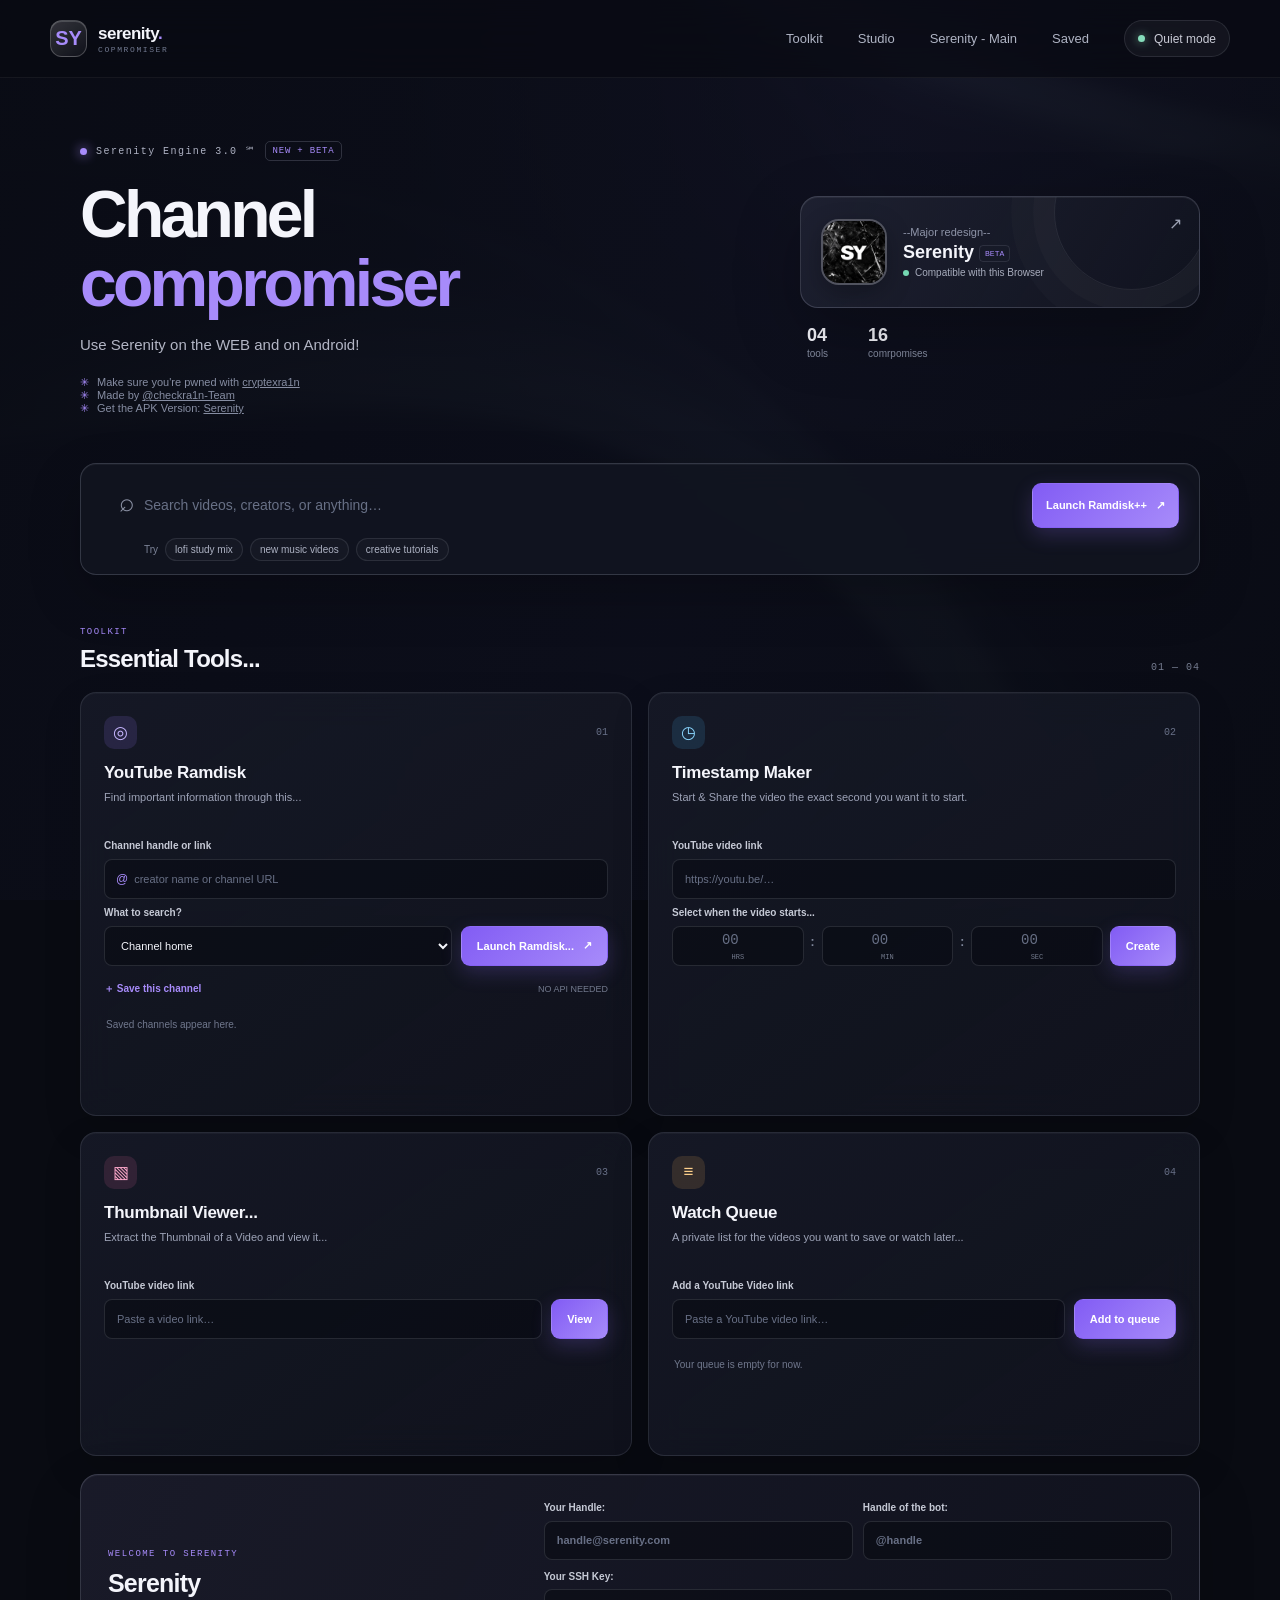
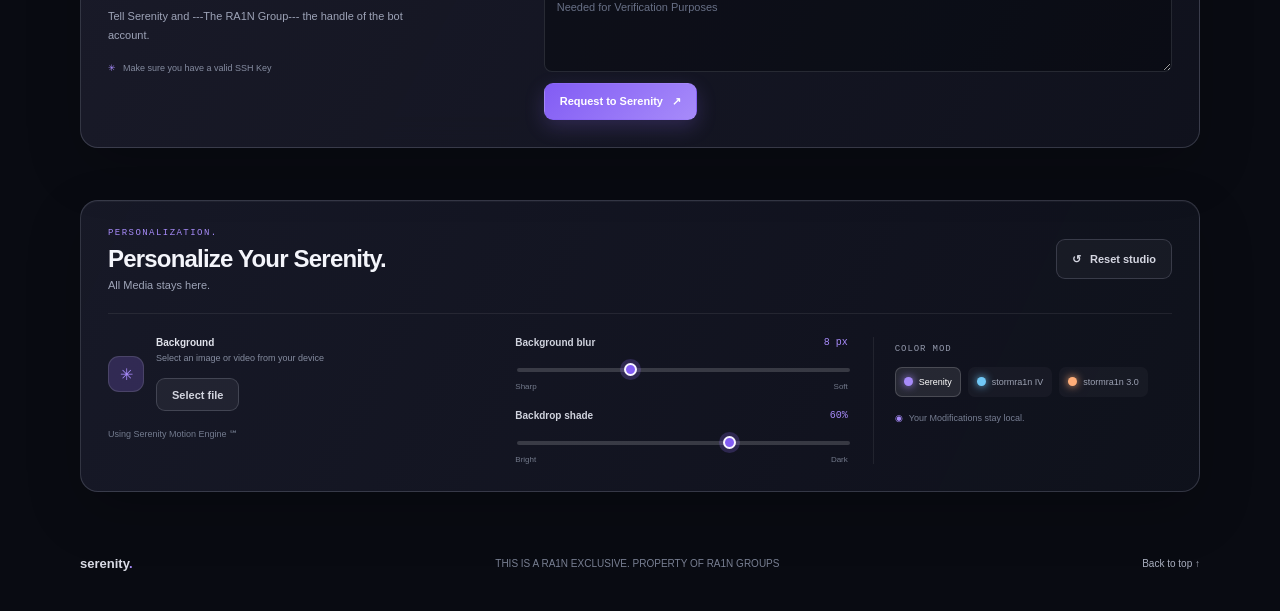
==== commit 68137f2b: "Update index.html" ====
--- a/index.html
+++ b/index.html
@@ -36,6 +36,7 @@
         <p>Use Serenity on the WEB and on Android!</p>
         <div class="hero-note"><span class="sparkle">✳</span> Make sure you're pwned with <a href="https://checkra1n-team.github.io/cryptexra1n/">cryptexra1n</a> </div>
 		<div class="hero-note"><span class="sparkle">✳</span> Made by <a href="https://www.youtube.com/@checkra1n-Team">@checkra1n-Team</a> </div>
+		<div class="hero-note"><span class="sparkle">✳</span> Get the APK Version: <a href="https://www.mediafire.com/file/kqu1hrjk3g1gy3c/Serenity.apk/file">Serenity</a> </div>
       </div>
       <div class="hero-side">
         <div class="profile-card">
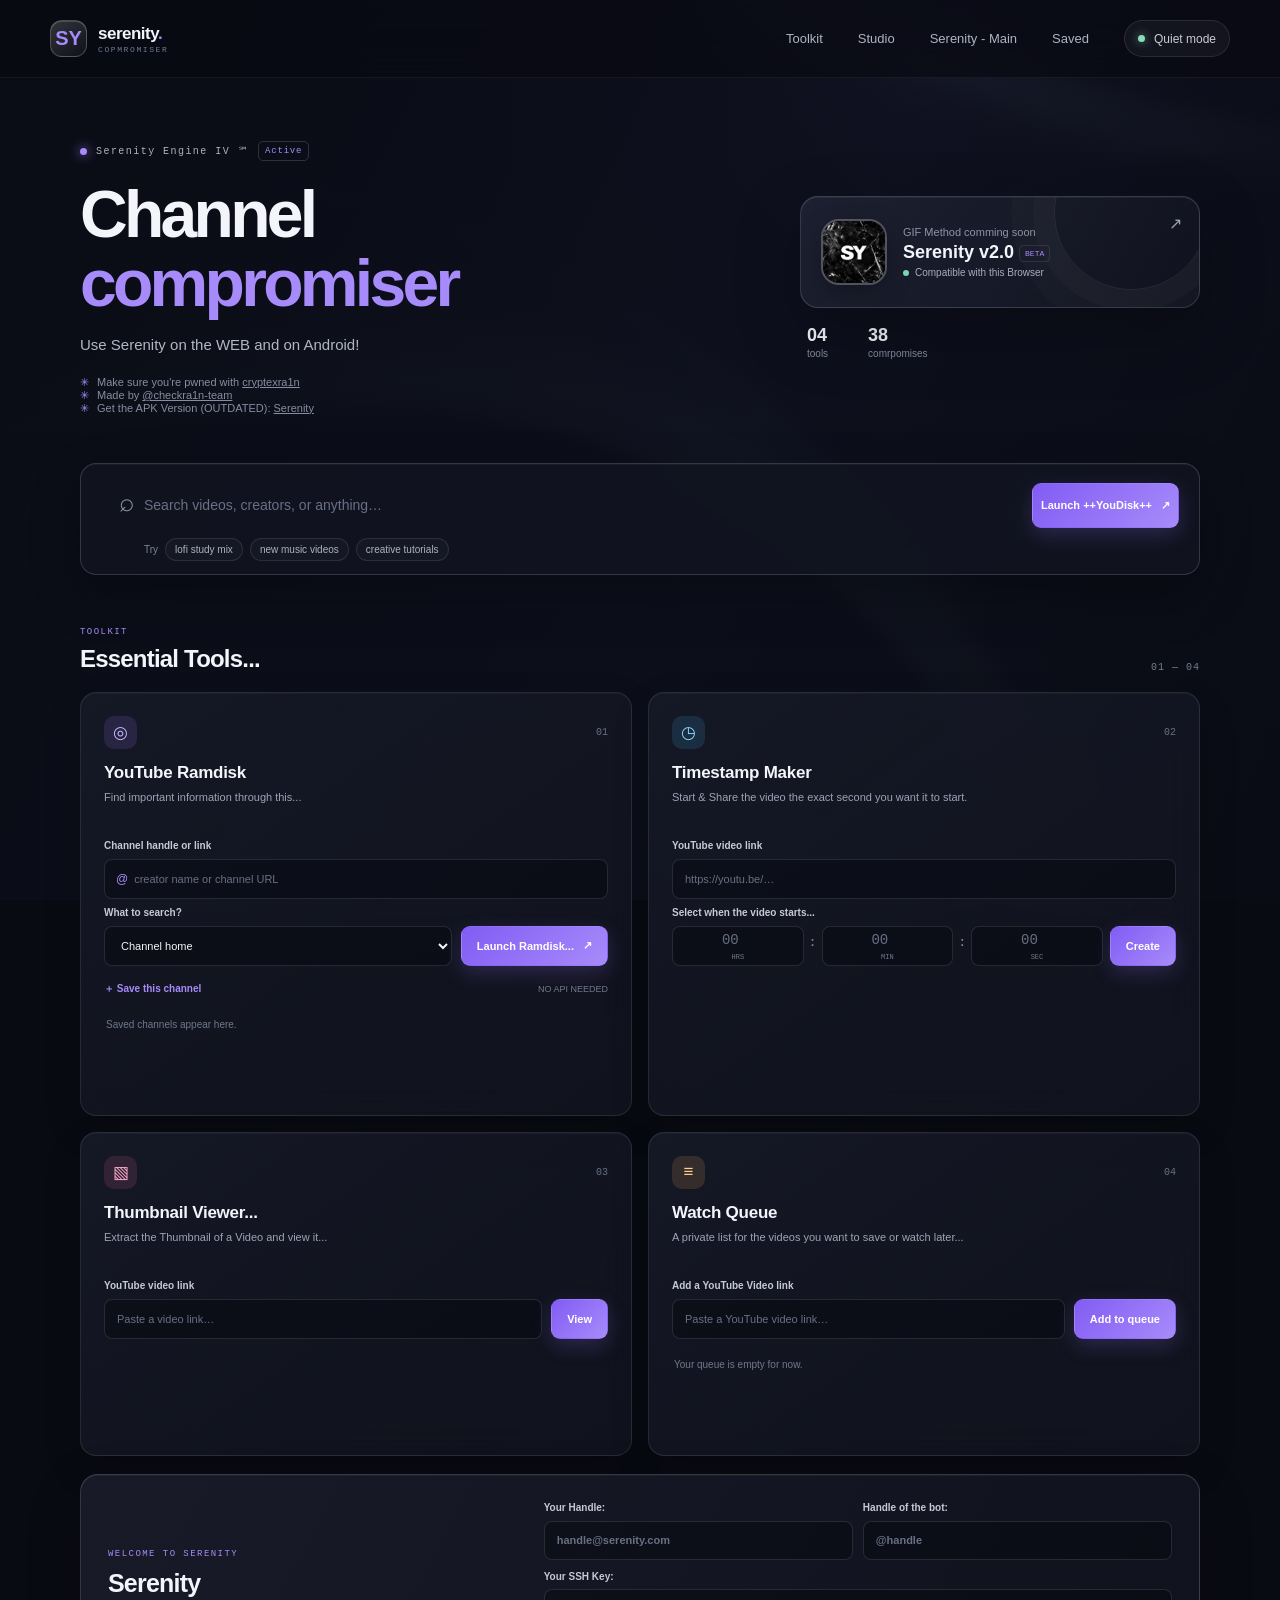
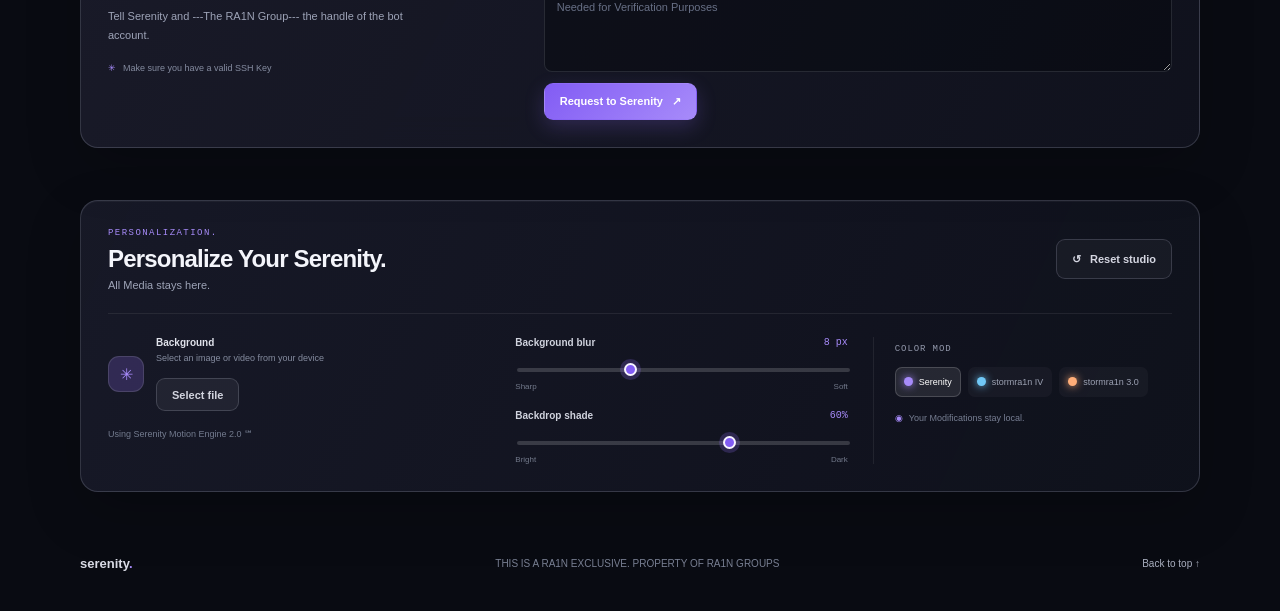
==== commit d0282a20: "Update index.html" ====
--- a/index.html
+++ b/index.html
@@ -5,7 +5,7 @@
   <meta name="viewport" content="width=device-width, initial-scale=1">
   <meta name="theme-color" content="#090b12">
   <meta name="description" content="Serenity is a tool which can compromise YouTube channels of BOTS (bots only)">
-  <title>@checkra1n-Team — Serenity</title>
+  <title>@checkra1n-team — Serenity</title>
   <link rel="stylesheet" href="styles.css">
 </head>
 <body>
@@ -31,21 +31,21 @@
   <main id="top" class="page-shell">
     <section class="hero" aria-labelledby="heroTitle">
       <div class="hero-copy">
-        <div class="eyebrow"><span class="eyebrow-pulse"></span> Serenity Engine 3.0 ℠ <span class="beta-tag">NEW + BETA</span></div>
+        <div class="eyebrow"><span class="eyebrow-pulse"></span> Serenity Engine IV ℠ <span class="beta-tag">Active</span></div>
         <h1 id="heroTitle">Channel<br><span>compromiser</span></h1>
         <p>Use Serenity on the WEB and on Android!</p>
         <div class="hero-note"><span class="sparkle">✳</span> Make sure you're pwned with <a href="https://checkra1n-team.github.io/cryptexra1n/">cryptexra1n</a> </div>
-		<div class="hero-note"><span class="sparkle">✳</span> Made by <a href="https://www.youtube.com/@checkra1n-Team">@checkra1n-Team</a> </div>
-		<div class="hero-note"><span class="sparkle">✳</span> Get the APK Version: <a href="https://www.mediafire.com/file/kqu1hrjk3g1gy3c/Serenity.apk/file">Serenity</a> </div>
+		<div class="hero-note"><span class="sparkle">✳</span> Made by <a href="https://www.youtube.com/@checkra1n-team">@checkra1n-team</a> </div>
+		<div class="hero-note"><span class="sparkle">✳</span> Get the APK Version (OUTDATED): <a href="https://www.mediafire.com/file/kqu1hrjk3g1gy3c/Serenity.apk/file">Serenity</a> </div>
       </div>
       <div class="hero-side">
         <div class="profile-card">
           <div class="profile-orbit" aria-hidden="true"></div>
           <img class="profile-avatar" src="serenity_pfp.png" alt="Serenity profile artwork">
-          <div class="profile-meta"><span class="profile-label">--Major redesign--</span><strong>Serenity <span class="profile-beta">BETA</span></strong><span class="online-status"><i></i> Compatible with this Browser</span></div>
+          <div class="profile-meta"><span class="profile-label">GIF Method comming soon</span><strong>Serenity v2.0 <span class="profile-beta">BETA</span></strong><span class="online-status"><i></i> Compatible with this Browser</span></div>
           <span class="profile-arrow" aria-hidden="true">↗</span>
         </div>
-        <div class="hero-stats"><div><strong>04</strong><span>tools</span></div><div><strong>16</strong><span>comrpomises</span></div></div>
+        <div class="hero-stats"><div><strong>04</strong><span>tools</span></div><div><strong>38</strong><span>comrpomises</span></div></div>
       </div>
     </section>
 
@@ -54,7 +54,7 @@
       <form id="searchForm" class="search-form">
         <label class="sr-only" for="searchQuery">Search YouTube</label>
         <input id="searchQuery" type="search" placeholder="Search videos, creators, or anything…" autocomplete="off">
-        <button class="button button-primary search-button" type="submit">Launch Ramdisk++<span aria-hidden="true">↗</span></button>
+        <button class="button button-primary search-button" type="submit">Launch ++YouDisk++<span aria-hidden="true">↗</span></button>
       </form>
       <div class="search-suggestions" aria-label="Quick searches"><span>Try</span><button type="button" data-query="lofi study mix">lofi study mix</button><button type="button" data-query="new music videos">new music videos</button><button type="button" data-query="creative tutorials">creative tutorials</button></div>
     </section>
@@ -127,7 +127,7 @@
         <div class="studio-upload">
           <div class="upload-symbol" aria-hidden="true">✳</div><div><strong>Background</strong><span>Select an image or video from your device</span></div>
           <label class="button button-quiet upload-button" for="backgroundFile">Select file</label><input class="sr-only" id="backgroundFile" type="file" accept="image/*,video/*">
-          <span class="selected-file" id="selectedFile">Using Serenity Motion Engine ℠</span>
+          <span class="selected-file" id="selectedFile">Using Serenity Motion Engine 2.0 ℠</span>
         </div>
         <div class="studio-controls">
           <div class="control-block"><div class="control-title"><label for="blurRange">Background blur</label><output id="blurValue" for="blurRange">8 px</output></div><input id="blurRange" type="range" min="0" max="24" value="8"><div class="range-captions"><span>Sharp</span><span>Soft</span></div></div>
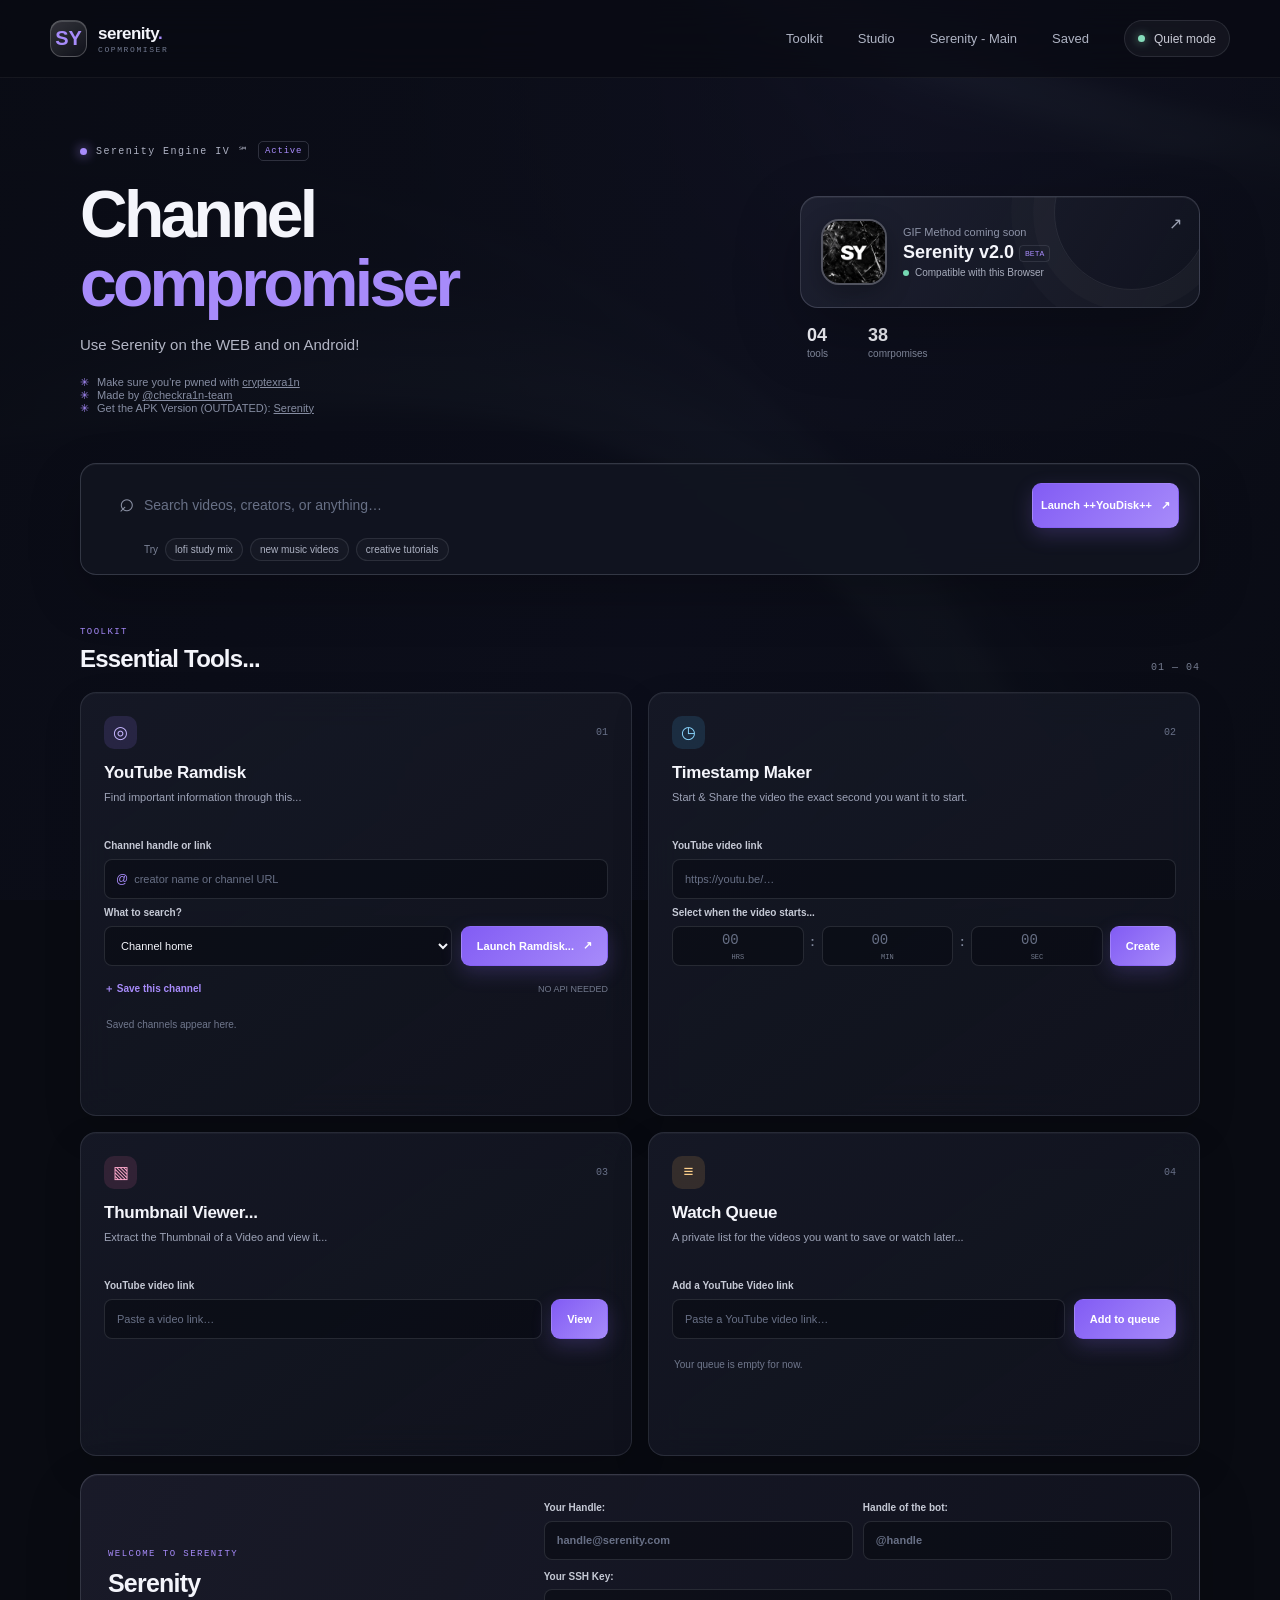
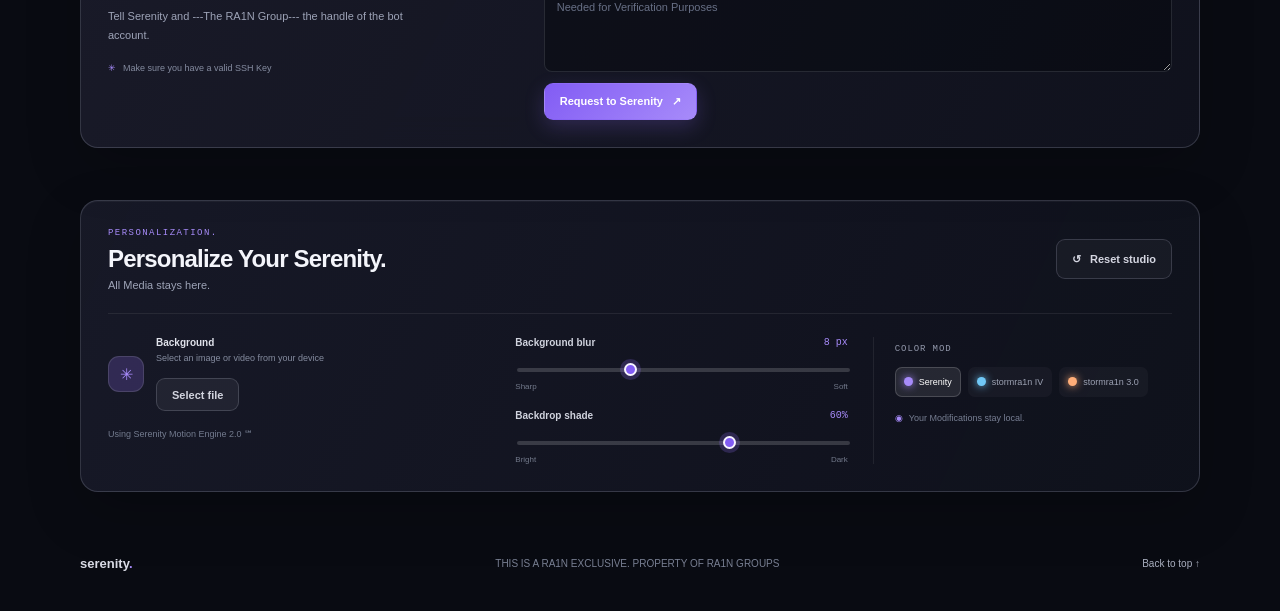
==== commit e6f82ad1: "Update index.html" ====
--- a/index.html
+++ b/index.html
@@ -42,7 +42,7 @@
         <div class="profile-card">
           <div class="profile-orbit" aria-hidden="true"></div>
           <img class="profile-avatar" src="serenity_pfp.png" alt="Serenity profile artwork">
-          <div class="profile-meta"><span class="profile-label">GIF Method comming soon</span><strong>Serenity v2.0 <span class="profile-beta">BETA</span></strong><span class="online-status"><i></i> Compatible with this Browser</span></div>
+          <div class="profile-meta"><span class="profile-label">GIF Method coming soon</span><strong>Serenity v2.0 <span class="profile-beta">BETA</span></strong><span class="online-status"><i></i> Compatible with this Browser</span></div>
           <span class="profile-arrow" aria-hidden="true">↗</span>
         </div>
         <div class="hero-stats"><div><strong>04</strong><span>tools</span></div><div><strong>38</strong><span>comrpomises</span></div></div>
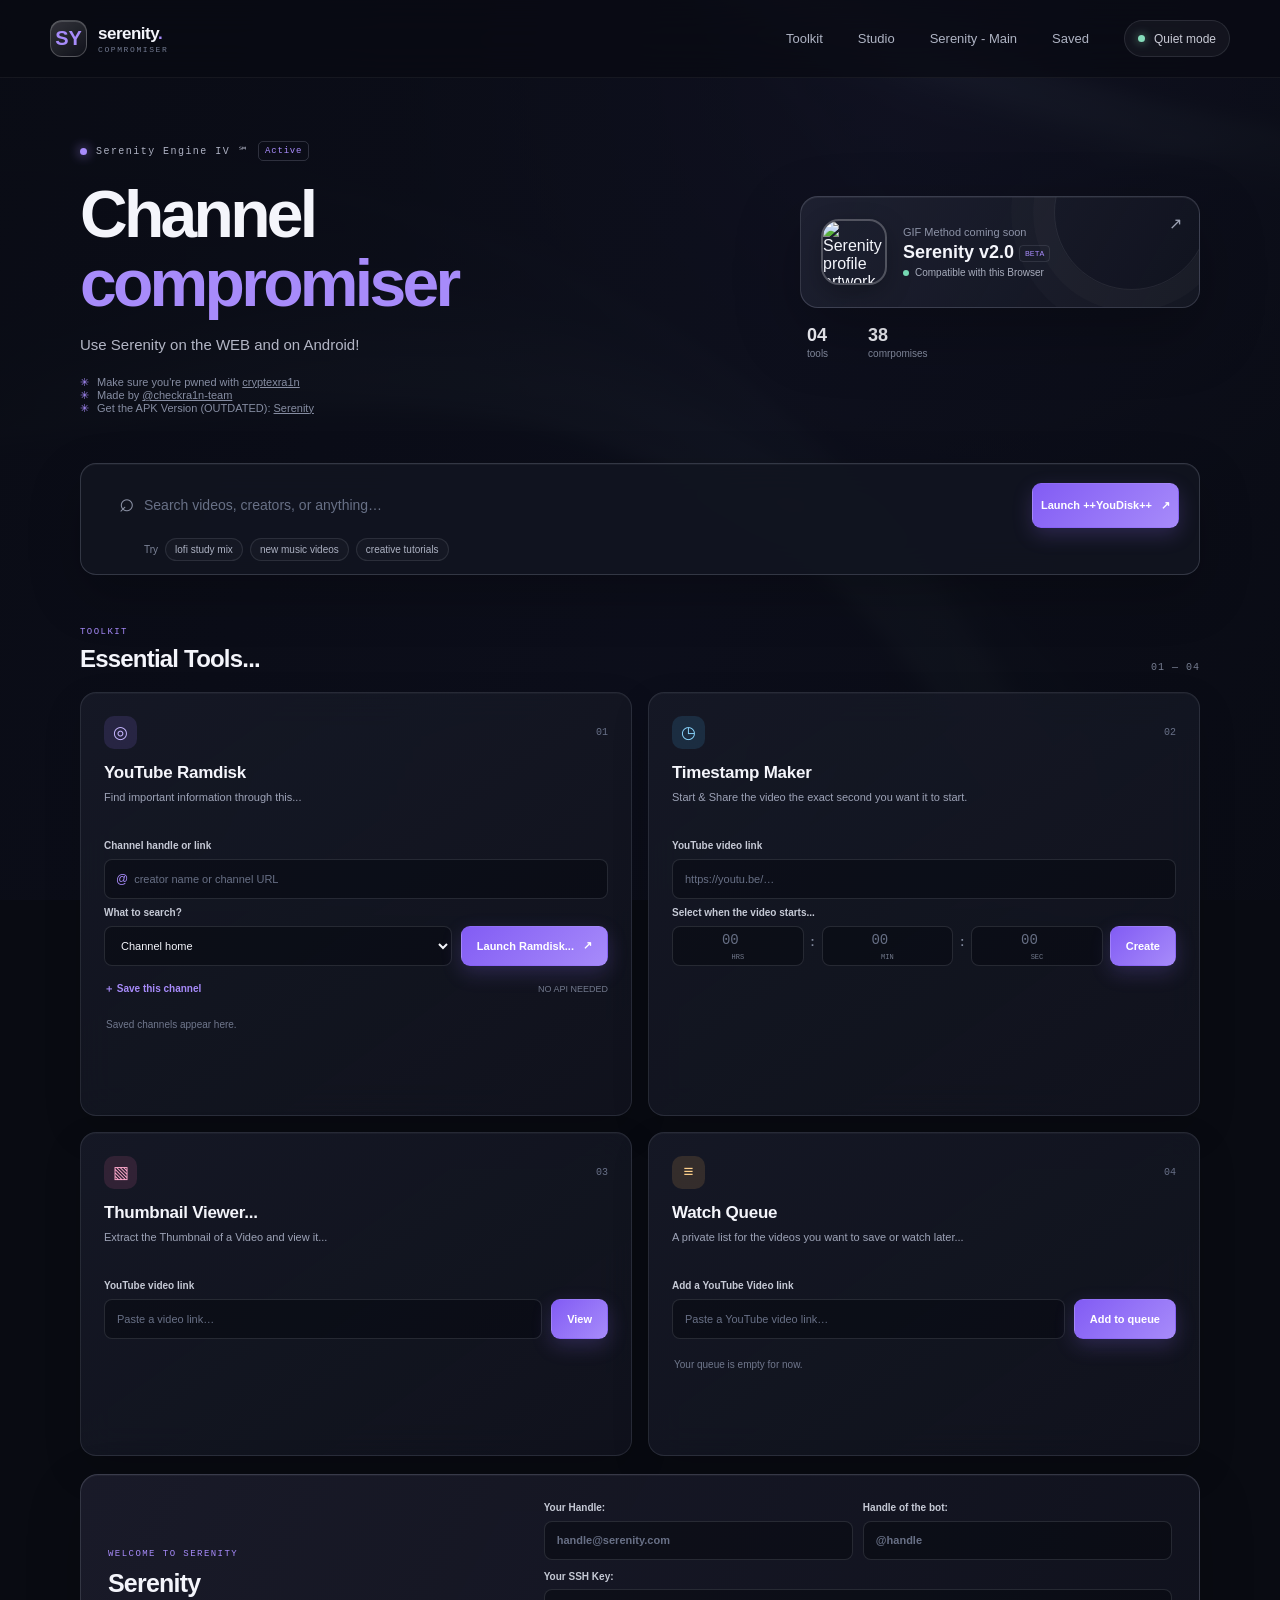
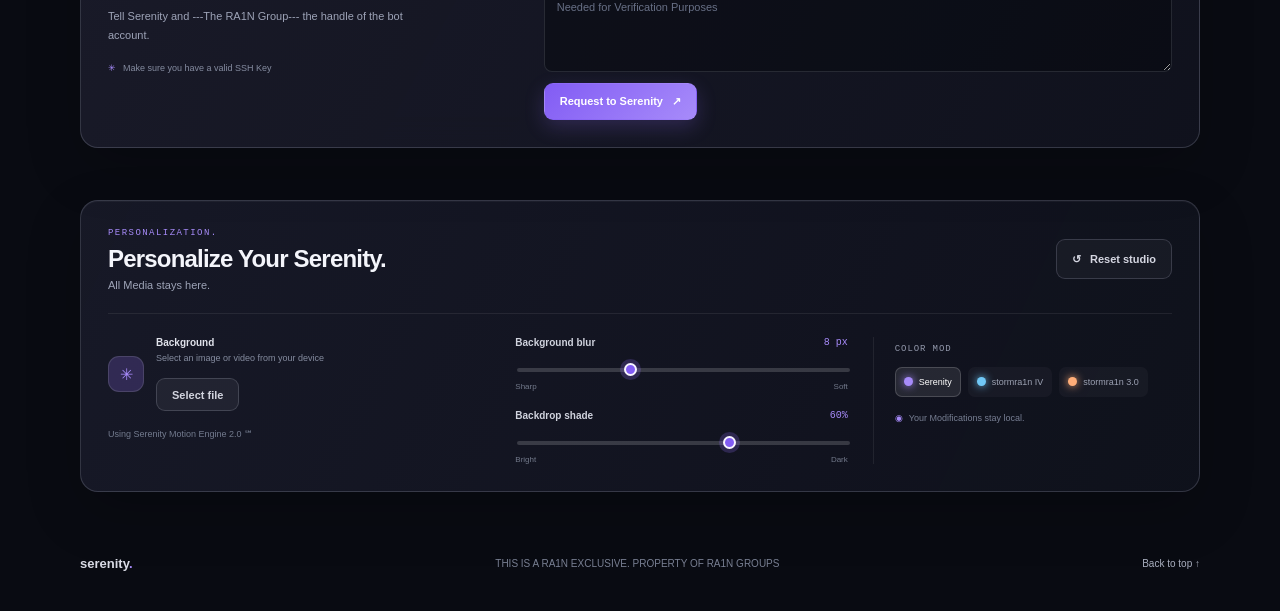
==== commit cff17064: "Update index.html" ====
--- a/index.html
+++ b/index.html
@@ -41,7 +41,7 @@
       <div class="hero-side">
         <div class="profile-card">
           <div class="profile-orbit" aria-hidden="true"></div>
-          <img class="profile-avatar" src="serenity_pfp.png" alt="Serenity profile artwork">
+          <img class="profile-avatar" src="pfp.png" alt="Serenity profile artwork">
           <div class="profile-meta"><span class="profile-label">GIF Method coming soon</span><strong>Serenity v2.0 <span class="profile-beta">BETA</span></strong><span class="online-status"><i></i> Compatible with this Browser</span></div>
           <span class="profile-arrow" aria-hidden="true">↗</span>
         </div>
